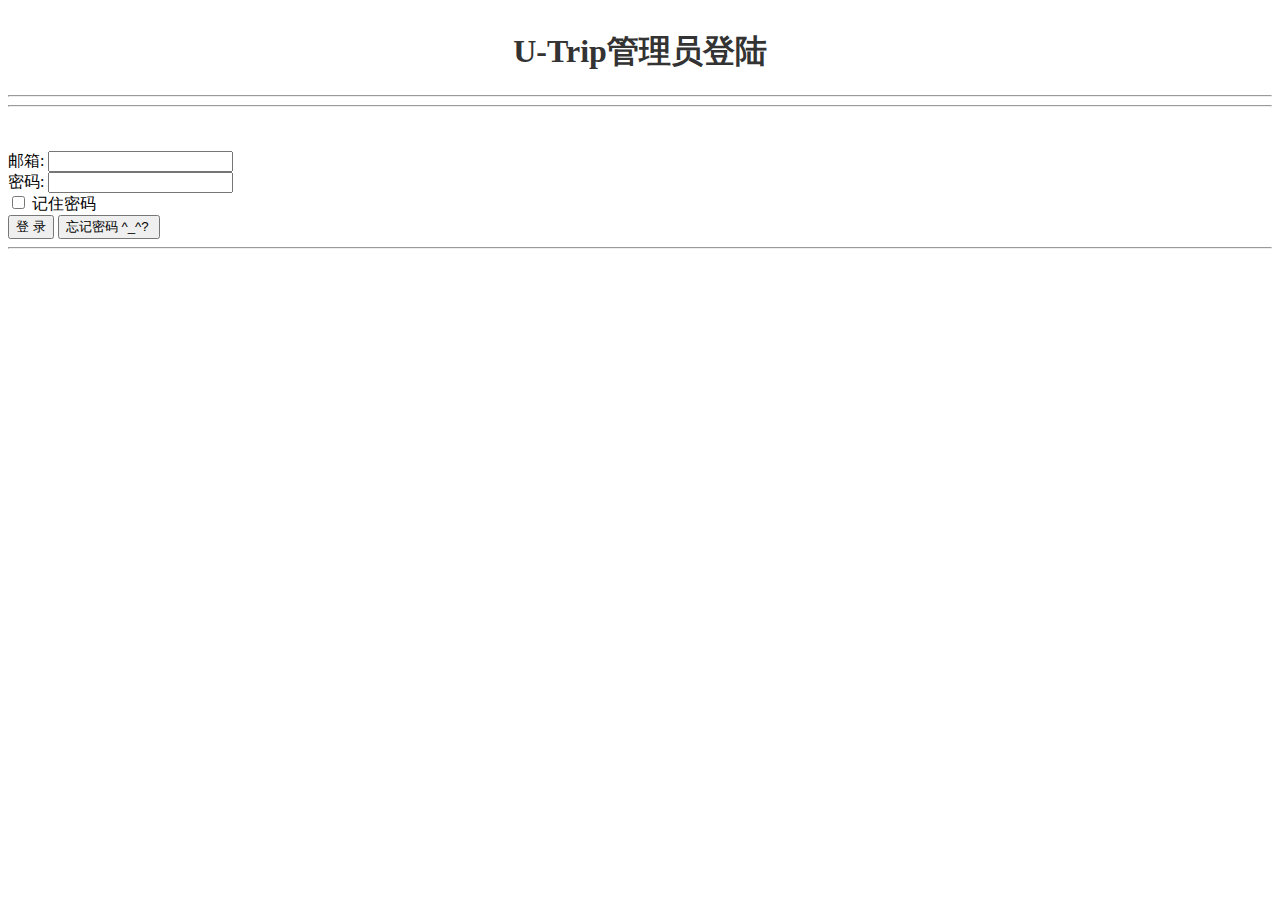
==== admin/index.html @ c0968ecb "server v1.0" ====
<!DOCTYPE html>
<html>
<head lang="en">
  <meta charset="UTF-8">
  <title>Login Page | Amaze UI Example</title>
  <meta http-equiv="X-UA-Compatible" content="IE=edge">
  <meta name="viewport" content="width=device-width, initial-scale=1">
  <meta name="format-detection" content="telephone=no">
  <meta name="renderer" content="webkit">
  <meta http-equiv="Cache-Control" content="no-siteapp" />
  <link rel="alternate icon" type="image/png" href="/i/favicon.png">
  <link rel="stylesheet" href="/css/amazeui.min.css"/>
  <style>
    .header {
      text-align: center;
    }
    .header h1 {
      font-size: 200%;
      color: #333;
      margin-top: 30px;
    }
    .header p {
      font-size: 14px;
    }
  </style>
</head>
<body>
<div class="header">
  <div class="am-g">
        <h1>U-Trip管理员登陆</h1>
  </div>
  <hr />
</div>
<div class="am-g">
  <div class="am-u-lg-6 am-u-md-8 am-u-sm-centered">
  
    <hr>

    <br>
    <br>

    <form method="post" class="am-form" action="www.airbob.org/server/admin_login.php">
      <label for="email">邮箱:</label>
      <input type="email" name="" id="email" value="">
      <br>
      <label for="password">密码:</label>
      <input type="password" name="" id="password" value="">
      <br>
      <label for="remember-me">
        <input id="remember-me" type="checkbox">
        记住密码
      </label>
      <br />
      <div class="am-cf">
        <input type="submit" name="" value="登 录" class="am-btn am-btn-primary am-btn-sm am-fl">
        <input type="submit" name="" value="忘记密码 ^_^? " class="am-btn am-btn-default am-btn-sm am-fr">
      </div>
    </form>
    <hr>
  </div>
</div>
</body>
</html>
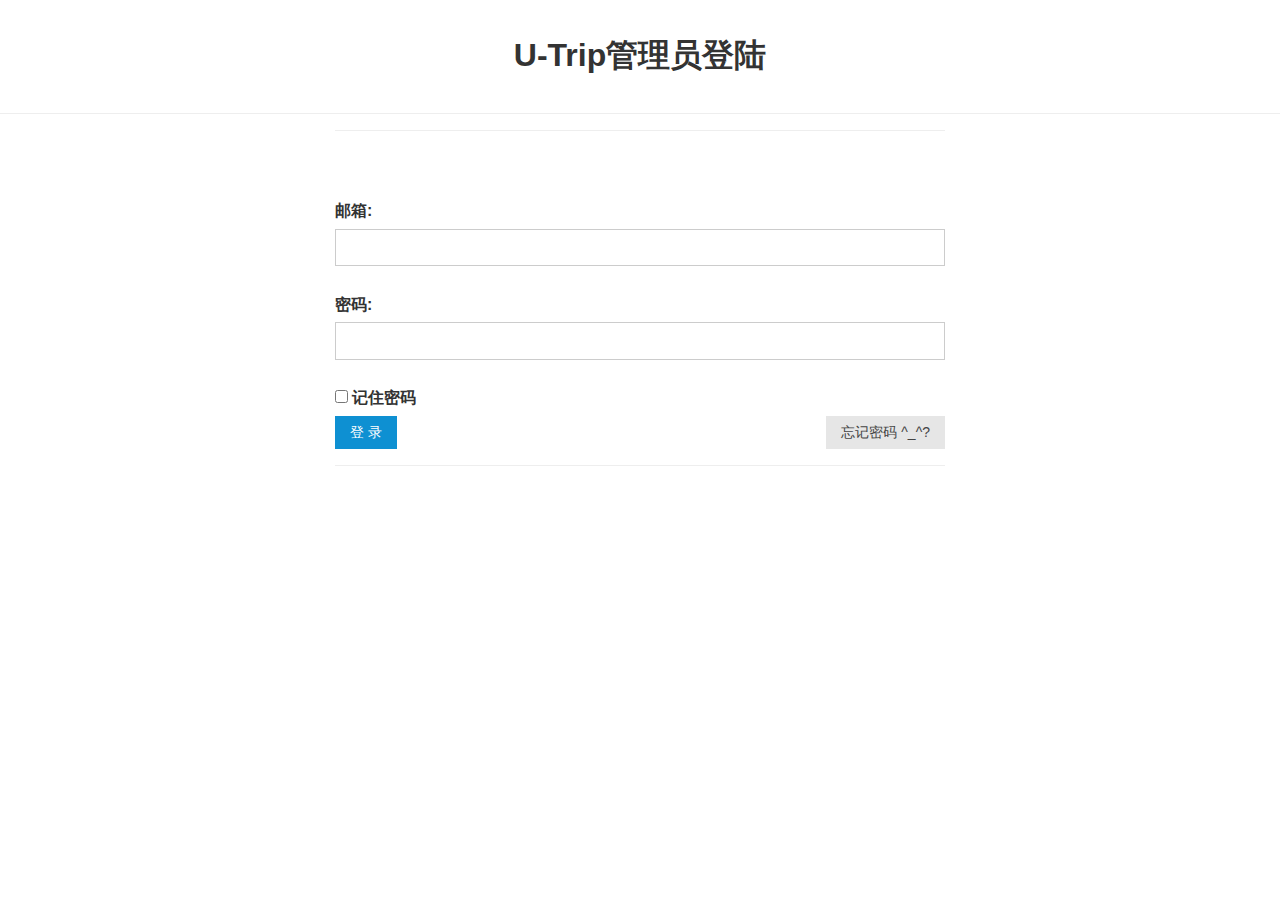
==== commit 47397822: "php v1.2" ====
--- a/admin/index.html
+++ b/admin/index.html
@@ -9,7 +9,7 @@
   <meta name="renderer" content="webkit">
   <meta http-equiv="Cache-Control" content="no-siteapp" />
   <link rel="alternate icon" type="image/png" href="/i/favicon.png">
-  <link rel="stylesheet" href="/css/amazeui.min.css"/>
+  <link rel="stylesheet" href="css/amazeui.min.css"/>
   <style>
     .header {
       text-align: center;
@@ -39,7 +39,7 @@
     <br>
     <br>
 
-    <form method="post" class="am-form" action="www.airbob.org/server/admin_login.php">
+    <form method="post" class="am-form" action="../admin_login.php">
       <label for="email">邮箱:</label>
       <input type="email" name="" id="email" value="">
       <br>
--- a/admin/css/amazeui.min.css
+++ b/admin/css/amazeui.min.css
@@ -0,0 +1 @@
+/*! Amaze UI v2.6.2 | by Amaze UI Team | (c) 2016 AllMobilize, Inc. | Licensed under MIT | 2016-04-22T15:38:46+0800 */*,:after,:before,img{-webkit-box-sizing:border-box}body,sub,sup{position:relative}abbr[title],dfn[title]{border-bottom:1px dotted}hr,legend,td,th{padding:0}article,aside,details,figcaption,figure,footer,header,hgroup,hr,main,menu,nav,section,summary{display:block}hr,iframe,img,legend{border:0}.am-container,.am-g-fixed{max-width:1000px}.am-container:after,.am-container:before,.am-g:after,.am-g:before,[class*=am-avg-]:after,[class*=am-avg-]:before{display:table;content:" "}.am-container:after,.am-g:after,[class*=am-avg-]:after{clear:both}pre,pre code{white-space:pre-wrap}a,pre code{background-color:transparent}.ath-viewport,html{-webkit-tap-highlight-color:transparent}*,:after,:before{box-sizing:border-box}body,html{min-height:100%}audio,canvas,progress,video{display:inline-block;vertical-align:baseline}audio:not([controls]){display:none;height:0}[hidden],script,template{display:none}a{color:#0e90d2}a:active,a:hover{outline:0}a,ins{text-decoration:none}b,optgroup,strong{font-weight:700}q{quotes:"\201C" "\201D" "\2018" "\2019"}small{font-size:80%}sub,sup{font-size:75%;line-height:0;vertical-align:baseline}sup{top:-.5em}sub{bottom:-.25em}img{box-sizing:border-box;vertical-align:middle}svg:not(:root){overflow:hidden}code,kbd,pre,samp{font-size:1em}fieldset{padding:.35em .625em .75em}legend{}button,input,optgroup,select,textarea{color:inherit;font:inherit;margin:0}address,dfn[title]{font-style:normal}body,pre{line-height:1.6}button{overflow:visible}button,input{line-height:normal}button,select{text-transform:none}button,html input[type=button],input[type=reset],input[type=submit]{-webkit-appearance:button;cursor:pointer}input[type=checkbox],input[type=radio]{cursor:pointer;padding:0;-webkit-box-sizing:border-box;box-sizing:border-box}button[disabled],html input[disabled]{cursor:default}button::-moz-focus-inner,input::-moz-focus-inner{border:0;padding:0}input[type=search]{-webkit-appearance:textfield}input[type=search]::-webkit-search-cancel-button,input[type=search]::-webkit-search-decoration{-webkit-appearance:none}textarea{overflow:auto;vertical-align:top;resize:vertical}.am-btn,button,input:not([type=radio]):not([type=checkbox]),select{vertical-align:middle}html{-ms-text-size-adjust:100%;-webkit-text-size-adjust:100%;font-size:10px}body{margin:0;background:#fff;font-family:"Segoe UI","Lucida Grande",Helvetica,Arial,"Microsoft YaHei",FreeSans,Arimo,"Droid Sans","wenquanyi micro hei","Hiragino Sans GB","Hiragino Sans GB W3",FontAwesome,sans-serif;font-weight:400;color:#333;font-size:1.6rem}body,button,input,select,textarea{text-rendering:optimizeLegibility;-webkit-font-smoothing:antialiased;-moz-osx-font-smoothing:grayscale;-moz-font-feature-settings:"liga","kern"}a:focus,a:hover{color:#095f8a}a:focus{outline:dotted thin;outline:-webkit-focus-ring-color auto 1px;outline-offset:-2px}ins,mark{background:#ffa;color:#333}abbr[title],dfn[title]{cursor:help}address,blockquote,dl,fieldset,figure,hr,ol,p,pre,ul{margin:0 0 1.6rem}*+address,*+blockquote,*+dl,*+fieldset,*+figure,*+hr,*+ol,*+p,*+pre,*+ul{margin-top:1.6rem}h1,h2,h3,h4,h5,h6{margin:0 0 1.6rem;font-weight:600;font-size:100%}h1{font-size:1.5em}h2{font-size:1.25em}code,pre{font-size:1.3rem;background-color:#f8f8f8}*+h1,*+h2,*+h3,*+h4,*+h5,*+h6{margin-top:2em}ol,ul{padding-left:2em}ol>li>ol,ol>li>ul,ul>li>ol,ul>li>ul{margin:1em 0}dt{font-weight:700}dt+dd{margin-top:.5em}dd{margin-left:0}dd+dt{margin-top:1em}hr{height:0;border-top:1px solid #eee;-webkit-box-sizing:content-box;box-sizing:content-box}blockquote{padding-top:5px;padding-bottom:5px;padding-left:15px;border-left:4px solid #ddd;font-family:Georgia,"Times New Roman",Times,Kai,"Kaiti SC",KaiTi,BiauKai,FontAwesome,serif}blockquote small{display:block;color:#999;font-family:"Segoe UI","Lucida Grande",Helvetica,Arial,"Microsoft YaHei",FreeSans,Arimo,"Droid Sans","wenquanyi micro hei","Hiragino Sans GB","Hiragino Sans GB W3",FontAwesome,sans-serif;text-align:right}blockquote p:last-of-type{margin-bottom:0}.am-scrollbar-measure{width:100px;height:100px;overflow:scroll;position:absolute;top:-9999px}.am-container{-webkit-box-sizing:border-box;box-sizing:border-box;margin-left:auto;margin-right:auto;padding-left:1rem;padding-right:1rem;width:100%}.am-container>.am-g{width:auto;margin-left:-1rem;margin-right:-1rem}@media only screen and (min-width:641px){.am-container{padding-left:1.5rem;padding-right:1.5rem}.am-container>.am-g{margin-left:-1.5rem;margin-right:-1.5rem}}.am-g{margin:0 auto;width:100%}.am-g .am-g{margin-left:-1rem;margin-right:-1rem;width:auto}.am-g .am-g.am-g-collapse{margin-left:0;margin-right:0;width:auto}@media only screen and (min-width:641px){.am-g .am-g{margin-left:-1.5rem;margin-right:-1.5rem}}.am-g.am-g-collapse .am-g{margin-left:0;margin-right:0}.am-g-collapse [class*=am-u-]{padding-left:0;padding-right:0}[class*=am-u-]{width:100%;padding-left:1rem;padding-right:1rem;float:left;position:relative}[class*=am-u-]+[class*=am-u-]:last-child{float:right}[class*=am-u-]+[class*=am-u-].am-u-end{float:left}[class*=am-u-pull-]{left:auto}[class*=am-u-push-]{right:auto}@media only screen{.am-u-sm-1{width:8.33333333%}.am-u-sm-2{width:16.66666667%}.am-u-sm-3{width:25%}.am-u-sm-4{width:33.33333333%}.am-u-sm-5{width:41.66666667%}.am-u-sm-6{width:50%}.am-u-sm-7{width:58.33333333%}.am-u-sm-8{width:66.66666667%}.am-u-sm-9{width:75%}.am-u-sm-10{width:83.33333333%}.am-u-sm-11{width:91.66666667%}.am-u-sm-12{width:100%}.am-u-sm-pull-0{right:0}.am-u-sm-pull-1{right:8.33333333%}.am-u-sm-pull-2{right:16.66666667%}.am-u-sm-pull-3{right:25%}.am-u-sm-pull-4{right:33.33333333%}.am-u-sm-pull-5{right:41.66666667%}.am-u-sm-pull-6{right:50%}.am-u-sm-pull-7{right:58.33333333%}.am-u-sm-pull-8{right:66.66666667%}.am-u-sm-pull-9{right:75%}.am-u-sm-pull-10{right:83.33333333%}.am-u-sm-pull-11{right:91.66666667%}.am-u-sm-push-0{left:0}.am-u-sm-push-1{left:8.33333333%}.am-u-sm-push-2{left:16.66666667%}.am-u-sm-push-3{left:25%}.am-u-sm-push-4{left:33.33333333%}.am-u-sm-push-5{left:41.66666667%}.am-u-sm-push-6{left:50%}.am-u-sm-push-7{left:58.33333333%}.am-u-sm-push-8{left:66.66666667%}.am-u-sm-push-9{left:75%}.am-u-sm-push-10{left:83.33333333%}.am-u-sm-push-11{left:91.66666667%}.am-u-sm-offset-0{margin-left:0}.am-u-sm-offset-1{margin-left:8.33333333%}.am-u-sm-offset-2{margin-left:16.66666667%}.am-u-sm-offset-3{margin-left:25%}.am-u-sm-offset-4{margin-left:33.33333333%}.am-u-sm-offset-5{margin-left:41.66666667%}.am-u-sm-offset-6{margin-left:50%}.am-u-sm-offset-7{margin-left:58.33333333%}.am-u-sm-offset-8{margin-left:66.66666667%}.am-u-sm-offset-9{margin-left:75%}.am-u-sm-offset-10{margin-left:83.33333333%}.am-u-sm-offset-11{margin-left:91.66666667%}.am-u-sm-reset-order{margin-left:0;margin-right:0;left:auto;right:auto;float:left}[class*=am-u-].am-u-sm-centered{margin-left:auto;margin-right:auto;float:none}[class*=am-u-].am-u-sm-centered:last-child{float:none}[class*=am-u-].am-u-sm-uncentered{margin-left:0;margin-right:0;float:left}[class*=am-u-].am-u-sm-uncentered:last-child{float:left}}@media only screen and (min-width:641px){[class*=am-u-]{padding-left:1.5rem;padding-right:1.5rem}.am-u-md-1{width:8.33333333%}.am-u-md-2{width:16.66666667%}.am-u-md-3{width:25%}.am-u-md-4{width:33.33333333%}.am-u-md-5{width:41.66666667%}.am-u-md-6{width:50%}.am-u-md-7{width:58.33333333%}.am-u-md-8{width:66.66666667%}.am-u-md-9{width:75%}.am-u-md-10{width:83.33333333%}.am-u-md-11{width:91.66666667%}.am-u-md-12{width:100%}.am-u-md-pull-0{right:0}.am-u-md-pull-1{right:8.33333333%}.am-u-md-pull-2{right:16.66666667%}.am-u-md-pull-3{right:25%}.am-u-md-pull-4{right:33.33333333%}.am-u-md-pull-5{right:41.66666667%}.am-u-md-pull-6{right:50%}.am-u-md-pull-7{right:58.33333333%}.am-u-md-pull-8{right:66.66666667%}.am-u-md-pull-9{right:75%}.am-u-md-pull-10{right:83.33333333%}.am-u-md-pull-11{right:91.66666667%}.am-u-md-push-0{left:0}.am-u-md-push-1{left:8.33333333%}.am-u-md-push-2{left:16.66666667%}.am-u-md-push-3{left:25%}.am-u-md-push-4{left:33.33333333%}.am-u-md-push-5{left:41.66666667%}.am-u-md-push-6{left:50%}.am-u-md-push-7{left:58.33333333%}.am-u-md-push-8{left:66.66666667%}.am-u-md-push-9{left:75%}.am-u-md-push-10{left:83.33333333%}.am-u-md-push-11{left:91.66666667%}.am-u-md-offset-0{margin-left:0}.am-u-md-offset-1{margin-left:8.33333333%}.am-u-md-offset-2{margin-left:16.66666667%}.am-u-md-offset-3{margin-left:25%}.am-u-md-offset-4{margin-left:33.33333333%}.am-u-md-offset-5{margin-left:41.66666667%}.am-u-md-offset-6{margin-left:50%}.am-u-md-offset-7{margin-left:58.33333333%}.am-u-md-offset-8{margin-left:66.66666667%}.am-u-md-offset-9{margin-left:75%}.am-u-md-offset-10{margin-left:83.33333333%}.am-u-md-offset-11{margin-left:91.66666667%}.am-u-md-reset-order{margin-left:0;margin-right:0;left:auto;right:auto;float:left}[class*=am-u-].am-u-md-centered{margin-left:auto;margin-right:auto;float:none}[class*=am-u-].am-u-md-centered:last-child{float:none}[class*=am-u-].am-u-md-uncentered{margin-left:0;margin-right:0;float:left}[class*=am-u-].am-u-md-uncentered:last-child{float:left}}@media only screen and (min-width:1025px){.am-u-lg-1{width:8.33333333%}.am-u-lg-2{width:16.66666667%}.am-u-lg-3{width:25%}.am-u-lg-4{width:33.33333333%}.am-u-lg-5{width:41.66666667%}.am-u-lg-6{width:50%}.am-u-lg-7{width:58.33333333%}.am-u-lg-8{width:66.66666667%}.am-u-lg-9{width:75%}.am-u-lg-10{width:83.33333333%}.am-u-lg-11{width:91.66666667%}.am-u-lg-12{width:100%}.am-u-lg-pull-0{right:0}.am-u-lg-pull-1{right:8.33333333%}.am-u-lg-pull-2{right:16.66666667%}.am-u-lg-pull-3{right:25%}.am-u-lg-pull-4{right:33.33333333%}.am-u-lg-pull-5{right:41.66666667%}.am-u-lg-pull-6{right:50%}.am-u-lg-pull-7{right:58.33333333%}.am-u-lg-pull-8{right:66.66666667%}.am-u-lg-pull-9{right:75%}.am-u-lg-pull-10{right:83.33333333%}.am-u-lg-pull-11{right:91.66666667%}.am-u-lg-push-0{left:0}.am-u-lg-push-1{left:8.33333333%}.am-u-lg-push-2{left:16.66666667%}.am-u-lg-push-3{left:25%}.am-u-lg-push-4{left:33.33333333%}.am-u-lg-push-5{left:41.66666667%}.am-u-lg-push-6{left:50%}.am-u-lg-push-7{left:58.33333333%}.am-u-lg-push-8{left:66.66666667%}.am-u-lg-push-9{left:75%}.am-u-lg-push-10{left:83.33333333%}.am-u-lg-push-11{left:91.66666667%}.am-u-lg-offset-0{margin-left:0}.am-u-lg-offset-1{margin-left:8.33333333%}.am-u-lg-offset-2{margin-left:16.66666667%}.am-u-lg-offset-3{margin-left:25%}.am-u-lg-offset-4{margin-left:33.33333333%}.am-u-lg-offset-5{margin-left:41.66666667%}.am-u-lg-offset-6{margin-left:50%}.am-u-lg-offset-7{margin-left:58.33333333%}.am-u-lg-offset-8{margin-left:66.66666667%}.am-u-lg-offset-9{margin-left:75%}.am-u-lg-offset-10{margin-left:83.33333333%}.am-u-lg-offset-11{margin-left:91.66666667%}.am-u-lg-reset-order{margin-left:0;margin-right:0;left:auto;right:auto;float:left}[class*=am-u-].am-u-lg-centered{margin-left:auto;margin-right:auto;float:none}[class*=am-u-].am-u-lg-centered:last-child{float:none}[class*=am-u-].am-u-lg-uncentered{margin-left:0;margin-right:0;float:left}[class*=am-u-].am-u-lg-uncentered:last-child{float:left}}[class*=am-avg-]{display:block;padding:0;margin:0;list-style:none}[class*=am-avg-]>li{display:block;height:auto;float:left}@media only screen{.am-avg-sm-1>li{width:100%}.am-avg-sm-1>li:nth-of-type(n){clear:none}.am-avg-sm-1>li:nth-of-type(1n+1){clear:both}.am-avg-sm-2>li{width:50%}.am-avg-sm-2>li:nth-of-type(n){clear:none}.am-avg-sm-2>li:nth-of-type(2n+1){clear:both}.am-avg-sm-3>li{width:33.33333333%}.am-avg-sm-3>li:nth-of-type(n){clear:none}.am-avg-sm-3>li:nth-of-type(3n+1){clear:both}.am-avg-sm-4>li{width:25%}.am-avg-sm-4>li:nth-of-type(n){clear:none}.am-avg-sm-4>li:nth-of-type(4n+1){clear:both}.am-avg-sm-5>li{width:20%}.am-avg-sm-5>li:nth-of-type(n){clear:none}.am-avg-sm-5>li:nth-of-type(5n+1){clear:both}.am-avg-sm-6>li{width:16.66666667%}.am-avg-sm-6>li:nth-of-type(n){clear:none}.am-avg-sm-6>li:nth-of-type(6n+1){clear:both}.am-avg-sm-7>li{width:14.28571429%}.am-avg-sm-7>li:nth-of-type(n){clear:none}.am-avg-sm-7>li:nth-of-type(7n+1){clear:both}.am-avg-sm-8>li{width:12.5%}.am-avg-sm-8>li:nth-of-type(n){clear:none}.am-avg-sm-8>li:nth-of-type(8n+1){clear:both}.am-avg-sm-9>li{width:11.11111111%}.am-avg-sm-9>li:nth-of-type(n){clear:none}.am-avg-sm-9>li:nth-of-type(9n+1){clear:both}.am-avg-sm-10>li{width:10%}.am-avg-sm-10>li:nth-of-type(n){clear:none}.am-avg-sm-10>li:nth-of-type(10n+1){clear:both}.am-avg-sm-11>li{width:9.09090909%}.am-avg-sm-11>li:nth-of-type(n){clear:none}.am-avg-sm-11>li:nth-of-type(11n+1){clear:both}.am-avg-sm-12>li{width:8.33333333%}.am-avg-sm-12>li:nth-of-type(n){clear:none}.am-avg-sm-12>li:nth-of-type(12n+1){clear:both}}@media only screen and (min-width:641px){.am-avg-md-1>li{width:100%}.am-avg-md-1>li:nth-of-type(n){clear:none}.am-avg-md-1>li:nth-of-type(1n+1){clear:both}.am-avg-md-2>li{width:50%}.am-avg-md-2>li:nth-of-type(n){clear:none}.am-avg-md-2>li:nth-of-type(2n+1){clear:both}.am-avg-md-3>li{width:33.33333333%}.am-avg-md-3>li:nth-of-type(n){clear:none}.am-avg-md-3>li:nth-of-type(3n+1){clear:both}.am-avg-md-4>li{width:25%}.am-avg-md-4>li:nth-of-type(n){clear:none}.am-avg-md-4>li:nth-of-type(4n+1){clear:both}.am-avg-md-5>li{width:20%}.am-avg-md-5>li:nth-of-type(n){clear:none}.am-avg-md-5>li:nth-of-type(5n+1){clear:both}.am-avg-md-6>li{width:16.66666667%}.am-avg-md-6>li:nth-of-type(n){clear:none}.am-avg-md-6>li:nth-of-type(6n+1){clear:both}.am-avg-md-7>li{width:14.28571429%}.am-avg-md-7>li:nth-of-type(n){clear:none}.am-avg-md-7>li:nth-of-type(7n+1){clear:both}.am-avg-md-8>li{width:12.5%}.am-avg-md-8>li:nth-of-type(n){clear:none}.am-avg-md-8>li:nth-of-type(8n+1){clear:both}.am-avg-md-9>li{width:11.11111111%}.am-avg-md-9>li:nth-of-type(n){clear:none}.am-avg-md-9>li:nth-of-type(9n+1){clear:both}.am-avg-md-10>li{width:10%}.am-avg-md-10>li:nth-of-type(n){clear:none}.am-avg-md-10>li:nth-of-type(10n+1){clear:both}.am-avg-md-11>li{width:9.09090909%}.am-avg-md-11>li:nth-of-type(n){clear:none}.am-avg-md-11>li:nth-of-type(11n+1){clear:both}.am-avg-md-12>li{width:8.33333333%}.am-avg-md-12>li:nth-of-type(n){clear:none}.am-avg-md-12>li:nth-of-type(12n+1){clear:both}}@media only screen and (min-width:1025px){.am-avg-lg-1>li{width:100%}.am-avg-lg-1>li:nth-of-type(n){clear:none}.am-avg-lg-1>li:nth-of-type(1n+1){clear:both}.am-avg-lg-2>li{width:50%}.am-avg-lg-2>li:nth-of-type(n){clear:none}.am-avg-lg-2>li:nth-of-type(2n+1){clear:both}.am-avg-lg-3>li{width:33.33333333%}.am-avg-lg-3>li:nth-of-type(n){clear:none}.am-avg-lg-3>li:nth-of-type(3n+1){clear:both}.am-avg-lg-4>li{width:25%}.am-avg-lg-4>li:nth-of-type(n){clear:none}.am-avg-lg-4>li:nth-of-type(4n+1){clear:both}.am-avg-lg-5>li{width:20%}.am-avg-lg-5>li:nth-of-type(n){clear:none}.am-avg-lg-5>li:nth-of-type(5n+1){clear:both}.am-avg-lg-6>li{width:16.66666667%}.am-avg-lg-6>li:nth-of-type(n){clear:none}.am-avg-lg-6>li:nth-of-type(6n+1){clear:both}.am-avg-lg-7>li{width:14.28571429%}.am-avg-lg-7>li:nth-of-type(n){clear:none}.am-avg-lg-7>li:nth-of-type(7n+1){clear:both}.am-avg-lg-8>li{width:12.5%}.am-avg-lg-8>li:nth-of-type(n){clear:none}.am-avg-lg-8>li:nth-of-type(8n+1){clear:both}.am-avg-lg-9>li{width:11.11111111%}.am-avg-lg-9>li:nth-of-type(n){clear:none}.am-avg-lg-9>li:nth-of-type(9n+1){clear:both}.am-avg-lg-10>li{width:10%}.am-avg-lg-10>li:nth-of-type(n){clear:none}.am-avg-lg-10>li:nth-of-type(10n+1){clear:both}.am-avg-lg-11>li{width:9.09090909%}.am-avg-lg-11>li:nth-of-type(n){clear:none}.am-avg-lg-11>li:nth-of-type(11n+1){clear:both}.am-avg-lg-12>li{width:8.33333333%}.am-avg-lg-12>li:nth-of-type(n){clear:none}.am-avg-lg-12>li:nth-of-type(12n+1){clear:both}}.am-form-horizontal .am-form-group:after,.am-nav:after,.am-topbar-collapse:after,.am-topbar:after{clear:both}code,kbd,pre,samp{font-family:Monaco,Menlo,Consolas,"Courier New",FontAwesome,monospace}code{padding:2px 4px;color:#c7254e;white-space:nowrap;border-radius:0}pre{display:block;padding:1rem;margin:1rem 0;word-break:break-all;word-wrap:break-word;color:#555;border:1px solid #dedede;border-radius:0}pre code{padding:0;font-size:inherit;color:inherit;border-radius:0}.am-pre-scrollable{max-height:24rem;overflow-y:scroll}.am-btn{display:inline-block;margin-bottom:0;padding:.5em 1em;font-size:1.6rem;font-weight:400;line-height:1.2;text-align:center;white-space:nowrap;background-image:none;border:1px solid transparent;border-radius:0;cursor:pointer;outline:0;-webkit-appearance:none;-webkit-user-select:none;-moz-user-select:none;-ms-user-select:none;user-select:none;-webkit-transition:background-color .3s ease-out,border-color .3s ease-out;transition:background-color .3s ease-out,border-color .3s ease-out}.am-btn-block,legend{display:block;width:100%}.am-pagination,th{text-align:left}.am-btn:active:focus,.am-btn:focus{outline:dotted thin;outline:-webkit-focus-ring-color auto 1px;outline-offset:-2px}.am-btn:focus,.am-btn:hover{color:#444;text-decoration:none}.am-btn.am-active,.am-btn:active{background-image:none;-webkit-box-shadow:inset 0 3px 5px rgba(0,0,0,.15);box-shadow:inset 0 3px 5px rgba(0,0,0,.15)}.am-btn.am-disabled,.am-btn[disabled],fieldset[disabled] .am-btn{pointer-events:none;border-color:transparent;cursor:not-allowed;opacity:.45;-webkit-box-shadow:none;box-shadow:none}.am-btn.am-round{border-radius:1000px}.am-btn.am-radius{border-radius:2px}.am-btn-default{color:#444;background-color:#e6e6e6;border-color:#e6e6e6}a.am-btn-default:visited{color:#444}.am-active .am-btn-default.am-dropdown-toggle,.am-btn-default.am-active,.am-btn-default:active,.am-btn-default:focus,.am-btn-default:hover{color:#444;border-color:#c7c7c7}.am-btn-default:focus,.am-btn-default:hover{background-color:#d4d4d4}.am-active .am-btn-default.am-dropdown-toggle,.am-btn-default.am-active,.am-btn-default:active{background-image:none;background-color:#c2c2c2}.am-btn-default.am-disabled,.am-btn-default.am-disabled.am-active,.am-btn-default.am-disabled:active,.am-btn-default.am-disabled:focus,.am-btn-default.am-disabled:hover,.am-btn-default[disabled],.am-btn-default[disabled].am-active,.am-btn-default[disabled]:active,.am-btn-default[disabled]:focus,.am-btn-default[disabled]:hover,fieldset[disabled] .am-btn-default,fieldset[disabled] .am-btn-default.am-active,fieldset[disabled] .am-btn-default:active,fieldset[disabled] .am-btn-default:focus,fieldset[disabled] .am-btn-default:hover{background-color:#e6e6e6;border-color:#e6e6e6}.am-btn-group .am-btn-default,.am-btn-group-stacked .am-btn-default{border-color:#d9d9d9}.am-btn-primary{color:#fff;background-color:#0e90d2;border-color:#0e90d2}a.am-btn-primary:visited{color:#fff}.am-active .am-btn-primary.am-dropdown-toggle,.am-btn-primary.am-active,.am-btn-primary:active,.am-btn-primary:focus,.am-btn-primary:hover{color:#fff;border-color:#0a6999}.am-btn-primary:focus,.am-btn-primary:hover{background-color:#0c79b1}.am-active .am-btn-primary.am-dropdown-toggle,.am-btn-primary.am-active,.am-btn-primary:active{background-image:none;background-color:#0a628f}.am-btn-primary.am-disabled,.am-btn-primary.am-disabled.am-active,.am-btn-primary.am-disabled:active,.am-btn-primary.am-disabled:focus,.am-btn-primary.am-disabled:hover,.am-btn-primary[disabled],.am-btn-primary[disabled].am-active,.am-btn-primary[disabled]:active,.am-btn-primary[disabled]:focus,.am-btn-primary[disabled]:hover,fieldset[disabled] .am-btn-primary,fieldset[disabled] .am-btn-primary.am-active,fieldset[disabled] .am-btn-primary:active,fieldset[disabled] .am-btn-primary:focus,fieldset[disabled] .am-btn-primary:hover{background-color:#0e90d2;border-color:#0e90d2}.am-btn-group .am-btn-primary,.am-btn-group-stacked .am-btn-primary{border-color:#0c80ba}.am-btn-secondary{color:#fff;background-color:#3bb4f2;border-color:#3bb4f2}a.am-btn-secondary:visited{color:#fff}.am-active .am-btn-secondary.am-dropdown-toggle,.am-btn-secondary.am-active,.am-btn-secondary:active,.am-btn-secondary:focus,.am-btn-secondary:hover{color:#fff;border-color:#0f9ae0}.am-btn-secondary:focus,.am-btn-secondary:hover{background-color:#19a7f0}.am-active .am-btn-secondary.am-dropdown-toggle,.am-btn-secondary.am-active,.am-btn-secondary:active{background-image:none;background-color:#0e93d7}.am-btn-secondary.am-disabled,.am-btn-secondary.am-disabled.am-active,.am-btn-secondary.am-disabled:active,.am-btn-secondary.am-disabled:focus,.am-btn-secondary.am-disabled:hover,.am-btn-secondary[disabled],.am-btn-secondary[disabled].am-active,.am-btn-secondary[disabled]:active,.am-btn-secondary[disabled]:focus,.am-btn-secondary[disabled]:hover,fieldset[disabled] .am-btn-secondary,fieldset[disabled] .am-btn-secondary.am-active,fieldset[disabled] .am-btn-secondary:active,fieldset[disabled] .am-btn-secondary:focus,fieldset[disabled] .am-btn-secondary:hover{background-color:#3bb4f2;border-color:#3bb4f2}.am-btn-group .am-btn-secondary,.am-btn-group-stacked .am-btn-secondary{border-color:#23abf0}.am-btn-warning{color:#fff;background-color:#F37B1D;border-color:#F37B1D}a.am-btn-warning:visited{color:#fff}.am-active .am-btn-warning.am-dropdown-toggle,.am-btn-warning.am-active,.am-btn-warning:active,.am-btn-warning:focus,.am-btn-warning:hover{color:#fff;border-color:#c85e0b}.am-btn-warning:focus,.am-btn-warning:hover{background-color:#e0690c}.am-active .am-btn-warning.am-dropdown-toggle,.am-btn-warning.am-active,.am-btn-warning:active{background-image:none;background-color:#be590a}.am-btn-warning.am-disabled,.am-btn-warning.am-disabled.am-active,.am-btn-warning.am-disabled:active,.am-btn-warning.am-disabled:focus,.am-btn-warning.am-disabled:hover,.am-btn-warning[disabled],.am-btn-warning[disabled].am-active,.am-btn-warning[disabled]:active,.am-btn-warning[disabled]:focus,.am-btn-warning[disabled]:hover,fieldset[disabled] .am-btn-warning,fieldset[disabled] .am-btn-warning.am-active,fieldset[disabled] .am-btn-warning:active,fieldset[disabled] .am-btn-warning:focus,fieldset[disabled] .am-btn-warning:hover{background-color:#F37B1D;border-color:#F37B1D}.am-btn-group .am-btn-warning,.am-btn-group-stacked .am-btn-warning{border-color:#ea6e0c}.am-btn-danger{color:#fff;background-color:#dd514c;border-color:#dd514c}a.am-btn-danger:visited{color:#fff}.am-active .am-btn-danger.am-dropdown-toggle,.am-btn-danger.am-active,.am-btn-danger:active,.am-btn-danger:focus,.am-btn-danger:hover{color:#fff;border-color:#c62b26}.am-btn-danger:focus,.am-btn-danger:hover{background-color:#d7342e}.am-active .am-btn-danger.am-dropdown-toggle,.am-btn-danger.am-active,.am-btn-danger:active{background-image:none;background-color:#be2924}.am-btn-danger.am-disabled,.am-btn-danger.am-disabled.am-active,.am-btn-danger.am-disabled:active,.am-btn-danger.am-disabled:focus,.am-btn-danger.am-disabled:hover,.am-btn-danger[disabled],.am-btn-danger[disabled].am-active,.am-btn-danger[disabled]:active,.am-btn-danger[disabled]:focus,.am-btn-danger[disabled]:hover,fieldset[disabled] .am-btn-danger,fieldset[disabled] .am-btn-danger.am-active,fieldset[disabled] .am-btn-danger:active,fieldset[disabled] .am-btn-danger:focus,fieldset[disabled] .am-btn-danger:hover{background-color:#dd514c;border-color:#dd514c}.am-btn-group .am-btn-danger,.am-btn-group-stacked .am-btn-danger{border-color:#d93c37}.am-btn-success{color:#fff;background-color:#5eb95e;border-color:#5eb95e}a.am-btn-success:visited{color:#fff}.am-active .am-btn-success.am-dropdown-toggle,.am-btn-success.am-active,.am-btn-success:active,.am-btn-success:focus,.am-btn-success:hover{color:#fff;border-color:#429842}.am-btn-success:focus,.am-btn-success:hover{background-color:#4aaa4a}.am-active .am-btn-success.am-dropdown-toggle,.am-btn-success.am-active,.am-btn-success:active{background-image:none;background-color:#3f913f}.am-btn-success.am-disabled,.am-btn-success.am-disabled.am-active,.am-btn-success.am-disabled:active,.am-btn-success.am-disabled:focus,.am-btn-success.am-disabled:hover,.am-btn-success[disabled],.am-btn-success[disabled].am-active,.am-btn-success[disabled]:active,.am-btn-success[disabled]:focus,.am-btn-success[disabled]:hover,fieldset[disabled] .am-btn-success,fieldset[disabled] .am-btn-success.am-active,fieldset[disabled] .am-btn-success:active,fieldset[disabled] .am-btn-success:focus,fieldset[disabled] .am-btn-success:hover{background-color:#5eb95e;border-color:#5eb95e}.am-btn-group .am-btn-success,.am-btn-group-stacked .am-btn-success{border-color:#4db14d}.am-btn-link{color:#0e90d2;font-weight:400;cursor:pointer;border-radius:0}.am-btn-link,.am-btn-link:active,.am-btn-link[disabled],fieldset[disabled] .am-btn-link{background-color:transparent;-webkit-box-shadow:none;box-shadow:none}.am-btn-link,.am-btn-link:active,.am-btn-link:focus,.am-btn-link:hover{border-color:transparent}.am-btn-link:focus,.am-btn-link:hover{color:#095f8a;text-decoration:underline;background-color:transparent}.am-btn-link[disabled]:focus,.am-btn-link[disabled]:hover,fieldset[disabled] .am-btn-link:focus,fieldset[disabled] .am-btn-link:hover{color:#999;text-decoration:none}.am-btn-xs{font-size:1.2rem}.am-btn-sm{font-size:1.4rem}.am-btn-lg{font-size:1.8rem}.am-btn-xl,legend{font-size:2rem}.am-btn-block{padding-left:0;padding-right:0}.am-btn-block+.am-btn-block{margin-top:5px}input[type=button].am-btn-block,input[type=reset].am-btn-block,input[type=submit].am-btn-block{width:100%}.am-btn.am-btn-loading .am-icon-spin{margin-right:5px}table{border-collapse:collapse;border-spacing:0;max-width:100%;background-color:transparent;empty-cells:show}.am-btn-group-justify,.am-input-group,.am-table{border-collapse:separate}table code{white-space:normal}.am-table{width:100%;margin-bottom:1.6rem;border-spacing:0}.am-table>tbody>tr>td,.am-table>tbody>tr>th,.am-table>tfoot>tr>td,.am-table>tfoot>tr>th,.am-table>thead>tr>td,.am-table>thead>tr>th{padding:.7rem;line-height:1.6;vertical-align:top;border-top:1px solid #ddd}.am-table>thead>tr>th{vertical-align:bottom;border-bottom:1px solid #ddd}.am-table>caption+thead>tr:first-child>td,.am-table>caption+thead>tr:first-child>th,.am-table>colgroup+thead>tr:first-child>td,.am-table>colgroup+thead>tr:first-child>th,.am-table>thead:first-child>tr:first-child>td,.am-table>thead:first-child>tr:first-child>th{border-top:0}.am-table>tbody+tbody tr:first-child td{border-top:2px solid #ddd}.am-table-bordered{border:1px solid #ddd;border-left:none}.am-table-bordered>tbody>tr>td,.am-table-bordered>tbody>tr>th,.am-table-bordered>tfoot>tr>td,.am-table-bordered>tfoot>tr>th,.am-table-bordered>thead>tr>td,.am-table-bordered>thead>tr>th{border-left:1px solid #ddd}.am-table-bordered>tbody>tr:first-child>td,.am-table-bordered>tbody>tr:first-child>th{border-top:none}.am-table-bordered>thead+tbody>tr:first-child>td,.am-table-bordered>thead+tbody>tr:first-child>th{border-top:1px solid #ddd}.am-table-radius{border:1px solid #ddd;border-radius:2px}.am-table-radius>thead>tr:first-child>td:first-child,.am-table-radius>thead>tr:first-child>th:first-child{border-top-left-radius:2px;border-left:none}.am-table-radius>thead>tr:first-child>td:last-child,.am-table-radius>thead>tr:first-child>th:last-child{border-top-right-radius:2px;border-right:none}.am-table-radius>tbody>tr>td:first-child,.am-table-radius>tbody>tr>th:first-child{border-left:none}.am-table-radius>tbody>tr>td:last-child,.am-table-radius>tbody>tr>th:last-child{border-right:none}.am-table-radius>tbody>tr:last-child>td,.am-table-radius>tbody>tr:last-child>th{border-bottom:none}.am-table-radius>tbody>tr:last-child>td:first-child,.am-table-radius>tbody>tr:last-child>th:first-child{border-bottom-left-radius:2px}.am-table-radius>tbody>tr:last-child>td:last-child,.am-table-radius>tbody>tr:last-child>th:last-child{border-bottom-right-radius:2px}.am-table-striped>tbody>tr:nth-child(odd)>td,.am-table-striped>tbody>tr:nth-child(odd)>th{background-color:#f9f9f9}.am-table-hover>tbody>tr:hover>td,.am-table-hover>tbody>tr:hover>th{background-color:#e9e9e9}.am-table-compact>tbody>tr>td,.am-table-compact>tbody>tr>th,.am-table-compact>tfoot>tr>td,.am-table-compact>tfoot>tr>th,.am-table-compact>thead>tr>td,.am-table-compact>thead>tr>th{padding:.4rem}.am-table-centered>tbody>tr>td,.am-table-centered>tbody>tr>th,.am-table-centered>tfoot>tr>td,.am-table-centered>tfoot>tr>th,.am-table-centered>thead>tr>td,.am-table-centered>thead>tr>th{text-align:center}.am-table>tbody>tr.am-active>td,.am-table>tbody>tr.am-active>th,.am-table>tbody>tr>td.am-active,.am-table>tbody>tr>th.am-active,.am-table>tfoot>tr.am-active>td,.am-table>tfoot>tr.am-active>th,.am-table>tfoot>tr>td.am-active,.am-table>tfoot>tr>th.am-active,.am-table>thead>tr.am-active>td,.am-table>thead>tr.am-active>th,.am-table>thead>tr>td.am-active,.am-table>thead>tr>th.am-active{background-color:#ffd}.am-table>tbody>tr.am-disabled>td,.am-table>tbody>tr.am-disabled>th,.am-table>tbody>tr>td.am-disabled,.am-table>tbody>tr>th.am-disabled,.am-table>tfoot>tr.am-disabled>td,.am-table>tfoot>tr.am-disabled>th,.am-table>tfoot>tr>td.am-disabled,.am-table>tfoot>tr>th.am-disabled,.am-table>thead>tr.am-disabled>td,.am-table>thead>tr.am-disabled>th,.am-table>thead>tr>td.am-disabled,.am-table>thead>tr>th.am-disabled{color:#999}.am-table>tbody>tr.am-primary>td,.am-table>tbody>tr.am-primary>th,.am-table>tbody>tr>td.am-primary,.am-table>tbody>tr>th.am-primary,.am-table>tfoot>tr.am-primary>td,.am-table>tfoot>tr.am-primary>th,.am-table>tfoot>tr>td.am-primary,.am-table>tfoot>tr>th.am-primary,.am-table>thead>tr.am-primary>td,.am-table>thead>tr.am-primary>th,.am-table>thead>tr>td.am-primary,.am-table>thead>tr>th.am-primary{color:#0b76ac;background-color:rgba(14,144,210,.115)}.am-table>tbody>tr.am-success>td,.am-table>tbody>tr.am-success>th,.am-table>tbody>tr>td.am-success,.am-table>tbody>tr>th.am-success,.am-table>tfoot>tr.am-success>td,.am-table>tfoot>tr.am-success>th,.am-table>tfoot>tr>td.am-success,.am-table>tfoot>tr>th.am-success,.am-table>thead>tr.am-success>td,.am-table>thead>tr.am-success>th,.am-table>thead>tr>td.am-success,.am-table>thead>tr>th.am-success{color:#5eb95e;background-color:rgba(94,185,94,.115)}.am-table>tbody>tr.am-warning>td,.am-table>tbody>tr.am-warning>th,.am-table>tbody>tr>td.am-warning,.am-table>tbody>tr>th.am-warning,.am-table>tfoot>tr.am-warning>td,.am-table>tfoot>tr.am-warning>th,.am-table>tfoot>tr>td.am-warning,.am-table>tfoot>tr>th.am-warning,.am-table>thead>tr.am-warning>td,.am-table>thead>tr.am-warning>th,.am-table>thead>tr>td.am-warning,.am-table>thead>tr>th.am-warning{color:#F37B1D;background-color:rgba(243,123,29,.115)}.am-table>tbody>tr.am-danger>td,.am-table>tbody>tr.am-danger>th,.am-table>tbody>tr>td.am-danger,.am-table>tbody>tr>th.am-danger,.am-table>tfoot>tr.am-danger>td,.am-table>tfoot>tr.am-danger>th,.am-table>tfoot>tr>td.am-danger,.am-table>tfoot>tr>th.am-danger,.am-table>thead>tr.am-danger>td,.am-table>thead>tr.am-danger>th,.am-table>thead>tr>td.am-danger,.am-table>thead>tr>th.am-danger{color:#dd514c;background-color:rgba(221,81,76,.115)}fieldset{border:none}legend{margin-bottom:2rem;line-height:inherit;color:#333;border-bottom:1px solid #e5e5e5;padding-bottom:.5rem}label{display:inline-block;margin-bottom:5px;font-weight:700}input[type=search]{-webkit-box-sizing:border-box;box-sizing:border-box}input[type=checkbox],input[type=radio]{margin:4px 0 0;margin-top:1px\9;line-height:normal}input[type=file]{display:block}select[multiple],select[size]{height:auto}select optgroup{font-size:inherit;font-style:inherit;font-family:inherit}input[type=checkbox]:focus,input[type=file]:focus,input[type=radio]:focus{outline:dotted thin;outline:-webkit-focus-ring-color auto 1px;outline-offset:-2px}input[type=number]::-webkit-inner-spin-button,input[type=number]::-webkit-outer-spin-button{height:auto}output{display:block;padding-top:1.6rem;font-size:1.6rem;line-height:1.6;color:#555;vertical-align:middle}.am-form input[type=number],.am-form input[type=search],.am-form input[type=text],.am-form input[type=password],.am-form input[type=datetime],.am-form input[type=datetime-local],.am-form input[type=date],.am-form input[type=month],.am-form input[type=time],.am-form input[type=week],.am-form input[type=email],.am-form input[type=url],.am-form input[type=tel],.am-form input[type=color],.am-form select,.am-form textarea,.am-form-field{display:block;width:100%;padding:.5em;font-size:1.6rem;line-height:1.2;color:#555;vertical-align:middle;background-color:#fff;background-image:none;border:1px solid #ccc;border-radius:0;-webkit-appearance:none;-webkit-transition:border-color .15s ease-in-out,-webkit-box-shadow .15s ease-in-out;transition:border-color .15s ease-in-out,-webkit-box-shadow .15s ease-in-out;transition:border-color .15s ease-in-out,box-shadow .15s ease-in-out;transition:border-color .15s ease-in-out,box-shadow .15s ease-in-out,-webkit-box-shadow .15s ease-in-out}.am-form input[type=number]:focus,.am-form input[type=search]:focus,.am-form input[type=text]:focus,.am-form input[type=password]:focus,.am-form input[type=datetime]:focus,.am-form input[type=datetime-local]:focus,.am-form input[type=date]:focus,.am-form input[type=month]:focus,.am-form input[type=time]:focus,.am-form input[type=week]:focus,.am-form input[type=email]:focus,.am-form input[type=url]:focus,.am-form input[type=tel]:focus,.am-form input[type=color]:focus,.am-form select:focus,.am-form textarea:focus,.am-form-field:focus{background-color:#fefffe;border-color:#3bb4f2;outline:0;-webkit-box-shadow:inset 0 1px 1px rgba(0,0,0,.075),0 0 5px rgba(59,180,242,.3);box-shadow:inset 0 1px 1px rgba(0,0,0,.075),0 0 5px rgba(59,180,242,.3)}.am-form input[type=number]::-webkit-input-placeholder,.am-form input[type=search]::-webkit-input-placeholder,.am-form input[type=text]::-webkit-input-placeholder,.am-form input[type=password]::-webkit-input-placeholder,.am-form input[type=datetime]::-webkit-input-placeholder,.am-form input[type=datetime-local]::-webkit-input-placeholder,.am-form input[type=date]::-webkit-input-placeholder,.am-form input[type=month]::-webkit-input-placeholder,.am-form input[type=time]::-webkit-input-placeholder,.am-form input[type=week]::-webkit-input-placeholder,.am-form input[type=email]::-webkit-input-placeholder,.am-form input[type=url]::-webkit-input-placeholder,.am-form input[type=tel]::-webkit-input-placeholder,.am-form input[type=color]::-webkit-input-placeholder,.am-form select::-webkit-input-placeholder,.am-form textarea::-webkit-input-placeholder,.am-form-field::-webkit-input-placeholder{color:#999}.am-form input[type=number]::-moz-placeholder,.am-form input[type=search]::-moz-placeholder,.am-form input[type=text]::-moz-placeholder,.am-form input[type=password]::-moz-placeholder,.am-form input[type=datetime]::-moz-placeholder,.am-form input[type=datetime-local]::-moz-placeholder,.am-form input[type=date]::-moz-placeholder,.am-form input[type=month]::-moz-placeholder,.am-form input[type=time]::-moz-placeholder,.am-form input[type=week]::-moz-placeholder,.am-form input[type=email]::-moz-placeholder,.am-form input[type=url]::-moz-placeholder,.am-form input[type=tel]::-moz-placeholder,.am-form input[type=color]::-moz-placeholder,.am-form select::-moz-placeholder,.am-form textarea::-moz-placeholder,.am-form-field::-moz-placeholder{color:#999;opacity:1}.am-form input[type=number]:-ms-input-placeholder,.am-form input[type=search]:-ms-input-placeholder,.am-form input[type=text]:-ms-input-placeholder,.am-form input[type=password]:-ms-input-placeholder,.am-form input[type=datetime]:-ms-input-placeholder,.am-form input[type=datetime-local]:-ms-input-placeholder,.am-form input[type=date]:-ms-input-placeholder,.am-form input[type=month]:-ms-input-placeholder,.am-form input[type=time]:-ms-input-placeholder,.am-form input[type=week]:-ms-input-placeholder,.am-form input[type=email]:-ms-input-placeholder,.am-form input[type=url]:-ms-input-placeholder,.am-form input[type=tel]:-ms-input-placeholder,.am-form input[type=color]:-ms-input-placeholder,.am-form select:-ms-input-placeholder,.am-form textarea:-ms-input-placeholder,.am-form-field:-ms-input-placeholder{color:#999}.am-form input[type=number]::placeholder,.am-form input[type=search]::placeholder,.am-form input[type=text]::placeholder,.am-form input[type=password]::placeholder,.am-form input[type=datetime]::placeholder,.am-form input[type=datetime-local]::placeholder,.am-form input[type=date]::placeholder,.am-form input[type=month]::placeholder,.am-form input[type=time]::placeholder,.am-form input[type=week]::placeholder,.am-form input[type=email]::placeholder,.am-form input[type=url]::placeholder,.am-form input[type=tel]::placeholder,.am-form input[type=color]::placeholder,.am-form select::placeholder,.am-form textarea::placeholder,.am-form-field::placeholder{color:#999}.am-form input[type=number][disabled],.am-form input[type=number][readonly],.am-form input[type=search][disabled],.am-form input[type=search][readonly],.am-form input[type=text][disabled],.am-form input[type=text][readonly],.am-form input[type=password][disabled],.am-form input[type=password][readonly],.am-form input[type=datetime][disabled],.am-form input[type=datetime][readonly],.am-form input[type=datetime-local][disabled],.am-form input[type=datetime-local][readonly],.am-form input[type=date][disabled],.am-form input[type=date][readonly],.am-form input[type=month][disabled],.am-form input[type=month][readonly],.am-form input[type=time][disabled],.am-form input[type=time][readonly],.am-form input[type=week][disabled],.am-form input[type=week][readonly],.am-form input[type=email][disabled],.am-form input[type=email][readonly],.am-form input[type=url][disabled],.am-form input[type=url][readonly],.am-form input[type=tel][disabled],.am-form input[type=tel][readonly],.am-form input[type=color][disabled],.am-form input[type=color][readonly],.am-form select[disabled],.am-form select[readonly],.am-form textarea[disabled],.am-form textarea[readonly],.am-form-field[disabled],.am-form-field[readonly],fieldset[disabled] .am-form input[type=number],fieldset[disabled] .am-form input[type=search],fieldset[disabled] .am-form input[type=text],fieldset[disabled] .am-form input[type=password],fieldset[disabled] .am-form input[type=datetime],fieldset[disabled] .am-form input[type=datetime-local],fieldset[disabled] .am-form input[type=date],fieldset[disabled] .am-form input[type=month],fieldset[disabled] .am-form input[type=time],fieldset[disabled] .am-form input[type=week],fieldset[disabled] .am-form input[type=email],fieldset[disabled] .am-form input[type=url],fieldset[disabled] .am-form input[type=tel],fieldset[disabled] .am-form input[type=color],fieldset[disabled] .am-form select,fieldset[disabled] .am-form textarea,fieldset[disabled] .am-form-field{cursor:not-allowed;background-color:#eee}.am-form input[type=number].am-radius,.am-form input[type=search].am-radius,.am-form input[type=text].am-radius,.am-form input[type=password].am-radius,.am-form input[type=datetime].am-radius,.am-form input[type=datetime-local].am-radius,.am-form input[type=date].am-radius,.am-form input[type=month].am-radius,.am-form input[type=time].am-radius,.am-form input[type=week].am-radius,.am-form input[type=email].am-radius,.am-form input[type=url].am-radius,.am-form input[type=tel].am-radius,.am-form input[type=color].am-radius,.am-form select.am-radius,.am-form textarea.am-radius,.am-form-field.am-radius{border-radius:2px}.am-form input[type=number].am-round,.am-form input[type=search].am-round,.am-form input[type=text].am-round,.am-form input[type=password].am-round,.am-form input[type=datetime].am-round,.am-form input[type=datetime-local].am-round,.am-form input[type=date].am-round,.am-form input[type=month].am-round,.am-form input[type=time].am-round,.am-form input[type=week].am-round,.am-form input[type=email].am-round,.am-form input[type=url].am-round,.am-form input[type=tel].am-round,.am-form input[type=color].am-round,.am-form select.am-round,.am-form textarea.am-round,.am-form-field.am-round{border-radius:1000px}.am-form select[multiple],.am-form select[size],.am-form textarea{height:auto}.am-form select{-webkit-appearance:none!important;-moz-appearance:none!important;-webkit-border-radius:0;background:url([data-uri]) 100% center no-repeat #fff}.am-form select[multiple=multiple]{background-image:none}.am-form-help{display:block;margin-top:5px;margin-bottom:10px;color:#999;font-size:1.3rem}.am-form-group{margin-bottom:1.5rem}.am-form-file{position:relative;overflow:hidden}.am-form-file input[type=file]{position:absolute;left:0;top:0;z-index:1;width:100%;opacity:0;cursor:pointer;font-size:50rem}.am-checkbox,.am-radio{display:block;min-height:1.92rem;margin-top:10px;margin-bottom:10px;vertical-align:middle}.am-checkbox label,.am-radio label{display:inline;margin-bottom:0;font-weight:400;cursor:pointer}.am-checkbox input[type=checkbox],.am-checkbox-inline input[type=checkbox],.am-radio input[type=radio],.am-radio-inline input[type=radio]{float:left;margin-left:-20px;outline:0}.am-checkbox+.am-checkbox,.am-radio+.am-radio{margin-top:-5px}.am-checkbox-inline,.am-radio-inline{display:inline-block;margin-bottom:0;vertical-align:middle;font-weight:400;cursor:pointer}.am-checkbox-inline+.am-checkbox-inline,.am-radio-inline+.am-radio-inline{margin-top:0;margin-left:10px}.am-checkbox-inline[disabled],.am-checkbox[disabled],.am-radio-inline[disabled],.am-radio[disabled],fieldset[disabled] .am-checkbox,fieldset[disabled] .am-checkbox-inline,fieldset[disabled] .am-radio,fieldset[disabled] .am-radio-inline,fieldset[disabled] input[type=checkbox],fieldset[disabled] input[type=radio],input[type=checkbox][disabled],input[type=radio][disabled]{cursor:not-allowed}.am-form-warning .am-checkbox,.am-form-warning .am-checkbox-inline,.am-form-warning .am-form-help,.am-form-warning .am-form-label,.am-form-warning .am-radio,.am-form-warning .am-radio-inline,.am-form-warning [class*=icon-],.am-form-warning label{color:#F37B1D}.am-form-warning .am-form-field{border-color:#F37B1D!important;-webkit-box-shadow:inset 0 1px 1px rgba(0,0,0,.075);box-shadow:inset 0 1px 1px rgba(0,0,0,.075)}.am-form-warning .am-form-field:focus{background-color:#fefffe;border-color:#d2620b;-webkit-box-shadow:inset 0 1px 1px rgba(0,0,0,.075),0 0 5px #f8b47e!important;box-shadow:inset 0 1px 1px rgba(0,0,0,.075),0 0 5px #f8b47e!important}.am-form-error .am-checkbox,.am-form-error .am-checkbox-inline,.am-form-error .am-form-help,.am-form-error .am-form-label,.am-form-error .am-radio,.am-form-error .am-radio-inline,.am-form-error [class*=icon-],.am-form-error label{color:#dd514c}.am-field-error,.am-form-error .am-form-field{border-color:#dd514c!important;-webkit-box-shadow:inset 0 1px 1px rgba(0,0,0,.075);box-shadow:inset 0 1px 1px rgba(0,0,0,.075)}.am-field-error:focus,.am-form-error .am-form-field:focus{background-color:#fefffe;border-color:#cf2d27;-webkit-box-shadow:inset 0 1px 1px rgba(0,0,0,.075),0 0 5px #eda4a2!important;box-shadow:inset 0 1px 1px rgba(0,0,0,.075),0 0 5px #eda4a2!important}.am-form-success .am-checkbox,.am-form-success .am-checkbox-inline,.am-form-success .am-form-help,.am-form-success .am-form-label,.am-form-success .am-radio,.am-form-success .am-radio-inline,.am-form-success [class*=icon-],.am-form-success label{color:#5eb95e}.am-field-valid,.am-form-success .am-form-field{border-color:#5eb95e!important;-webkit-box-shadow:inset 0 1px 1px rgba(0,0,0,.075);box-shadow:inset 0 1px 1px rgba(0,0,0,.075)}.am-field-valid:focus,.am-form-success .am-form-field:focus{background-color:#fefffe;border-color:#459f45;-webkit-box-shadow:inset 0 1px 1px rgba(0,0,0,.075),0 0 5px #a5d8a5!important;box-shadow:inset 0 1px 1px rgba(0,0,0,.075),0 0 5px #a5d8a5!important}.am-form-horizontal .am-checkbox,.am-form-horizontal .am-checkbox-inline,.am-form-horizontal .am-form-label,.am-form-horizontal .am-radio,.am-form-horizontal .am-radio-inline{margin-top:0;margin-bottom:0;padding-top:.6em}.am-form-horizontal .am-form-group:after,.am-form-horizontal .am-form-group:before{content:" ";display:table}@media only screen and (min-width:641px){.am-form-horizontal .am-form-label{text-align:right}.am-form-inline .am-form-group,.am-form-inline .am-form-label{margin-bottom:0;vertical-align:middle}.am-form-inline .am-form-group{display:inline-block}.am-form-inline .am-form-field{display:inline-block;width:auto;vertical-align:middle}.am-form-inline .am-input-group{display:inline-table;vertical-align:middle}.am-form-inline .am-input-group .am-form-label,.am-form-inline .am-input-group .am-input-group-btn,.am-form-inline .am-input-group .am-input-group-label{width:auto}.am-form-inline .am-input-group>.am-form-field{width:100%}.am-form-inline .am-checkbox,.am-form-inline .am-radio{display:inline-block;margin-top:0;margin-bottom:0;padding-left:0;vertical-align:middle}.am-form-inline .am-checkbox input[type=checkbox],.am-form-inline .am-radio input[type=radio]{float:none;margin-left:0}}.am-input-sm{font-size:1.4rem!important}.am-input-lg{font-size:1.8rem!important}.am-form-group-sm .am-checkbox,.am-form-group-sm .am-form-field,.am-form-group-sm .am-form-label,.am-form-group-sm .am-radio{font-size:1.4rem!important}.am-form-group-lg .am-checkbox,.am-form-group-lg .am-form-field,.am-form-group-lg .am-form-label,.am-form-group-lg .am-radio{font-size:1.8rem!important}.am-form-group-lg input[type=checkbox],.am-form-group-lg input[type=radio]{margin-top:7px}.am-form-icon{position:relative}.am-form-icon .am-form-field{padding-left:1.75em!important}.am-form-icon [class*=am-icon-]{position:absolute;left:.5em;top:50%;display:block;margin-top:-.5em;line-height:1;z-index:2}.am-form-icon label~[class*=am-icon-]{top:70%}.am-form-feedback{position:relative}.am-form-feedback .am-form-field{padding-left:.5em!important;padding-right:1.75em!important}.am-form-feedback [class*=am-icon-]{right:.5em;left:auto}.am-form-horizontal .am-form-feedback [class*=am-icon-]{right:1.6em}.am-form-set{margin-bottom:1.5rem;padding:0}.am-form-set>input{position:relative;top:-1px;border-radius:0!important}.am-form-set>input:focus{z-index:2}.am-form-set>input:first-child{top:1px;border-top-right-radius:0!important;border-top-left-radius:0!important}.am-form-set>input:last-child{top:-2px;border-bottom-right-radius:0!important;border-bottom-left-radius:0!important}.am-img-thumbnail{display:inline-block;max-width:100%;height:auto;padding:2px;line-height:1.6;background-color:#fff;border:1px solid #ddd;border-radius:0;-webkit-transition:all .2s ease-in-out;transition:all .2s ease-in-out}.am-img-thumbnail.am-radius{border-radius:2px}.am-img-responsive{display:block;max-width:100%;height:auto}.am-nav{margin-bottom:0;padding:0;list-style:none}.am-nav:after,.am-nav:before{content:" ";display:table}.am-nav>li,.am-nav>li>a{display:block;position:relative}.am-nav>li+li{margin-top:5px}.am-nav>li+.am-nav-header{margin-top:1em}.am-nav>li>a{padding:.4em 1em;border-radius:0}.am-nav>li>a:focus,.am-nav>li>a:hover{text-decoration:none;background-color:#eee}.am-nav>li.am-active>a,.am-nav>li.am-active>a:focus,.am-nav>li.am-active>a:hover{color:#fff;background-color:#0e90d2;cursor:default}.am-nav>li.am-disabled>a{color:#999}.am-nav>li.am-disabled>a:focus,.am-nav>li.am-disabled>a:hover{color:#999;text-decoration:none;background-color:transparent;cursor:not-allowed}.am-nav-header{padding:.4em 1em;text-transform:uppercase;font-weight:700;font-size:100%;color:#555}.am-nav-divider{margin:15px 1em!important;border-top:1px solid #ddd;-webkit-box-shadow:0 1px 0 #fff;box-shadow:0 1px 0 #fff}.am-nav-pills>li{float:left}.am-nav-pills>li+li{margin-left:5px;margin-top:0}.am-nav-tabs{border-bottom:1px solid #ddd}.am-nav-tabs>li{float:left;margin-bottom:-1px}.am-nav-tabs>li+li{margin-top:0}.am-nav-tabs>li>a{margin-right:5px;line-height:1.6;border:1px solid transparent;border-radius:0}.am-nav-tabs>li>a:hover{border-color:#eee #eee #ddd}.am-nav-tabs>li.am-active>a,.am-nav-tabs>li.am-active>a:focus,.am-nav-tabs>li.am-active>a:hover{color:#555;background-color:#fff;border:1px solid #ddd;border-bottom-color:transparent;cursor:default}.am-topbar,.am-topbar a{color:#666}.am-nav-tabs.am-nav-justify{border-bottom:0}.am-nav-tabs.am-nav-justify>li>a{margin-right:0;border-bottom:1px solid #ddd;border-radius:0}.am-nav-tabs.am-nav-justify>.am-active>a,.am-nav-tabs.am-nav-justify>.am-active>a:focus,.am-nav-tabs.am-nav-justify>.am-active>a:hover{border-bottom-color:#fff}.am-nav-justify{width:100%}.am-nav-justify>li,.lte9 .am-nav-justify>li{display:table-cell;width:1%}.am-nav-justify>li{float:none}.am-nav-justify>li>a{text-align:center;margin-bottom:0}.am-list,.am-topbar{margin-bottom:1.6rem}.am-topbar-collapse:after,.am-topbar-collapse:before,.am-topbar:after,.am-topbar:before{content:" ";display:table}.am-topbar{position:relative;min-height:50px;background:#f8f8f8;border-width:0 0 1px;border-style:solid;border-color:#ddd}.am-topbar-brand a:hover{color:#4d4d4d}.am-topbar-collapse{width:100%;overflow-x:visible;padding:10px;clear:both;-webkit-overflow-scrolling:touch}.am-topbar-collapse.am-in{overflow-y:auto}@media only screen and (min-width:641px){.am-topbar-brand{float:left}.am-topbar-collapse{margin-top:0;padding:0;width:auto;clear:none}.am-topbar-collapse.am-collapse{display:block!important;height:auto!important;padding:0;overflow:visible!important}.am-topbar-collapse.am-in{overflow-y:visible}.am-topbar-toggle{display:none}}.am-article:after,.am-btn-group-stacked>.am-btn-group:after,.am-btn-toolbar:after,.am-comment:after,.am-divider,.am-intro-more-bottom,.am-pagination:after,.am-slider .am-slides:after,.am-tabs-bd:after,ul.am-dropdown-content>li>a{clear:both}.am-topbar-brand{margin:0;padding:0 10px;float:left;font-size:1.8rem;height:50px;line-height:50px}.am-topbar-toggle{position:relative;float:right;margin-right:10px}@media only screen and (max-width:640px){body{word-wrap:break-word;-webkit-hyphens:auto;-ms-hyphens:auto;-moz-hyphens:auto;hyphens:auto}.am-topbar-nav{margin-bottom:8px}.am-topbar-nav>li{float:none}.am-topbar-nav>li+li{margin-left:0;margin-top:5px}}@media only screen and (min-width:641px){.am-topbar-nav{float:left}.am-topbar-nav>li>a{position:relative;line-height:50px;padding:0 10px}.am-topbar-nav>li>a:after{position:absolute;left:50%;margin-left:-7px;bottom:-1px;content:"";display:inline-block;width:0;height:0;vertical-align:middle;border-bottom:7px solid #f8f8f8;border-right:7px solid transparent;border-left:7px solid transparent;border-top:0 dotted;-webkit-transform:rotate(360deg);-ms-transform:rotate(360deg);transform:rotate(360deg);opacity:0;-webkit-transition:opacity .1s;transition:opacity .1s}.am-topbar-nav>li>a:hover:after{opacity:1;border-bottom-color:#666}.am-topbar-nav>li.am-dropdown>a:after{display:none}.am-topbar-nav>li.am-active>a,.am-topbar-nav>li.am-active>a:focus,.am-topbar-nav>li.am-active>a:hover{border-radius:0;color:#0e90d2;background:0 0}.am-topbar-nav>li.am-active>a:after{opacity:1;border-bottom-color:#0e90d2}}@media only screen and (max-width:640px){.am-topbar-collapse .am-dropdown.am-active .am-dropdown-content{float:none;position:relative;width:100%}.am-topbar-form .am-form-group{margin-bottom:5px}.am-topbar-collapse .am-btn,.am-topbar-collapse .am-topbar-btn{display:block;width:100%}}@media only screen and (min-width:641px){.am-topbar-left{float:left}.am-topbar-right{float:right;margin-right:10px}.am-topbar-form{padding:0 10px;margin-top:8px}.am-topbar-form .am-form-group+.am-btn{margin-left:5px}}.am-topbar-btn{margin-top:8px}.am-topbar-inverse{background-color:#0e90d2;border-color:#0b6fa2;color:#eee}.am-topbar-inverse a{color:#eee}.am-topbar-inverse .am-topbar-brand a{color:#fff}.am-topbar-inverse .am-topbar-brand a:focus,.am-topbar-inverse .am-topbar-brand a:hover{color:#fff;background-color:transparent}.am-topbar-inverse .am-topbar-nav>li>a{color:#eee}.am-topbar-inverse .am-topbar-nav>li>a:focus,.am-topbar-inverse .am-topbar-nav>li>a:hover{color:#fff;background-color:rgba(0,0,0,.05)}.am-topbar-inverse .am-topbar-nav>li>a:focus:after,.am-topbar-inverse .am-topbar-nav>li>a:hover:after{border-bottom-color:#0b6fa2}.am-topbar-inverse .am-topbar-nav>li>a:after{border-bottom-color:#0e90d2}.am-topbar-inverse .am-topbar-nav>li.am-active>a,.am-topbar-inverse .am-topbar-nav>li.am-active>a:focus,.am-topbar-inverse .am-topbar-nav>li.am-active>a:hover{color:#fff;background-color:rgba(0,0,0,.1)}.am-topbar-inverse .am-topbar-nav>li.am-active>a:after,.am-topbar-inverse .am-topbar-nav>li.am-active>a:focus:after,.am-topbar-inverse .am-topbar-nav>li.am-active>a:hover:after{border-bottom-color:#fff}.am-topbar-inverse .am-topbar-nav>li .disabled>a,.am-topbar-inverse .am-topbar-nav>li .disabled>a:focus,.am-topbar-inverse .am-topbar-nav>li .disabled>a:hover{color:#444;background-color:transparent}.am-topbar-fixed-bottom,.am-topbar-fixed-top{position:fixed;right:0;left:0;z-index:1000;-webkit-transform:translate3d(0,0,0);transform:translate3d(0,0,0)}.am-topbar-fixed-top{top:0}.am-topbar-fixed-bottom{bottom:0;margin-bottom:0;border-width:1px 0 0}.am-with-topbar-fixed-top{padding-top:51px}.am-with-topbar-fixed-bottom{padding-bottom:51px}@media only screen and (max-width:640px){.am-topbar-fixed-bottom .am-topbar-collapse{position:absolute;bottom:100%;margin-bottom:1px;background-color:#f8f8f8}.am-topbar-fixed-bottom .am-topbar-collapse .am-dropdown-content:after,.am-topbar-fixed-bottom .am-topbar-collapse .am-dropdown-content:before{display:none}.am-topbar-fixed-bottom.am-topbar-inverse .am-topbar-collapse{background-color:#0e90d2}}.am-breadcrumb{padding:.7em .5em;margin-bottom:2rem;list-style:none;background-color:transparent;border-radius:0;font-size:85%}.am-breadcrumb>li{display:inline-block}.am-breadcrumb>li [class*=am-icon-]:before{color:#999;margin-right:5px}.am-breadcrumb>li+li:before{content:"»\00a0";padding:0 8px;color:#ccc}.am-breadcrumb>.am-active{color:#999}.am-breadcrumb-slash>li+li:before{content:"/\00a0"}.am-pagination{padding-left:0;margin:1.5rem 0;list-style:none;color:#999}*+.am-article-divider,.am-article+.am-article{margin-top:2.4rem}.am-pagination:after,.am-pagination:before{content:" ";display:table}.am-pagination>li{display:inline-block}.am-pagination>li>a,.am-pagination>li>span{position:relative;display:block;padding:.5em 1em;text-decoration:none;line-height:1.2;background-color:#fff;border:1px solid #ddd;border-radius:0;margin-bottom:5px;margin-right:5px}.am-pagination .am-pagination-next a,.am-pagination .am-pagination-prev a{border-radius:0}.am-pagination>li:last-child>a,.am-pagination>li:last-child>span{margin-right:0}.am-pagination>li>a:focus,.am-pagination>li>a:hover,.am-pagination>li>span:focus,.am-pagination>li>span:hover{background-color:#eee}.am-pagination>.am-active>a,.am-pagination>.am-active>a:focus,.am-pagination>.am-active>a:hover,.am-pagination>.am-active>span,.am-pagination>.am-active>span:focus,.am-pagination>.am-active>span:hover{z-index:2;color:#fff;background-color:#0e90d2;border-color:#0e90d2;cursor:default}.am-pagination>.am-disabled>a,.am-pagination>.am-disabled>a:focus,.am-pagination>.am-disabled>a:hover,.am-pagination>.am-disabled>span,.am-pagination>.am-disabled>span:focus,.am-pagination>.am-disabled>span:hover{color:#999;background-color:#fff;border-color:#ddd;cursor:not-allowed;pointer-events:none}.am-pagination .am-pagination-prev{float:left}.am-pagination .am-pagination-next{float:right}.am-pagination-centered{text-align:center}.am-pagination-right{text-align:right}.am-badge,.am-close,.am-icon-btn,.am-icon-fw,.am-icon-li,.am-progress-bar{text-align:center}[class*=am-animation-]{-webkit-animation-duration:.5s;animation-duration:.5s;-webkit-animation-timing-function:ease-out;animation-timing-function:ease-out;-webkit-animation-fill-mode:both;animation-fill-mode:both}@media screen{.cssanimations [data-am-scrollspy*=animation]{opacity:0}}.am-animation-fade{-webkit-animation-name:am-fade;animation-name:am-fade;-webkit-animation-duration:.8s;animation-duration:.8s;-webkit-animation-timing-function:linear;animation-timing-function:linear}.am-animation-scale-up{-webkit-animation-name:am-scale-up;animation-name:am-scale-up}.am-animation-scale-down{-webkit-animation-name:am-scale-down;animation-name:am-scale-down}.am-animation-slide-top{-webkit-animation-name:am-slide-top;animation-name:am-slide-top}.am-animation-slide-bottom{-webkit-animation-name:am-slide-bottom;animation-name:am-slide-bottom}.am-animation-slide-left{-webkit-animation-name:am-slide-left;animation-name:am-slide-left}.am-animation-slide-right{-webkit-animation-name:am-slide-right;animation-name:am-slide-right}.am-animation-slide-top-fixed{-webkit-animation-name:am-slide-top-fixed;animation-name:am-slide-top-fixed}.am-animation-shake{-webkit-animation-name:am-shake;animation-name:am-shake}.am-animation-spin{-webkit-animation:am-spin 2s infinite linear;animation:am-spin 2s infinite linear}.am-animation-left-spring{-webkit-animation:am-left-spring .3s ease-in-out;animation:am-left-spring .3s ease-in-out}.am-animation-right-spring{-webkit-animation:am-right-spring .3s ease-in-out;animation:am-right-spring .3s ease-in-out}.am-animation-reverse{-webkit-animation-direction:reverse;animation-direction:reverse}.am-animation-paused{-webkit-animation-play-state:paused!important;animation-play-state:paused!important}.am-animation-delay-1{-webkit-animation-delay:1s;animation-delay:1s}.am-animation-delay-2{-webkit-animation-delay:2s;animation-delay:2s}.am-animation-delay-3{-webkit-animation-delay:3s;animation-delay:3s}.am-animation-delay-4{-webkit-animation-delay:4s;animation-delay:4s}.am-animation-delay-5{-webkit-animation-delay:5s;animation-delay:5s}.am-animation-delay-6{-webkit-animation-delay:6s;animation-delay:6s}@-webkit-keyframes am-fade{0%{opacity:0}100%{opacity:1}}@keyframes am-fade{0%{opacity:0}100%{opacity:1}}@-webkit-keyframes am-scale-up{0%{opacity:0;-webkit-transform:scale(.2);transform:scale(.2)}100%{opacity:1;-webkit-transform:scale(1);transform:scale(1)}}@keyframes am-scale-up{0%{opacity:0;-webkit-transform:scale(.2);transform:scale(.2)}100%{opacity:1;-webkit-transform:scale(1);transform:scale(1)}}@-webkit-keyframes am-scale-down{0%{opacity:0;-webkit-transform:scale(1.8);transform:scale(1.8)}100%{opacity:1;-webkit-transform:scale(1);transform:scale(1)}}@keyframes am-scale-down{0%{opacity:0;-webkit-transform:scale(1.8);transform:scale(1.8)}100%{opacity:1;-webkit-transform:scale(1);transform:scale(1)}}@-webkit-keyframes am-slide-top{0%{opacity:0;-webkit-transform:translateY(-100%);transform:translateY(-100%)}100%{opacity:1;-webkit-transform:translateY(0);transform:translateY(0)}}@keyframes am-slide-top{0%{opacity:0;-webkit-transform:translateY(-100%);transform:translateY(-100%)}100%{opacity:1;-webkit-transform:translateY(0);transform:translateY(0)}}@-webkit-keyframes am-slide-bottom{0%{opacity:0;-webkit-transform:translateY(100%);transform:translateY(100%)}100%{opacity:1;-webkit-transform:translateY(0);transform:translateY(0)}}@keyframes am-slide-bottom{0%{opacity:0;-webkit-transform:translateY(100%);transform:translateY(100%)}100%{opacity:1;-webkit-transform:translateY(0);transform:translateY(0)}}@-webkit-keyframes am-slide-left{0%{opacity:0;-webkit-transform:translateX(-100%);transform:translateX(-100%)}100%{opacity:1;-webkit-transform:translateX(0);transform:translateX(0)}}@keyframes am-slide-left{0%{opacity:0;-webkit-transform:translateX(-100%);transform:translateX(-100%)}100%{opacity:1;-webkit-transform:translateX(0);transform:translateX(0)}}@-webkit-keyframes am-slide-right{0%{opacity:0;-webkit-transform:translateX(100%);transform:translateX(100%)}100%{opacity:1;-webkit-transform:translateX(0);transform:translateX(0)}}@keyframes am-slide-right{0%{opacity:0;-webkit-transform:translateX(100%);transform:translateX(100%)}100%{opacity:1;-webkit-transform:translateX(0);transform:translateX(0)}}@-webkit-keyframes am-shake{0%,100%{-webkit-transform:translateX(0);transform:translateX(0)}10%{-webkit-transform:translateX(-9px);transform:translateX(-9px)}20%{-webkit-transform:translateX(8px);transform:translateX(8px)}30%{-webkit-transform:translateX(-7px);transform:translateX(-7px)}40%{-webkit-transform:translateX(6px);transform:translateX(6px)}50%{-webkit-transform:translateX(-5px);transform:translateX(-5px)}60%{-webkit-transform:translateX(4px);transform:translateX(4px)}70%{-webkit-transform:translateX(-3px);transform:translateX(-3px)}80%{-webkit-transform:translateX(2px);transform:translateX(2px)}90%{-webkit-transform:translateX(-1px);transform:translateX(-1px)}}@keyframes am-shake{0%,100%{-webkit-transform:translateX(0);transform:translateX(0)}10%{-webkit-transform:translateX(-9px);transform:translateX(-9px)}20%{-webkit-transform:translateX(8px);transform:translateX(8px)}30%{-webkit-transform:translateX(-7px);transform:translateX(-7px)}40%{-webkit-transform:translateX(6px);transform:translateX(6px)}50%{-webkit-transform:translateX(-5px);transform:translateX(-5px)}60%{-webkit-transform:translateX(4px);transform:translateX(4px)}70%{-webkit-transform:translateX(-3px);transform:translateX(-3px)}80%{-webkit-transform:translateX(2px);transform:translateX(2px)}90%{-webkit-transform:translateX(-1px);transform:translateX(-1px)}}@-webkit-keyframes am-slide-top-fixed{0%{opacity:0;-webkit-transform:translateY(-10px);transform:translateY(-10px)}100%{opacity:1;-webkit-transform:translateY(0);transform:translateY(0)}}@keyframes am-slide-top-fixed{0%{opacity:0;-webkit-transform:translateY(-10px);transform:translateY(-10px)}100%{opacity:1;-webkit-transform:translateY(0);transform:translateY(0)}}@-webkit-keyframes am-slide-bottom-fixed{0%{opacity:0;-webkit-transform:translateY(10px);transform:translateY(10px)}100%{opacity:1;-webkit-transform:translateY(0);transform:translateY(0)}}@keyframes am-slide-bottom-fixed{0%{opacity:0;-webkit-transform:translateY(10px);transform:translateY(10px)}100%{opacity:1;-webkit-transform:translateY(0);transform:translateY(0)}}@-webkit-keyframes am-spin{0%{-webkit-transform:rotate(0);transform:rotate(0)}100%{-webkit-transform:rotate(359deg);transform:rotate(359deg)}}@keyframes am-spin{0%{-webkit-transform:rotate(0);transform:rotate(0)}100%{-webkit-transform:rotate(359deg);transform:rotate(359deg)}}@-webkit-keyframes am-right-spring{0%,100%{-webkit-transform:translateX(0);transform:translateX(0)}50%{-webkit-transform:translateX(-20%);transform:translateX(-20%)}}@keyframes am-right-spring{0%,100%{-webkit-transform:translateX(0);transform:translateX(0)}50%{-webkit-transform:translateX(-20%);transform:translateX(-20%)}}@-webkit-keyframes am-left-spring{0%,100%{-webkit-transform:translateX(0);transform:translateX(0)}50%{-webkit-transform:translateX(20%);transform:translateX(20%)}}@keyframes am-left-spring{0%,100%{-webkit-transform:translateX(0);transform:translateX(0)}50%{-webkit-transform:translateX(20%);transform:translateX(20%)}}.am-article:after,.am-article:before{content:" ";display:table}.am-article>:last-child{margin-bottom:0}.am-article-title{font-size:2.8rem;line-height:1.15;font-weight:400}.am-article-title a{color:inherit;text-decoration:none}.am-article-meta{font-size:1.2rem;line-height:1.5;color:#999}.am-article-lead{color:#666;font-size:1.4rem;line-height:1.5;border:1px solid #dedede;border-radius:2px;background:#f9f9f9;padding:10px}.am-badge,.am-badge.am-square{border-radius:0}.am-article-divider{margin-bottom:2.4rem;border-color:#eee}.am-article-bd blockquote{font-family:Georgia,"Times New Roman",Times,Kai,"Kaiti SC",KaiTi,BiauKai,FontAwesome,serif}.am-article-bd img{display:block;max-width:100%}.am-badge{display:inline-block;min-width:10px;padding:.25em .625em;font-size:1.2rem;font-weight:700;color:#fff;line-height:1;vertical-align:baseline;white-space:nowrap;background-color:#999}.am-badge:empty{display:none}.am-badge.am-radius{border-radius:2px}.am-badge.am-round{border-radius:1000px}a.am-badge:focus,a.am-badge:hover{color:#fff;text-decoration:none;cursor:pointer}.am-badge-primary{background-color:#0e90d2}.am-badge-secondary{background-color:#3bb4f2}.am-badge-success{background-color:#5eb95e}.am-badge-warning{background-color:#F37B1D}.am-badge-danger{background-color:#dd514c}.am-comment:after,.am-comment:before{content:" ";display:table}.am-comment-avatar{float:left;width:32px;height:32px;border-radius:50%;border:1px solid transparent}@media only screen and (min-width:641px){.am-comment-avatar{width:48px;height:48px}}.am-comment-main{position:relative;margin-left:42px;border:1px solid #dedede;border-radius:0}.am-btn-group-stacked>.am-btn-group:not(:first-child):not(:last-child)>.am-btn,.am-btn-group-stacked>.am-btn:not(:first-child):not(:last-child),.am-btn-group>.am-btn-group:not(:first-child):not(:last-child)>.am-btn,.am-btn-group>.am-btn:not(:first-child):not(:last-child):not(.am-dropdown-toggle){border-radius:0}.am-comment-main:after,.am-comment-main:before{position:absolute;top:10px;left:-8px;right:100%;width:0;height:0;display:block;content:" ";border-color:transparent;border-style:solid solid outset;border-width:8px 8px 8px 0;pointer-events:none}.am-comment-hd,.am-pureview-slider li{display:-webkit-box;display:-webkit-flex;display:-ms-flexbox}.am-comment-main:before{border-right-color:#dedede;z-index:1}.am-comment-main:after{border-right-color:#f8f8f8;margin-left:1px;z-index:2}@media only screen and (min-width:641px){.am-comment-main{margin-left:63px}}.am-comment-hd{background:#f8f8f8;border-bottom:1px solid #eee;display:flex}.am-comment-title{margin:0 0 8px;font-size:1.6rem;line-height:1.2}.am-comment-actions,.am-comment-meta{font-size:13px;color:#999}.am-comment-meta{-webkit-box-flex:1;-webkit-flex:1;-ms-flex:1;flex:1;padding:10px 15px;line-height:1.2;white-space:nowrap;text-overflow:ellipsis;overflow:hidden}.am-comment-meta a{color:#999}.am-comment-author{font-weight:700;color:#999}.am-comment-bd{padding:15px;overflow:hidden}.am-comment-bd>:last-child{margin-bottom:0}.am-comment-footer{padding:0 15px 5px}.am-comment-footer .am-comment-actions a+a{margin-left:5px}.am-comment-actions a{display:inline-block;padding:10px 5px;line-height:1;color:#999;opacity:.7}.am-comment-actions a:hover{color:#0e90d2;opacity:1}.am-comment-hd .am-comment-actions{padding-right:.5rem}.am-comment-flip .am-comment-avatar{float:right}.am-btn-group>.am-btn-group,.am-btn-toolbar .am-btn-group,.am-btn-toolbar .am-input-group{float:left}.am-comment-flip .am-comment-main{margin-left:auto;margin-right:42px}@media only screen and (min-width:641px){.am-comment-flip .am-comment-main{margin-right:63px}}.am-comment-flip .am-comment-main:after,.am-comment-flip .am-comment-main:before{left:auto;right:-8px;border-width:8px 0 8px 8px}.am-comment-flip .am-comment-main:before{border-left-color:#dedede}.am-comment-flip .am-comment-main:after{border-left-color:#f8f8f8;margin-right:1px;margin-left:auto}.am-comment-primary .am-comment-avatar,.am-comment-primary .am-comment-main{border-color:#0e90d2}.am-comment-primary .am-comment-main:before{border-right-color:#0e90d2}.am-comment-primary.am-comment-flip .am-comment-main:before{border-left-color:#0e90d2;border-right-color:transparent}.am-comment-primary.am-comment-flip .am-comment-main:after{border-left-color:#f8f8f8}.am-comment-highlight .am-comment-avatar,.am-comment-highlight .am-comment-main,.am-comment-secondary .am-comment-avatar,.am-comment-secondary .am-comment-main{border-color:#3bb4f2}.am-comment-highlight .am-comment-main:before,.am-comment-secondary .am-comment-main:before{border-right-color:#3bb4f2}.am-comment-highlight.am-comment-flip .am-comment-main:before,.am-comment-secondary.am-comment-flip .am-comment-main:before{border-left-color:#3bb4f2;border-right-color:transparent}.am-comment-highlight.am-comment-flip .am-comment-main:after,.am-comment-secondary.am-comment-flip .am-comment-main:after{border-left-color:#f8f8f8}.am-comment-success .am-comment-avatar,.am-comment-success .am-comment-main{border-color:#5eb95e}.am-comment-success .am-comment-main:before{border-right-color:#5eb95e}.am-comment-success.am-comment-flip .am-comment-main:before{border-left-color:#5eb95e;border-right-color:transparent}.am-comment-success.am-comment-flip .am-comment-main:after{border-left-color:#f8f8f8}.am-comment-warning .am-comment-avatar,.am-comment-warning .am-comment-main{border-color:#F37B1D}.am-comment-warning .am-comment-main:before{border-right-color:#F37B1D}.am-comment-warning.am-comment-flip .am-comment-main:before{border-left-color:#F37B1D;border-right-color:transparent}.am-comment-warning.am-comment-flip .am-comment-main:after{border-left-color:#f8f8f8}.am-comment-danger .am-comment-avatar,.am-comment-danger .am-comment-main{border-color:#dd514c}.am-comment-danger .am-comment-main:before{border-right-color:#dd514c}.am-comment-danger.am-comment-flip .am-comment-main:before{border-left-color:#dd514c;border-right-color:transparent}.am-comment-danger.am-comment-flip .am-comment-main:after{border-left-color:#f8f8f8}.am-comments-list{padding:0;list-style:none}.am-comments-list .am-comment{margin:1.6rem 0 0;list-style:none}@media only screen and (min-width:641px){.am-comments-list-flip .am-comment-main{margin-right:64px}.am-comments-list-flip .am-comment-flip .am-comment-main{margin-left:64px}}.am-btn-group,.am-btn-group-stacked{position:relative;display:inline-block;vertical-align:middle}.am-btn-group-stacked>.am-btn,.am-btn-group>.am-btn{position:relative;float:left}.am-btn-group-stacked>.am-btn.active,.am-btn-group-stacked>.am-btn:active,.am-btn-group-stacked>.am-btn:focus,.am-btn-group-stacked>.am-btn:hover,.am-btn-group>.am-btn.active,.am-btn-group>.am-btn:active,.am-btn-group>.am-btn:focus,.am-btn-group>.am-btn:hover{z-index:2}.am-btn-group-stacked>.am-btn:focus,.am-btn-group>.am-btn:focus{outline:0}.am-btn-group .am-btn+.am-btn,.am-btn-group .am-btn+.am-btn-group,.am-btn-group .am-btn-group+.am-btn,.am-btn-group .am-btn-group+.am-btn-group{margin-left:-1px}.am-btn-toolbar{margin-left:-5px}.am-btn-toolbar:after,.am-btn-toolbar:before{content:" ";display:table}.am-btn-toolbar>.am-btn,.am-btn-toolbar>.am-btn-group,.am-btn-toolbar>.am-input-group{margin-left:5px}.am-btn-group>.am-btn:first-child{margin-left:0}.am-btn-group>.am-btn:first-child:not(:last-child):not(.am-dropdown-toggle){border-bottom-right-radius:0;border-top-right-radius:0}.am-btn-group>.am-btn:last-child:not(:first-child),.am-btn-group>.am-dropdown-toggle:not(:first-child){border-bottom-left-radius:0;border-top-left-radius:0}.am-btn-group>.am-btn-group:first-child>.am-btn:last-child,.am-btn-group>.am-btn-group:first-child>.am-dropdown-toggle{border-bottom-right-radius:0;border-top-right-radius:0}.am-btn-group>.am-btn-group:last-child>.am-btn:first-child{border-bottom-left-radius:0;border-top-left-radius:0}.am-btn-group-xs>.am-btn{font-size:1.2rem}.am-btn-group-sm>.am-btn{font-size:1.4rem}.am-btn-group-lg>.am-btn{font-size:1.8rem}.am-btn-group-stacked>.am-btn,.am-btn-group-stacked>.am-btn-group,.am-btn-group-stacked>.am-btn-group>.am-btn{display:block;float:none;width:100%;max-width:100%}.am-btn-group-stacked>.am-btn-group:after,.am-btn-group-stacked>.am-btn-group:before{content:" ";display:table}.am-btn-group-stacked>.am-btn-group>.am-btn{float:none}.am-btn-group-stacked>.am-btn+.am-btn,.am-btn-group-stacked>.am-btn+.am-btn-group,.am-btn-group-stacked>.am-btn-group+.am-btn,.am-btn-group-stacked>.am-btn-group+.am-btn-group{margin-top:-1px;margin-left:0}.am-input-group-label input[type=checkbox],.am-input-group-label input[type=radio],.am-list-item-hd{margin-top:0}.am-btn-group-stacked>.am-btn:first-child:not(:last-child){border-top-right-radius:0;border-bottom-right-radius:0;border-bottom-left-radius:0}.am-btn-group-stacked>.am-btn:last-child:not(:first-child){border-bottom-left-radius:0;border-top-right-radius:0;border-top-left-radius:0}.am-btn-group-stacked>.am-btn-group:first-child:not(:last-child)>.am-btn:last-child,.am-btn-group-stacked>.am-btn-group:first-child:not(:last-child)>.am-dropdown-toggle{border-bottom-right-radius:0;border-bottom-left-radius:0}.am-btn-group-stacked>.am-btn-group:last-child:not(:first-child)>.am-btn:first-child{border-top-right-radius:0;border-top-left-radius:0}.am-btn-group-justify{display:table;table-layout:fixed;width:100%}.am-btn-group-justify>.am-btn,.am-btn-group-justify>.am-btn-group{float:none;display:table-cell;width:1%}.am-btn-group-justify>.am-btn-group .am-btn{width:100%}.lte9 .am-btn-group-justify{display:table;table-layout:fixed;border-collapse:separate}.lte9 .am-btn-group-justify>.am-btn,.lte9 .am-btn-group-justify>.am-btn-group{float:none;display:table-cell;width:1%}.am-btn-group .am-dropdown{float:left;margin-left:-1px}.am-btn-group .am-dropdown>.am-btn{border-bottom-left-radius:0;border-top-left-radius:0}.am-btn-group .am-active .am-dropdown-toggle{-webkit-box-shadow:inset 0 3px 5px rgba(0,0,0,.125);box-shadow:inset 0 3px 5px rgba(0,0,0,.125)}.am-btn-group .am-active .am-dropdown-toggle.am-btn-link{-webkit-box-shadow:none;box-shadow:none}.am-btn-group .am-active .am-dropdown-toggle,.am-btn-group .am-dropdown-toggle:active{outline:0}.am-btn-group-check>.am-btn>input[type=checkbox],.am-btn-group-check>.am-btn>input[type=radio],[data-am-button]>.am-btn>input[type=checkbox],[data-am-button]>.am-btn>input[type=radio]{position:absolute;z-index:-1;opacity:0}.am-close{display:inline-block;width:24px;font-size:20px;font-weight:700;line-height:24px;color:#000;text-shadow:0 1px 0 #fff;opacity:.2;-webkit-transition:all .3s;transition:all .3s}.am-close:focus,.am-close:hover{color:#000;text-decoration:none;cursor:pointer;opacity:.5;outline:0}.am-close[class*=am-icon-]{font-size:16px}button.am-close{padding:0;cursor:pointer;background:0 0;border:0;-webkit-appearance:none}a.am-close:hover{color:inherit;text-decoration:none;cursor:pointer}.am-close-alt{border-radius:50%;background:#eee;opacity:.7;-webkit-box-shadow:0 0 0 1px rgba(0,0,0,.25);box-shadow:0 0 0 1px rgba(0,0,0,.25)}.am-close-alt:focus,.am-close-alt:hover{opacity:1}.am-close-spin:hover{-webkit-transform:rotate(360deg);-ms-transform:rotate(360deg);transform:rotate(360deg)}@font-face{font-family:FontAwesome;src:url(../fonts/fontawesome-webfont.eot?v=4.5.0);src:url(../fonts/fontawesome-webfont.eot?#iefix&v=4.5.0) format('embedded-opentype'),url(../fonts/fontawesome-webfont.woff2?v=4.5.0) format('woff2'),url(../fonts/fontawesome-webfont.woff?v=4.5.0) format('woff'),url(../fonts/fontawesome-webfont.ttf?v=4.5.0) format('truetype'),url(../fonts/fontawesome-webfont.svg?v=4.5.0#fontawesomeregular) format('svg');font-weight:400;font-style:normal}[class*=am-icon-]{display:inline-block;font-style:normal}.am-slider-default .am-direction-nav a:before,[class*=am-icon-]:before{font:normal normal normal 1.6rem/1 FontAwesome,sans-serif;-webkit-transform:translate(0,0);-ms-transform:translate(0,0);text-rendering:auto;-moz-osx-font-smoothing:grayscale}[class*=am-icon-]:before{display:inline-block;font-size:inherit;-webkit-font-smoothing:antialiased;transform:translate(0,0)}.am-icon-border{padding:.2em .25em .15em;border:.08em solid #eee;border-radius:.1em}[class*=am-icon-].am-fl{margin-right:.3em}[class*=am-icon-].am-fr{margin-left:.3em}.am-icon-sm:before{font-size:150%;vertical-align:-10%}.am-icon-md:before{font-size:200%;vertical-align:-16%}.am-icon-lg:before{font-size:250%;vertical-align:-22%}.am-icon-btn{-webkit-box-sizing:border-box;box-sizing:border-box;display:inline-block;width:48px;height:48px;font-size:24px;line-height:48px;border-radius:50%;background-color:#eee;color:#555}.am-icon-btn:focus,.am-icon-btn:hover{background-color:#f5f5f5;color:#333;text-decoration:none;outline:0}.am-icon-btn:active{background-color:#ddd;color:#333}.am-icon-btn.am-danger,.am-icon-btn.am-primary,.am-icon-btn.am-secondary,.am-icon-btn.am-success,.am-icon-btn.am-warning{color:#fff}.am-icon-btn.am-primary{background-color:#0e90d2}.am-icon-btn.am-secondary{background-color:#3bb4f2}.am-icon-btn.am-success{background-color:#5eb95e}.am-icon-btn.am-warning{background-color:#F37B1D}.am-icon-btn.am-danger{background-color:#dd514c}.am-icon-btn-sm{width:32px;height:32px;font-size:16px;line-height:32px}.am-icon-btn-lg{width:64px;height:64px;font-size:28px;line-height:64px}.am-icon-fw{width:1.25em}.am-icon-glass:before{content:"\f000"}.am-icon-music:before{content:"\f001"}.am-icon-search:before{content:"\f002"}.am-icon-envelope-o:before{content:"\f003"}.am-icon-heart:before{content:"\f004"}.am-icon-star:before{content:"\f005"}.am-icon-star-o:before{content:"\f006"}.am-icon-user:before{content:"\f007"}.am-icon-film:before{content:"\f008"}.am-icon-th-large:before{content:"\f009"}.am-icon-th:before{content:"\f00a"}.am-icon-th-list:before{content:"\f00b"}.am-icon-check:before{content:"\f00c"}.am-icon-close:before,.am-icon-remove:before,.am-icon-times:before{content:"\f00d"}.am-icon-search-plus:before{content:"\f00e"}.am-icon-search-minus:before{content:"\f010"}.am-icon-power-off:before{content:"\f011"}.am-icon-signal:before{content:"\f012"}.am-icon-cog:before,.am-icon-gear:before{content:"\f013"}.am-icon-trash-o:before{content:"\f014"}.am-icon-home:before{content:"\f015"}.am-icon-file-o:before{content:"\f016"}.am-icon-clock-o:before{content:"\f017"}.am-icon-road:before{content:"\f018"}.am-icon-download:before{content:"\f019"}.am-icon-arrow-circle-o-down:before{content:"\f01a"}.am-icon-arrow-circle-o-up:before{content:"\f01b"}.am-icon-inbox:before{content:"\f01c"}.am-icon-play-circle-o:before{content:"\f01d"}.am-icon-repeat:before,.am-icon-rotate-right:before{content:"\f01e"}.am-icon-refresh:before{content:"\f021"}.am-icon-list-alt:before{content:"\f022"}.am-icon-lock:before{content:"\f023"}.am-icon-flag:before{content:"\f024"}.am-icon-headphones:before{content:"\f025"}.am-icon-volume-off:before{content:"\f026"}.am-icon-volume-down:before{content:"\f027"}.am-icon-volume-up:before{content:"\f028"}.am-icon-qrcode:before{content:"\f029"}.am-icon-barcode:before{content:"\f02a"}.am-icon-tag:before{content:"\f02b"}.am-icon-tags:before{content:"\f02c"}.am-icon-book:before{content:"\f02d"}.am-icon-bookmark:before{content:"\f02e"}.am-icon-print:before{content:"\f02f"}.am-icon-camera:before{content:"\f030"}.am-icon-font:before{content:"\f031"}.am-icon-bold:before{content:"\f032"}.am-icon-italic:before{content:"\f033"}.am-icon-text-height:before{content:"\f034"}.am-icon-text-width:before{content:"\f035"}.am-icon-align-left:before{content:"\f036"}.am-icon-align-center:before{content:"\f037"}.am-icon-align-right:before{content:"\f038"}.am-icon-align-justify:before{content:"\f039"}.am-icon-list:before{content:"\f03a"}.am-icon-dedent:before,.am-icon-outdent:before{content:"\f03b"}.am-icon-indent:before{content:"\f03c"}.am-icon-video-camera:before{content:"\f03d"}.am-icon-image:before,.am-icon-photo:before,.am-icon-picture-o:before{content:"\f03e"}.am-icon-pencil:before{content:"\f040"}.am-icon-map-marker:before{content:"\f041"}.am-icon-adjust:before{content:"\f042"}.am-icon-tint:before{content:"\f043"}.am-icon-edit:before,.am-icon-pencil-square-o:before{content:"\f044"}.am-icon-share-square-o:before{content:"\f045"}.am-icon-check-square-o:before{content:"\f046"}.am-icon-arrows:before{content:"\f047"}.am-icon-step-backward:before{content:"\f048"}.am-icon-fast-backward:before{content:"\f049"}.am-icon-backward:before{content:"\f04a"}.am-icon-play:before{content:"\f04b"}.am-icon-pause:before{content:"\f04c"}.am-icon-stop:before{content:"\f04d"}.am-icon-forward:before{content:"\f04e"}.am-icon-fast-forward:before{content:"\f050"}.am-icon-step-forward:before{content:"\f051"}.am-icon-eject:before{content:"\f052"}.am-icon-chevron-left:before{content:"\f053"}.am-icon-chevron-right:before{content:"\f054"}.am-icon-plus-circle:before{content:"\f055"}.am-icon-minus-circle:before{content:"\f056"}.am-icon-times-circle:before{content:"\f057"}.am-icon-check-circle:before{content:"\f058"}.am-icon-question-circle:before{content:"\f059"}.am-icon-info-circle:before{content:"\f05a"}.am-icon-crosshairs:before{content:"\f05b"}.am-icon-times-circle-o:before{content:"\f05c"}.am-icon-check-circle-o:before{content:"\f05d"}.am-icon-ban:before{content:"\f05e"}.am-icon-arrow-left:before{content:"\f060"}.am-icon-arrow-right:before{content:"\f061"}.am-icon-arrow-up:before{content:"\f062"}.am-icon-arrow-down:before{content:"\f063"}.am-icon-mail-forward:before,.am-icon-share:before{content:"\f064"}.am-icon-expand:before{content:"\f065"}.am-icon-compress:before{content:"\f066"}.am-icon-plus:before{content:"\f067"}.am-icon-minus:before{content:"\f068"}.am-icon-asterisk:before{content:"\f069"}.am-icon-exclamation-circle:before{content:"\f06a"}.am-icon-gift:before{content:"\f06b"}.am-icon-leaf:before{content:"\f06c"}.am-icon-fire:before{content:"\f06d"}.am-icon-eye:before{content:"\f06e"}.am-icon-eye-slash:before{content:"\f070"}.am-icon-exclamation-triangle:before,.am-icon-warning:before{content:"\f071"}.am-icon-plane:before{content:"\f072"}.am-icon-calendar:before{content:"\f073"}.am-icon-random:before{content:"\f074"}.am-icon-comment:before{content:"\f075"}.am-icon-magnet:before{content:"\f076"}.am-icon-chevron-up:before{content:"\f077"}.am-icon-chevron-down:before{content:"\f078"}.am-icon-retweet:before{content:"\f079"}.am-icon-shopping-cart:before{content:"\f07a"}.am-icon-folder:before{content:"\f07b"}.am-icon-folder-open:before{content:"\f07c"}.am-icon-arrows-v:before{content:"\f07d"}.am-icon-arrows-h:before{content:"\f07e"}.am-icon-bar-chart-o:before,.am-icon-bar-chart:before{content:"\f080"}.am-icon-twitter-square:before{content:"\f081"}.am-icon-facebook-square:before{content:"\f082"}.am-icon-camera-retro:before{content:"\f083"}.am-icon-key:before{content:"\f084"}.am-icon-cogs:before,.am-icon-gears:before{content:"\f085"}.am-icon-comments:before{content:"\f086"}.am-icon-thumbs-o-up:before{content:"\f087"}.am-icon-thumbs-o-down:before{content:"\f088"}.am-icon-star-half:before{content:"\f089"}.am-icon-heart-o:before{content:"\f08a"}.am-icon-sign-out:before{content:"\f08b"}.am-icon-linkedin-square:before{content:"\f08c"}.am-icon-thumb-tack:before{content:"\f08d"}.am-icon-external-link:before{content:"\f08e"}.am-icon-sign-in:before{content:"\f090"}.am-icon-trophy:before{content:"\f091"}.am-icon-github-square:before{content:"\f092"}.am-icon-upload:before{content:"\f093"}.am-icon-lemon-o:before{content:"\f094"}.am-icon-phone:before{content:"\f095"}.am-icon-square-o:before{content:"\f096"}.am-icon-bookmark-o:before{content:"\f097"}.am-icon-phone-square:before{content:"\f098"}.am-icon-twitter:before{content:"\f099"}.am-icon-facebook-f:before,.am-icon-facebook:before{content:"\f09a"}.am-icon-github:before{content:"\f09b"}.am-icon-unlock:before{content:"\f09c"}.am-icon-credit-card:before{content:"\f09d"}.am-icon-feed:before,.am-icon-rss:before{content:"\f09e"}.am-icon-hdd-o:before{content:"\f0a0"}.am-icon-bullhorn:before{content:"\f0a1"}.am-icon-bell:before{content:"\f0f3"}.am-icon-certificate:before{content:"\f0a3"}.am-icon-hand-o-right:before{content:"\f0a4"}.am-icon-hand-o-left:before{content:"\f0a5"}.am-icon-hand-o-up:before{content:"\f0a6"}.am-icon-hand-o-down:before{content:"\f0a7"}.am-icon-arrow-circle-left:before{content:"\f0a8"}.am-icon-arrow-circle-right:before{content:"\f0a9"}.am-icon-arrow-circle-up:before{content:"\f0aa"}.am-icon-arrow-circle-down:before{content:"\f0ab"}.am-icon-globe:before{content:"\f0ac"}.am-icon-wrench:before{content:"\f0ad"}.am-icon-tasks:before{content:"\f0ae"}.am-icon-filter:before{content:"\f0b0"}.am-icon-briefcase:before{content:"\f0b1"}.am-icon-arrows-alt:before{content:"\f0b2"}.am-icon-group:before,.am-icon-users:before{content:"\f0c0"}.am-icon-chain:before,.am-icon-link:before{content:"\f0c1"}.am-icon-cloud:before{content:"\f0c2"}.am-icon-flask:before{content:"\f0c3"}.am-icon-cut:before,.am-icon-scissors:before{content:"\f0c4"}.am-icon-copy:before,.am-icon-files-o:before{content:"\f0c5"}.am-icon-paperclip:before{content:"\f0c6"}.am-icon-floppy-o:before,.am-icon-save:before{content:"\f0c7"}.am-icon-square:before{content:"\f0c8"}.am-icon-bars:before,.am-icon-navicon:before,.am-icon-reorder:before{content:"\f0c9"}.am-icon-list-ul:before{content:"\f0ca"}.am-icon-list-ol:before{content:"\f0cb"}.am-icon-strikethrough:before{content:"\f0cc"}.am-icon-underline:before{content:"\f0cd"}.am-icon-table:before{content:"\f0ce"}.am-icon-magic:before{content:"\f0d0"}.am-icon-truck:before{content:"\f0d1"}.am-icon-pinterest:before{content:"\f0d2"}.am-icon-pinterest-square:before{content:"\f0d3"}.am-icon-google-plus-square:before{content:"\f0d4"}.am-icon-google-plus:before{content:"\f0d5"}.am-icon-money:before{content:"\f0d6"}.am-icon-caret-down:before{content:"\f0d7"}.am-icon-caret-up:before{content:"\f0d8"}.am-icon-caret-left:before{content:"\f0d9"}.am-icon-caret-right:before{content:"\f0da"}.am-icon-columns:before{content:"\f0db"}.am-icon-sort:before,.am-icon-unsorted:before{content:"\f0dc"}.am-icon-sort-desc:before,.am-icon-sort-down:before{content:"\f0dd"}.am-icon-sort-asc:before,.am-icon-sort-up:before{content:"\f0de"}.am-icon-envelope:before{content:"\f0e0"}.am-icon-linkedin:before{content:"\f0e1"}.am-icon-rotate-left:before,.am-icon-undo:before{content:"\f0e2"}.am-icon-gavel:before,.am-icon-legal:before{content:"\f0e3"}.am-icon-dashboard:before,.am-icon-tachometer:before{content:"\f0e4"}.am-icon-comment-o:before{content:"\f0e5"}.am-icon-comments-o:before{content:"\f0e6"}.am-icon-bolt:before,.am-icon-flash:before{content:"\f0e7"}.am-icon-sitemap:before{content:"\f0e8"}.am-icon-umbrella:before{content:"\f0e9"}.am-icon-clipboard:before,.am-icon-paste:before{content:"\f0ea"}.am-icon-lightbulb-o:before{content:"\f0eb"}.am-icon-exchange:before{content:"\f0ec"}.am-icon-cloud-download:before{content:"\f0ed"}.am-icon-cloud-upload:before{content:"\f0ee"}.am-icon-user-md:before{content:"\f0f0"}.am-icon-stethoscope:before{content:"\f0f1"}.am-icon-suitcase:before{content:"\f0f2"}.am-icon-bell-o:before{content:"\f0a2"}.am-icon-coffee:before{content:"\f0f4"}.am-icon-cutlery:before{content:"\f0f5"}.am-icon-file-text-o:before{content:"\f0f6"}.am-icon-building-o:before{content:"\f0f7"}.am-icon-hospital-o:before{content:"\f0f8"}.am-icon-ambulance:before{content:"\f0f9"}.am-icon-medkit:before{content:"\f0fa"}.am-icon-fighter-jet:before{content:"\f0fb"}.am-icon-beer:before{content:"\f0fc"}.am-icon-h-square:before{content:"\f0fd"}.am-icon-plus-square:before{content:"\f0fe"}.am-icon-angle-double-left:before{content:"\f100"}.am-icon-angle-double-right:before{content:"\f101"}.am-icon-angle-double-up:before{content:"\f102"}.am-icon-angle-double-down:before{content:"\f103"}.am-icon-angle-left:before{content:"\f104"}.am-icon-angle-right:before{content:"\f105"}.am-icon-angle-up:before{content:"\f106"}.am-icon-angle-down:before{content:"\f107"}.am-icon-desktop:before{content:"\f108"}.am-icon-laptop:before{content:"\f109"}.am-icon-tablet:before{content:"\f10a"}.am-icon-mobile-phone:before,.am-icon-mobile:before{content:"\f10b"}.am-icon-circle-o:before{content:"\f10c"}.am-icon-quote-left:before{content:"\f10d"}.am-icon-quote-right:before{content:"\f10e"}.am-icon-spinner:before{content:"\f110"}.am-icon-circle:before{content:"\f111"}.am-icon-mail-reply:before,.am-icon-reply:before{content:"\f112"}.am-icon-github-alt:before{content:"\f113"}.am-icon-folder-o:before{content:"\f114"}.am-icon-folder-open-o:before{content:"\f115"}.am-icon-smile-o:before{content:"\f118"}.am-icon-frown-o:before{content:"\f119"}.am-icon-meh-o:before{content:"\f11a"}.am-icon-gamepad:before{content:"\f11b"}.am-icon-keyboard-o:before{content:"\f11c"}.am-icon-flag-o:before{content:"\f11d"}.am-icon-flag-checkered:before{content:"\f11e"}.am-icon-terminal:before{content:"\f120"}.am-icon-code:before{content:"\f121"}.am-icon-mail-reply-all:before,.am-icon-reply-all:before{content:"\f122"}.am-icon-star-half-empty:before,.am-icon-star-half-full:before,.am-icon-star-half-o:before{content:"\f123"}.am-icon-location-arrow:before{content:"\f124"}.am-icon-crop:before{content:"\f125"}.am-icon-code-fork:before{content:"\f126"}.am-icon-chain-broken:before,.am-icon-unlink:before{content:"\f127"}.am-icon-question:before{content:"\f128"}.am-icon-info:before{content:"\f129"}.am-icon-exclamation:before{content:"\f12a"}.am-icon-superscript:before{content:"\f12b"}.am-icon-subscript:before{content:"\f12c"}.am-icon-eraser:before{content:"\f12d"}.am-icon-puzzle-piece:before{content:"\f12e"}.am-icon-microphone:before{content:"\f130"}.am-icon-microphone-slash:before{content:"\f131"}.am-icon-shield:before{content:"\f132"}.am-icon-calendar-o:before{content:"\f133"}.am-icon-fire-extinguisher:before{content:"\f134"}.am-icon-rocket:before{content:"\f135"}.am-icon-maxcdn:before{content:"\f136"}.am-icon-chevron-circle-left:before{content:"\f137"}.am-icon-chevron-circle-right:before{content:"\f138"}.am-icon-chevron-circle-up:before{content:"\f139"}.am-icon-chevron-circle-down:before{content:"\f13a"}.am-icon-html5:before{content:"\f13b"}.am-icon-css3:before{content:"\f13c"}.am-icon-anchor:before{content:"\f13d"}.am-icon-unlock-alt:before{content:"\f13e"}.am-icon-bullseye:before{content:"\f140"}.am-icon-ellipsis-h:before{content:"\f141"}.am-icon-ellipsis-v:before{content:"\f142"}.am-icon-rss-square:before{content:"\f143"}.am-icon-play-circle:before{content:"\f144"}.am-icon-ticket:before{content:"\f145"}.am-icon-minus-square:before{content:"\f146"}.am-icon-minus-square-o:before{content:"\f147"}.am-icon-level-up:before{content:"\f148"}.am-icon-level-down:before{content:"\f149"}.am-icon-check-square:before{content:"\f14a"}.am-icon-pencil-square:before{content:"\f14b"}.am-icon-external-link-square:before{content:"\f14c"}.am-icon-share-square:before{content:"\f14d"}.am-icon-compass:before{content:"\f14e"}.am-icon-caret-square-o-down:before,.am-icon-toggle-down:before{content:"\f150"}.am-icon-caret-square-o-up:before,.am-icon-toggle-up:before{content:"\f151"}.am-icon-caret-square-o-right:before,.am-icon-toggle-right:before{content:"\f152"}.am-icon-eur:before,.am-icon-euro:before{content:"\f153"}.am-icon-gbp:before{content:"\f154"}.am-icon-dollar:before,.am-icon-usd:before{content:"\f155"}.am-icon-inr:before,.am-icon-rupee:before{content:"\f156"}.am-icon-cny:before,.am-icon-jpy:before,.am-icon-rmb:before,.am-icon-yen:before{content:"\f157"}.am-icon-rouble:before,.am-icon-rub:before,.am-icon-ruble:before{content:"\f158"}.am-icon-krw:before,.am-icon-won:before{content:"\f159"}.am-icon-bitcoin:before,.am-icon-btc:before{content:"\f15a"}.am-icon-file:before{content:"\f15b"}.am-icon-file-text:before{content:"\f15c"}.am-icon-sort-alpha-asc:before{content:"\f15d"}.am-icon-sort-alpha-desc:before{content:"\f15e"}.am-icon-sort-amount-asc:before{content:"\f160"}.am-icon-sort-amount-desc:before{content:"\f161"}.am-icon-sort-numeric-asc:before{content:"\f162"}.am-icon-sort-numeric-desc:before{content:"\f163"}.am-icon-thumbs-up:before{content:"\f164"}.am-icon-thumbs-down:before{content:"\f165"}.am-icon-youtube-square:before{content:"\f166"}.am-icon-youtube:before{content:"\f167"}.am-icon-xing:before{content:"\f168"}.am-icon-xing-square:before{content:"\f169"}.am-icon-youtube-play:before{content:"\f16a"}.am-icon-dropbox:before{content:"\f16b"}.am-icon-stack-overflow:before{content:"\f16c"}.am-icon-instagram:before{content:"\f16d"}.am-icon-flickr:before{content:"\f16e"}.am-icon-adn:before{content:"\f170"}.am-icon-bitbucket:before{content:"\f171"}.am-icon-bitbucket-square:before{content:"\f172"}.am-icon-tumblr:before{content:"\f173"}.am-icon-tumblr-square:before{content:"\f174"}.am-icon-long-arrow-down:before{content:"\f175"}.am-icon-long-arrow-up:before{content:"\f176"}.am-icon-long-arrow-left:before{content:"\f177"}.am-icon-long-arrow-right:before{content:"\f178"}.am-icon-apple:before{content:"\f179"}.am-icon-windows:before{content:"\f17a"}.am-icon-android:before{content:"\f17b"}.am-icon-linux:before{content:"\f17c"}.am-icon-dribbble:before{content:"\f17d"}.am-icon-skype:before{content:"\f17e"}.am-icon-foursquare:before{content:"\f180"}.am-icon-trello:before{content:"\f181"}.am-icon-female:before{content:"\f182"}.am-icon-male:before{content:"\f183"}.am-icon-gittip:before,.am-icon-gratipay:before{content:"\f184"}.am-icon-sun-o:before{content:"\f185"}.am-icon-moon-o:before{content:"\f186"}.am-icon-archive:before{content:"\f187"}.am-icon-bug:before{content:"\f188"}.am-icon-vk:before{content:"\f189"}.am-icon-weibo:before{content:"\f18a"}.am-icon-renren:before{content:"\f18b"}.am-icon-pagelines:before{content:"\f18c"}.am-icon-stack-exchange:before{content:"\f18d"}.am-icon-arrow-circle-o-right:before{content:"\f18e"}.am-icon-arrow-circle-o-left:before{content:"\f190"}.am-icon-caret-square-o-left:before,.am-icon-toggle-left:before{content:"\f191"}.am-icon-dot-circle-o:before{content:"\f192"}.am-icon-wheelchair:before{content:"\f193"}.am-icon-vimeo-square:before{content:"\f194"}.am-icon-try:before,.am-icon-turkish-lira:before{content:"\f195"}.am-icon-plus-square-o:before{content:"\f196"}.am-icon-space-shuttle:before{content:"\f197"}.am-icon-slack:before{content:"\f198"}.am-icon-envelope-square:before{content:"\f199"}.am-icon-wordpress:before{content:"\f19a"}.am-icon-openid:before{content:"\f19b"}.am-icon-bank:before,.am-icon-institution:before,.am-icon-university:before{content:"\f19c"}.am-icon-graduation-cap:before,.am-icon-mortar-board:before{content:"\f19d"}.am-icon-yahoo:before{content:"\f19e"}.am-icon-google:before{content:"\f1a0"}.am-icon-reddit:before{content:"\f1a1"}.am-icon-reddit-square:before{content:"\f1a2"}.am-icon-stumbleupon-circle:before{content:"\f1a3"}.am-icon-stumbleupon:before{content:"\f1a4"}.am-icon-delicious:before{content:"\f1a5"}.am-icon-digg:before{content:"\f1a6"}.am-icon-pied-piper:before{content:"\f1a7"}.am-icon-pied-piper-alt:before{content:"\f1a8"}.am-icon-drupal:before{content:"\f1a9"}.am-icon-joomla:before{content:"\f1aa"}.am-icon-language:before{content:"\f1ab"}.am-icon-fax:before{content:"\f1ac"}.am-icon-building:before{content:"\f1ad"}.am-icon-child:before{content:"\f1ae"}.am-icon-paw:before{content:"\f1b0"}.am-icon-spoon:before{content:"\f1b1"}.am-icon-cube:before{content:"\f1b2"}.am-icon-cubes:before{content:"\f1b3"}.am-icon-behance:before{content:"\f1b4"}.am-icon-behance-square:before{content:"\f1b5"}.am-icon-steam:before{content:"\f1b6"}.am-icon-steam-square:before{content:"\f1b7"}.am-icon-recycle:before{content:"\f1b8"}.am-icon-automobile:before,.am-icon-car:before{content:"\f1b9"}.am-icon-cab:before,.am-icon-taxi:before{content:"\f1ba"}.am-icon-tree:before{content:"\f1bb"}.am-icon-spotify:before{content:"\f1bc"}.am-icon-deviantart:before{content:"\f1bd"}.am-icon-soundcloud:before{content:"\f1be"}.am-icon-database:before{content:"\f1c0"}.am-icon-file-pdf-o:before{content:"\f1c1"}.am-icon-file-word-o:before{content:"\f1c2"}.am-icon-file-excel-o:before{content:"\f1c3"}.am-icon-file-powerpoint-o:before{content:"\f1c4"}.am-icon-file-image-o:before,.am-icon-file-photo-o:before,.am-icon-file-picture-o:before{content:"\f1c5"}.am-icon-file-archive-o:before,.am-icon-file-zip-o:before{content:"\f1c6"}.am-icon-file-audio-o:before,.am-icon-file-sound-o:before{content:"\f1c7"}.am-icon-file-movie-o:before,.am-icon-file-video-o:before{content:"\f1c8"}.am-icon-file-code-o:before{content:"\f1c9"}.am-icon-vine:before{content:"\f1ca"}.am-icon-codepen:before{content:"\f1cb"}.am-icon-jsfiddle:before{content:"\f1cc"}.am-icon-life-bouy:before,.am-icon-life-buoy:before,.am-icon-life-ring:before,.am-icon-life-saver:before,.am-icon-support:before{content:"\f1cd"}.am-icon-circle-o-notch:before{content:"\f1ce"}.am-icon-ra:before,.am-icon-rebel:before{content:"\f1d0"}.am-icon-empire:before,.am-icon-ge:before{content:"\f1d1"}.am-icon-git-square:before{content:"\f1d2"}.am-icon-git:before{content:"\f1d3"}.am-icon-hacker-news:before,.am-icon-y-combinator-square:before,.am-icon-yc-square:before{content:"\f1d4"}.am-icon-tencent-weibo:before{content:"\f1d5"}.am-icon-qq:before{content:"\f1d6"}.am-icon-wechat:before,.am-icon-weixin:before{content:"\f1d7"}.am-icon-paper-plane:before,.am-icon-send:before{content:"\f1d8"}.am-icon-paper-plane-o:before,.am-icon-send-o:before{content:"\f1d9"}.am-icon-history:before{content:"\f1da"}.am-icon-circle-thin:before{content:"\f1db"}.am-icon-header:before{content:"\f1dc"}.am-icon-paragraph:before{content:"\f1dd"}.am-icon-sliders:before{content:"\f1de"}.am-icon-share-alt:before{content:"\f1e0"}.am-icon-share-alt-square:before{content:"\f1e1"}.am-icon-bomb:before{content:"\f1e2"}.am-icon-futbol-o:before,.am-icon-soccer-ball-o:before{content:"\f1e3"}.am-icon-tty:before{content:"\f1e4"}.am-icon-binoculars:before{content:"\f1e5"}.am-icon-plug:before{content:"\f1e6"}.am-icon-slideshare:before{content:"\f1e7"}.am-icon-twitch:before{content:"\f1e8"}.am-icon-yelp:before{content:"\f1e9"}.am-icon-newspaper-o:before{content:"\f1ea"}.am-icon-wifi:before{content:"\f1eb"}.am-icon-calculator:before{content:"\f1ec"}.am-icon-paypal:before{content:"\f1ed"}.am-icon-google-wallet:before{content:"\f1ee"}.am-icon-cc-visa:before{content:"\f1f0"}.am-icon-cc-mastercard:before{content:"\f1f1"}.am-icon-cc-discover:before{content:"\f1f2"}.am-icon-cc-amex:before{content:"\f1f3"}.am-icon-cc-paypal:before{content:"\f1f4"}.am-icon-cc-stripe:before{content:"\f1f5"}.am-icon-bell-slash:before{content:"\f1f6"}.am-icon-bell-slash-o:before{content:"\f1f7"}.am-icon-trash:before{content:"\f1f8"}.am-icon-copyright:before{content:"\f1f9"}.am-icon-at:before{content:"\f1fa"}.am-icon-eyedropper:before{content:"\f1fb"}.am-icon-paint-brush:before{content:"\f1fc"}.am-icon-birthday-cake:before{content:"\f1fd"}.am-icon-area-chart:before{content:"\f1fe"}.am-icon-pie-chart:before{content:"\f200"}.am-icon-line-chart:before{content:"\f201"}.am-icon-lastfm:before{content:"\f202"}.am-icon-lastfm-square:before{content:"\f203"}.am-icon-toggle-off:before{content:"\f204"}.am-icon-toggle-on:before{content:"\f205"}.am-icon-bicycle:before{content:"\f206"}.am-icon-bus:before{content:"\f207"}.am-icon-ioxhost:before{content:"\f208"}.am-icon-angellist:before{content:"\f209"}.am-icon-cc:before{content:"\f20a"}.am-icon-ils:before,.am-icon-shekel:before,.am-icon-sheqel:before{content:"\f20b"}.am-icon-meanpath:before{content:"\f20c"}.am-icon-buysellads:before{content:"\f20d"}.am-icon-connectdevelop:before{content:"\f20e"}.am-icon-dashcube:before{content:"\f210"}.am-icon-forumbee:before{content:"\f211"}.am-icon-leanpub:before{content:"\f212"}.am-icon-sellsy:before{content:"\f213"}.am-icon-shirtsinbulk:before{content:"\f214"}.am-icon-simplybuilt:before{content:"\f215"}.am-icon-skyatlas:before{content:"\f216"}.am-icon-cart-plus:before{content:"\f217"}.am-icon-cart-arrow-down:before{content:"\f218"}.am-icon-diamond:before{content:"\f219"}.am-icon-ship:before{content:"\f21a"}.am-icon-user-secret:before{content:"\f21b"}.am-icon-motorcycle:before{content:"\f21c"}.am-icon-street-view:before{content:"\f21d"}.am-icon-heartbeat:before{content:"\f21e"}.am-icon-venus:before{content:"\f221"}.am-icon-mars:before{content:"\f222"}.am-icon-mercury:before{content:"\f223"}.am-icon-intersex:before,.am-icon-transgender:before{content:"\f224"}.am-icon-transgender-alt:before{content:"\f225"}.am-icon-venus-double:before{content:"\f226"}.am-icon-mars-double:before{content:"\f227"}.am-icon-venus-mars:before{content:"\f228"}.am-icon-mars-stroke:before{content:"\f229"}.am-icon-mars-stroke-v:before{content:"\f22a"}.am-icon-mars-stroke-h:before{content:"\f22b"}.am-icon-neuter:before{content:"\f22c"}.am-icon-genderless:before{content:"\f22d"}.am-icon-facebook-official:before{content:"\f230"}.am-icon-pinterest-p:before{content:"\f231"}.am-icon-whatsapp:before{content:"\f232"}.am-icon-server:before{content:"\f233"}.am-icon-user-plus:before{content:"\f234"}.am-icon-user-times:before{content:"\f235"}.am-icon-bed:before,.am-icon-hotel:before{content:"\f236"}.am-icon-viacoin:before{content:"\f237"}.am-icon-train:before{content:"\f238"}.am-icon-subway:before{content:"\f239"}.am-icon-medium:before{content:"\f23a"}.am-icon-y-combinator:before,.am-icon-yc:before{content:"\f23b"}.am-icon-optin-monster:before{content:"\f23c"}.am-icon-opencart:before{content:"\f23d"}.am-icon-expeditedssl:before{content:"\f23e"}.am-icon-battery-4:before,.am-icon-battery-full:before{content:"\f240"}.am-icon-battery-3:before,.am-icon-battery-three-quarters:before{content:"\f241"}.am-icon-battery-2:before,.am-icon-battery-half:before{content:"\f242"}.am-icon-battery-1:before,.am-icon-battery-quarter:before{content:"\f243"}.am-icon-battery-0:before,.am-icon-battery-empty:before{content:"\f244"}.am-icon-mouse-pointer:before{content:"\f245"}.am-icon-i-cursor:before{content:"\f246"}.am-icon-object-group:before{content:"\f247"}.am-icon-object-ungroup:before{content:"\f248"}.am-icon-sticky-note:before{content:"\f249"}.am-icon-sticky-note-o:before{content:"\f24a"}.am-icon-cc-jcb:before{content:"\f24b"}.am-icon-cc-diners-club:before{content:"\f24c"}.am-icon-clone:before{content:"\f24d"}.am-icon-balance-scale:before{content:"\f24e"}.am-icon-hourglass-o:before{content:"\f250"}.am-icon-hourglass-1:before,.am-icon-hourglass-start:before{content:"\f251"}.am-icon-hourglass-2:before,.am-icon-hourglass-half:before{content:"\f252"}.am-icon-hourglass-3:before,.am-icon-hourglass-end:before{content:"\f253"}.am-icon-hourglass:before{content:"\f254"}.am-icon-hand-grab-o:before,.am-icon-hand-rock-o:before{content:"\f255"}.am-icon-hand-paper-o:before,.am-icon-hand-stop-o:before{content:"\f256"}.am-icon-hand-scissors-o:before{content:"\f257"}.am-icon-hand-lizard-o:before{content:"\f258"}.am-icon-hand-spock-o:before{content:"\f259"}.am-icon-hand-pointer-o:before{content:"\f25a"}.am-icon-hand-peace-o:before{content:"\f25b"}.am-icon-trademark:before{content:"\f25c"}.am-icon-registered:before{content:"\f25d"}.am-icon-creative-commons:before{content:"\f25e"}.am-icon-gg:before{content:"\f260"}.am-icon-gg-circle:before{content:"\f261"}.am-icon-tripadvisor:before{content:"\f262"}.am-icon-odnoklassniki:before{content:"\f263"}.am-icon-odnoklassniki-square:before{content:"\f264"}.am-icon-get-pocket:before{content:"\f265"}.am-icon-wikipedia-w:before{content:"\f266"}.am-icon-safari:before{content:"\f267"}.am-icon-chrome:before{content:"\f268"}.am-icon-firefox:before{content:"\f269"}.am-icon-opera:before{content:"\f26a"}.am-icon-internet-explorer:before{content:"\f26b"}.am-icon-television:before,.am-icon-tv:before{content:"\f26c"}.am-icon-contao:before{content:"\f26d"}.am-icon-500px:before{content:"\f26e"}.am-icon-amazon:before{content:"\f270"}.am-icon-calendar-plus-o:before{content:"\f271"}.am-icon-calendar-minus-o:before{content:"\f272"}.am-icon-calendar-times-o:before{content:"\f273"}.am-icon-calendar-check-o:before{content:"\f274"}.am-icon-industry:before{content:"\f275"}.am-icon-map-pin:before{content:"\f276"}.am-icon-map-signs:before{content:"\f277"}.am-icon-map-o:before{content:"\f278"}.am-icon-map:before{content:"\f279"}.am-icon-commenting:before{content:"\f27a"}.am-icon-commenting-o:before{content:"\f27b"}.am-icon-houzz:before{content:"\f27c"}.am-icon-vimeo:before{content:"\f27d"}.am-icon-black-tie:before{content:"\f27e"}.am-icon-fonticons:before{content:"\f280"}.am-icon-reddit-alien:before{content:"\f281"}.am-icon-edge:before{content:"\f282"}.am-icon-credit-card-alt:before{content:"\f283"}.am-icon-codiepie:before{content:"\f284"}.am-icon-modx:before{content:"\f285"}.am-icon-fort-awesome:before{content:"\f286"}.am-icon-usb:before{content:"\f287"}.am-icon-product-hunt:before{content:"\f288"}.am-icon-mixcloud:before{content:"\f289"}.am-icon-scribd:before{content:"\f28a"}.am-icon-pause-circle:before{content:"\f28b"}.am-icon-pause-circle-o:before{content:"\f28c"}.am-icon-stop-circle:before{content:"\f28d"}.am-icon-stop-circle-o:before{content:"\f28e"}.am-icon-shopping-bag:before{content:"\f290"}.am-icon-shopping-basket:before{content:"\f291"}.am-icon-hashtag:before{content:"\f292"}.am-icon-bluetooth:before{content:"\f293"}.am-icon-bluetooth-b:before{content:"\f294"}.am-icon-percent:before{content:"\f295"}@-webkit-keyframes icon-spin{0%{-webkit-transform:rotate(0);transform:rotate(0)}100%{-webkit-transform:rotate(359deg);transform:rotate(359deg)}}@keyframes icon-spin{0%{-webkit-transform:rotate(0);transform:rotate(0)}100%{-webkit-transform:rotate(359deg);transform:rotate(359deg)}}.am-icon-spin{-webkit-animation:icon-spin 2s infinite linear;animation:icon-spin 2s infinite linear}.am-icon-pulse{-webkit-animation:icon-spin 1s infinite steps(8);animation:icon-spin 1s infinite steps(8)}.am-icon-ul{padding-left:0;margin-left:2.14285714em;list-style-type:none}.am-input-group-btn:last-child>.am-btn,.am-input-group-btn:last-child>.am-btn-group,.am-input-group-btn>.am-btn+.am-btn{margin-left:-1px}.am-icon-ul>li{position:relative}.am-icon-li{position:absolute;left:-2.14285714em;width:2.14285714em;top:.14285714em}.am-input-group{position:relative;display:table}.am-input-group .am-form-field{position:relative;z-index:2;float:left;width:100%;margin-bottom:0}.am-input-group .am-form-field,.am-input-group-btn,.am-input-group-label{display:table-cell}.am-input-group .am-form-field:not(:first-child):not(:last-child),.am-input-group-btn:not(:first-child):not(:last-child),.am-input-group-label:not(:first-child):not(:last-child){border-radius:0}.am-input-group-btn,.am-input-group-label{width:1%;white-space:nowrap;vertical-align:middle}.am-input-group-label{height:38px;padding:0 1em;font-size:1.6rem;font-weight:400;line-height:36px;color:#555;text-align:center;background-color:#eee;border:1px solid #ccc;border-radius:0}.am-input-group .am-form-field:first-child,.am-input-group-btn:first-child>.am-btn,.am-input-group-btn:first-child>.am-btn-group>.am-btn,.am-input-group-btn:first-child>.am-dropdown-toggle,.am-input-group-btn:last-child>.am-btn-group:not(:last-child)>.am-btn,.am-input-group-btn:last-child>.am-btn:not(:last-child):not(.dropdown-toggle),.am-input-group-label:first-child{border-bottom-right-radius:0;border-top-right-radius:0}.am-input-group-label:first-child{border-right:0}.am-input-group .am-form-field:last-child,.am-input-group-btn:first-child>.am-btn-group:not(:first-child)>.am-btn,.am-input-group-btn:first-child>.am-btn:not(:first-child),.am-input-group-btn:last-child>.am-btn,.am-input-group-btn:last-child>.am-btn-group>.am-btn,.am-input-group-btn:last-child>.am-dropdown-toggle,.am-input-group-label:last-child{border-bottom-left-radius:0;border-top-left-radius:0}.am-input-group-label:last-child{border-left:0}.am-input-group-btn{position:relative;font-size:0;white-space:nowrap}.am-input-group-btn>.am-btn{position:relative;border-color:#ccc}.am-input-group-btn>.am-btn:active,.am-input-group-btn>.am-btn:focus,.am-input-group-btn>.am-btn:hover{z-index:2}.am-input-group-btn:first-child>.am-btn,.am-input-group-btn:first-child>.am-btn-group{margin-right:-2px}.am-input-group .am-form-field,.am-input-group-btn>.am-btn{height:38px;padding-bottom:auto}.am-input-group-lg>.am-form-field,.am-input-group-lg>.am-input-group-btn>.am-btn,.am-input-group-lg>.am-input-group-label{height:42px;font-size:1.8rem!important}.am-input-group-lg>.am-input-group-label{line-height:40px}.am-input-group-sm>.am-form-field,.am-input-group-sm>.am-input-group-btn>.am-btn,.am-input-group-sm>.am-input-group-label{height:33px;font-size:1.4rem!important}.am-input-group-sm>.am-input-group-label{line-height:31px}.am-input-group-primary .am-input-group-label{background:#0e90d2;color:#fff}.am-input-group-primary .am-input-group-btn>.am-btn,.am-input-group-primary .am-input-group-label,.am-input-group-primary.am-input-group .am-form-field{border-color:#0e90d2}.am-input-group-secondary .am-input-group-label{background:#3bb4f2;color:#fff}.am-input-group-secondary .am-input-group-btn>.am-btn,.am-input-group-secondary .am-input-group-label,.am-input-group-secondary.am-input-group .am-form-field{border-color:#3bb4f2}.am-input-group-success .am-input-group-label{background:#5eb95e;color:#fff}.am-input-group-success .am-input-group-btn>.am-btn,.am-input-group-success .am-input-group-label,.am-input-group-success.am-input-group .am-form-field{border-color:#5eb95e}.am-input-group-warning .am-input-group-label{background:#F37B1D;color:#fff}.am-input-group-warning .am-input-group-btn>.am-btn,.am-input-group-warning .am-input-group-label,.am-input-group-warning.am-input-group .am-form-field{border-color:#F37B1D}.am-input-group-danger .am-input-group-label{background:#dd514c;color:#fff}.am-input-group-danger .am-input-group-btn>.am-btn,.am-input-group-danger .am-input-group-label,.am-input-group-danger.am-input-group .am-form-field{border-color:#dd514c}.am-list{padding-left:0}.am-list>li{position:relative;display:block;margin-bottom:-1px;background-color:#fff;border:1px solid #dedede;border-width:1px 0}.am-angle,.am-sr-only{position:absolute}.am-list>li>a{display:block;padding:1rem 0}.am-list>li>a.am-active,.am-list>li>a.am-active:focus,.am-list>li>a.am-active:hover{z-index:2;color:#fff;background-color:#0e90d2;border-color:#0e90d2}.am-list>li>a.am-active .am-list-item-heading,.am-list>li>a.am-active:focus .am-list-item-heading,.am-list>li>a.am-active:hover .am-list-item-heading{color:inherit}.am-list>li>a.am-active .am-list-item-text,.am-list>li>a.am-active:focus .am-list-item-text,.am-list>li>a.am-active:hover .am-list-item-text{color:#b2e2fa}.am-list>li>.am-badge{float:right}.am-list>li>.am-badge+.am-badge{margin-right:5px}.am-list-static>li{padding:.8rem .2rem}.am-list-border>li>a,.am-list-bordered>li>a,.am-list-static.am-list-border>li{padding:1rem}.am-list-border>li,.am-list-bordered>li{border-width:1px}.am-list-border>li:first-child,.am-list-border>li:first-child>a,.am-list-bordered>li:first-child,.am-list-bordered>li:first-child>a{border-top-right-radius:0;border-top-left-radius:0}.am-list-border>li:last-child,.am-list-border>li:last-child>a,.am-list-bordered>li:last-child,.am-list-bordered>li:last-child>a{margin-bottom:0;border-bottom-right-radius:0;border-bottom-left-radius:0}.am-list-border>li>a:focus,.am-list-border>li>a:hover,.am-list-bordered>li>a:focus,.am-list-bordered>li>a:hover{background-color:#f5f5f5}.am-list-striped>li:nth-of-type(even){background:#f5f5f5}.am-progress-striped .am-progress-bar,.am-progress-striped .am-progress-bar-secondary{background-image:-webkit-gradient(linear,0 100%,100% 0,color-stop(.25,rgba(255,255,255,.15)),color-stop(.25,transparent),color-stop(.5,transparent),color-stop(.5,rgba(255,255,255,.15)),color-stop(.75,rgba(255,255,255,.15)),color-stop(.75,transparent),to(transparent));background-image:-webkit-linear-gradient(45deg,rgba(255,255,255,.15) 25%,transparent 25%,transparent 50%,rgba(255,255,255,.15) 50%,rgba(255,255,255,.15) 75%,transparent 75%,transparent)}.am-list-item-text{line-height:1.4;font-size:1.3rem;color:#999;margin:0}.am-panel{margin-bottom:20px;background-color:#fff;border:1px solid transparent;border-radius:0;-webkit-box-shadow:0 1px 1px rgba(0,0,0,.05);box-shadow:0 1px 1px rgba(0,0,0,.05)}.am-panel-hd,.am-panel>.am-table:first-child>tbody:first-child>tr:first-child td:first-child,.am-panel>.am-table:first-child>tbody:first-child>tr:first-child th:first-child,.am-panel>.am-table:first-child>thead:first-child>tr:first-child td:first-child,.am-panel>.am-table:first-child>thead:first-child>tr:first-child th:first-child{border-top-left-radius:0}.am-panel-hd,.am-panel>.am-table:first-child>tbody:first-child>tr:first-child td:last-child,.am-panel>.am-table:first-child>tbody:first-child>tr:first-child th:last-child,.am-panel>.am-table:first-child>thead:first-child>tr:first-child td:last-child,.am-panel>.am-table:first-child>thead:first-child>tr:first-child th:last-child{border-top-right-radius:0}.am-panel-footer,.am-panel>.am-table:last-child>tbody:last-child>tr:last-child td:first-child,.am-panel>.am-table:last-child>tbody:last-child>tr:last-child th:first-child,.am-panel>.am-table:last-child>tfoot:last-child>tr:last-child td:first-child,.am-panel>.am-table:last-child>tfoot:last-child>tr:last-child th:first-child{border-bottom-left-radius:0}.am-panel-footer,.am-panel>.am-table:last-child>tbody:last-child>tr:last-child td:last-child,.am-panel>.am-table:last-child>tbody:last-child>tr:last-child th:last-child,.am-panel>.am-table:last-child>tfoot:last-child>tr:last-child td:last-child,.am-panel>.am-table:last-child>tfoot:last-child>tr:last-child th:last-child{border-bottom-right-radius:0}.am-panel-hd{padding:.6rem 1.25rem;border-bottom:1px solid transparent}.am-panel-bd{padding:1.25rem}.am-panel-title{margin:0;font-size:100%;color:inherit}.am-panel-title>a{color:inherit}.am-panel-footer{padding:.6rem 1.25rem;background-color:#f5f5f5;border-top:1px solid #ddd}.am-panel-default{border-color:#ddd}.am-panel-default>.am-panel-hd{color:#444;background-color:#f5f5f5;border-color:#ddd}.am-panel-default>.am-panel-hd+.am-panel-collapse>.am-panel-bd{border-top-color:#ddd}.am-panel-default>.am-panel-footer+.am-panel-collapse>.am-panel-bd{border-bottom-color:#ddd}.am-panel-primary{border-color:#10a0ea}.am-panel-primary>.am-panel-hd{color:#fff;background-color:#0e90d2;border-color:#10a0ea}.am-panel-primary>.am-panel-hd+.am-panel-collapse>.am-panel-bd{border-top-color:#10a0ea}.am-panel-primary>.am-panel-footer+.am-panel-collapse>.am-panel-bd{border-bottom-color:#10a0ea}.am-panel-secondary{border-color:#caebfb}.am-panel-secondary>.am-panel-hd{color:#14a6ef;background-color:rgba(59,180,242,.15);border-color:#caebfb}.am-panel-secondary>.am-panel-hd+.am-panel-collapse>.am-panel-bd{border-top-color:#caebfb}.am-panel-secondary>.am-panel-footer+.am-panel-collapse>.am-panel-bd{border-bottom-color:#caebfb}.am-panel-success{border-color:#c9e7c9}.am-panel-success>.am-panel-hd{color:#5eb95e;background-color:rgba(94,185,94,.15);border-color:#c9e7c9}.am-panel-success>.am-panel-hd+.am-panel-collapse>.am-panel-bd{border-top-color:#c9e7c9}.am-panel-success>.am-panel-footer+.am-panel-collapse>.am-panel-bd{border-bottom-color:#c9e7c9}.am-panel-warning{border-color:#fbd0ae}.am-panel-warning>.am-panel-hd{color:#F37B1D;background-color:rgba(243,123,29,.15);border-color:#fbd0ae}.am-panel-warning>.am-panel-hd+.am-panel-collapse>.am-panel-bd{border-top-color:#fbd0ae}.am-panel-warning>.am-panel-footer+.am-panel-collapse>.am-panel-bd{border-bottom-color:#fbd0ae}.am-panel-danger{border-color:#f5cecd}.am-panel-danger>.am-panel-hd{color:#dd514c;background-color:rgba(221,81,76,.15);border-color:#f5cecd}.am-panel-danger>.am-panel-hd+.am-panel-collapse>.am-panel-bd{border-top-color:#f5cecd}.am-panel-danger>.am-panel-footer+.am-panel-collapse>.am-panel-bd{border-bottom-color:#f5cecd}.am-panel-group .am-panel-hd,.am-panel>.am-table-bd>tbody>tr:first-child>td,.am-panel>.am-table-bd>tbody>tr:first-child>th,.am-panel>.am-table-bd>tbody>tr:last-child>td,.am-panel>.am-table-bd>tbody>tr:last-child>th,.am-panel>.am-table-bd>tfoot>tr:last-child>td,.am-panel>.am-table-bd>tfoot>tr:last-child>th,.am-panel>.am-table-bd>thead>tr:first-child>td,.am-panel>.am-table-bd>thead>tr:first-child>th{border-bottom:0}.am-panel>.am-table{margin-bottom:0}.am-panel>.am-table:first-child{border-top-right-radius:0;border-top-left-radius:0}.am-panel>.am-table:last-child{border-bottom-right-radius:0;border-bottom-left-radius:0}.am-panel>.am-panel-bd+.am-table{border-top:1px solid #ddd}.am-panel>.am-table>tbody:first-child>tr:first-child td,.am-panel>.am-table>tbody:first-child>tr:first-child th{border-top:0}.am-panel>.am-table-bd{border:0}.am-panel>.am-table-bd>tbody>tr>td:first-child,.am-panel>.am-table-bd>tbody>tr>th:first-child,.am-panel>.am-table-bd>tfoot>tr>td:first-child,.am-panel>.am-table-bd>tfoot>tr>th:first-child,.am-panel>.am-table-bd>thead>tr>td:first-child,.am-panel>.am-table-bd>thead>tr>th:first-child{border-left:0}.am-panel>.am-table-bd>tbody>tr>td:last-child,.am-panel>.am-table-bd>tbody>tr>th:last-child,.am-panel>.am-table-bd>tfoot>tr>td:last-child,.am-panel>.am-table-bd>tfoot>tr>th:last-child,.am-panel>.am-table-bd>thead>tr>td:last-child,.am-panel>.am-table-bd>thead>tr>th:last-child{border-right:0}.am-panel>.am-list{margin:0}.am-panel>.am-list-static li,.am-panel>.am-list>li>a{padding-left:1rem;padding-right:1rem}.am-panel-group{margin-bottom:2rem}.am-panel-group .am-panel{margin-bottom:0;border-radius:0}.am-panel-group .am-panel+.am-panel{margin-top:6px}.am-panel-group .am-panel-hd+.am-panel-collapse .am-panel-bd{border-top:1px solid #ddd}.am-panel-group .am-panel-footer{border-top:0}.am-panel-group .am-panel-footer+.am-panel-collapse .am-panel-bd{border-bottom:1px solid #ddd}@-webkit-keyframes progress-bar-stripes{from{background-position:36px 0}to{background-position:0 0}}@keyframes progress-bar-stripes{from{background-position:36px 0}to{background-position:0 0}}.am-progress{overflow:hidden;height:2rem;margin-bottom:2rem;background-color:#f5f5f5;border-radius:0;-webkit-box-shadow:inset 0 1px 2px rgba(0,0,0,.1);box-shadow:inset 0 1px 2px rgba(0,0,0,.1)}.am-progress-bar{float:left;width:0;height:100%;font-size:1.2rem;line-height:2rem;color:#fff;background-color:#0e90d2;-webkit-box-shadow:inset 0 -1px 0 rgba(0,0,0,.15);box-shadow:inset 0 -1px 0 rgba(0,0,0,.15);-webkit-transition:width .6s ease;transition:width .6s ease}.am-progress-striped .am-progress-bar{background-image:linear-gradient(45deg,rgba(255,255,255,.15) 25%,transparent 25%,transparent 50%,rgba(255,255,255,.15) 50%,rgba(255,255,255,.15) 75%,transparent 75%,transparent);-webkit-background-size:36px 36px;background-size:36px 36px}.am-progress.am-active .am-progress-bar{-webkit-animation:progress-bar-stripes 2s linear infinite;animation:progress-bar-stripes 2s linear infinite}.am-progress-bar[aria-valuenow="1"],.am-progress-bar[aria-valuenow="2"]{min-width:30px}.am-progress-bar[aria-valuenow="0"]{color:#999;min-width:30px;background:0 0;-webkit-box-shadow:none;box-shadow:none}.am-progress-bar-secondary{background-color:#3bb4f2}.am-progress-striped .am-progress-bar-secondary{background-image:linear-gradient(45deg,rgba(255,255,255,.15) 25%,transparent 25%,transparent 50%,rgba(255,255,255,.15) 50%,rgba(255,255,255,.15) 75%,transparent 75%,transparent)}.am-progress-striped .am-progress-bar-success,.am-progress-striped .am-progress-bar-warning{background-image:-webkit-gradient(linear,0 100%,100% 0,color-stop(.25,rgba(255,255,255,.15)),color-stop(.25,transparent),color-stop(.5,transparent),color-stop(.5,rgba(255,255,255,.15)),color-stop(.75,rgba(255,255,255,.15)),color-stop(.75,transparent),to(transparent));background-image:-webkit-linear-gradient(45deg,rgba(255,255,255,.15) 25%,transparent 25%,transparent 50%,rgba(255,255,255,.15) 50%,rgba(255,255,255,.15) 75%,transparent 75%,transparent)}.am-progress-bar-success{background-color:#5eb95e}.am-progress-striped .am-progress-bar-success{background-image:linear-gradient(45deg,rgba(255,255,255,.15) 25%,transparent 25%,transparent 50%,rgba(255,255,255,.15) 50%,rgba(255,255,255,.15) 75%,transparent 75%,transparent)}.am-progress-bar-warning{background-color:#F37B1D}.am-progress-striped .am-progress-bar-warning{background-image:linear-gradient(45deg,rgba(255,255,255,.15) 25%,transparent 25%,transparent 50%,rgba(255,255,255,.15) 50%,rgba(255,255,255,.15) 75%,transparent 75%,transparent)}.am-progress-bar-danger{background-color:#dd514c}.am-progress-striped .am-progress-bar-danger{background-image:-webkit-gradient(linear,0 100%,100% 0,color-stop(.25,rgba(255,255,255,.15)),color-stop(.25,transparent),color-stop(.5,transparent),color-stop(.5,rgba(255,255,255,.15)),color-stop(.75,rgba(255,255,255,.15)),color-stop(.75,transparent),to(transparent));background-image:-webkit-linear-gradient(45deg,rgba(255,255,255,.15) 25%,transparent 25%,transparent 50%,rgba(255,255,255,.15) 50%,rgba(255,255,255,.15) 75%,transparent 75%,transparent);background-image:linear-gradient(45deg,rgba(255,255,255,.15) 25%,transparent 25%,transparent 50%,rgba(255,255,255,.15) 50%,rgba(255,255,255,.15) 75%,transparent 75%,transparent)}.am-progress-xs{height:.6rem}.am-progress-sm{height:1.2rem}.am-thumbnail{display:block;padding:2px;margin-bottom:2rem;background-color:#fff;border:1px solid #ddd;border-radius:0;-webkit-transition:all .2s ease-in-out;transition:all .2s ease-in-out}.am-thumbnail a>img,.am-thumbnail>img{margin-left:auto;margin-right:auto;display:block}.am-thumbnail a.am-thumbnail.active,.am-thumbnail a.am-thumbnail:focus,.am-thumbnail a.am-thumbnail:hover{border-color:#0e90d2;background-color:#fff}.am-thumbnail a>img,.am-thumbnail>img,img.am-thumbnail{max-width:100%;height:auto}.am-thumbnail-caption{margin:0;padding:.8rem;color:#333;font-weight:400}.am-thumbnail-caption :last-child{margin-bottom:0}.am-thumbnails{margin-left:-.5rem;margin-right:-.5rem}.am-thumbnails>li{padding:0 .5rem 1rem}.am-scrollable-horizontal{width:100%;overflow-y:hidden;overflow-x:auto;-ms-overflow-style:-ms-autohiding-scrollbar;-webkit-overflow-scrolling:touch}.am-scrollable-vertical{height:240px;overflow-y:scroll;-webkit-overflow-scrolling:touch;resize:vertical}.am-square{border-radius:0}.am-radius{border-radius:2px}.am-round{border-radius:1000px}.am-circle{border-radius:50%}.am-cf:after,.am-cf:before{content:" ";display:table}.am-cf:after{clear:both}.am-fl{float:left}.am-fr{float:right}.am-nbfc{overflow:hidden}.am-center{display:block;margin-left:auto;margin-right:auto}.am-block{display:block!important}.am-inline{display:inline!important}.am-inline-block{display:inline-block!important}.am-hide{display:none!important;visibility:hidden!important}.am-vertical-align{font-size:0}.am-vertical-align:before{content:'';display:inline-block;height:100%;vertical-align:middle}.am-vertical-align-bottom,.am-vertical-align-middle{display:inline-block;font-size:1.6rem;max-width:100%}.am-vertical-align-middle{vertical-align:middle}.am-vertical-align-bottom{vertical-align:bottom}.am-responsive-width{-webkit-box-sizing:border-box;box-sizing:border-box;max-width:100%;height:auto}.am-margin{margin:1.6rem}.am-margin-0{margin:0!important}.am-margin-xs{margin:.5rem}.am-margin-sm{margin:1rem}.am-margin-lg{margin:2.4rem}.am-margin-xl{margin:3.2rem}.am-margin-horizontal{margin-left:1.6rem;margin-right:1.6rem}.am-margin-horizontal-0{margin-left:0!important;margin-right:0!important}.am-margin-horizontal-xs{margin-left:.5rem;margin-right:.5rem}.am-margin-horizontal-sm{margin-left:1rem;margin-right:1rem}.am-margin-horizontal-lg{margin-left:2.4rem;margin-right:2.4rem}.am-margin-horizontal-xl{margin-left:3.2rem;margin-right:3.2rem}.am-margin-vertical{margin-top:1.6rem;margin-bottom:1.6rem}.am-margin-vertical-0{margin-top:0!important;margin-bottom:0!important}.am-margin-vertical-xs{margin-top:.5rem;margin-bottom:.5rem}.am-margin-vertical-sm{margin-top:1rem;margin-bottom:1rem}.am-margin-vertical-lg{margin-top:2.4rem;margin-bottom:2.4rem}.am-margin-vertical-xl{margin-top:3.2rem;margin-bottom:3.2rem}.am-margin-top{margin-top:1.6rem}.am-margin-top-0{margin-top:0!important}.am-margin-top-xs{margin-top:.5rem}.am-margin-top-sm{margin-top:1rem}.am-margin-top-lg{margin-top:2.4rem}.am-margin-top-xl{margin-top:3.2rem}.am-margin-bottom{margin-bottom:1.6rem}.am-margin-bottom-0{margin-bottom:0!important}.am-margin-bottom-xs{margin-bottom:.5rem}.am-margin-bottom-sm{margin-bottom:1rem}.am-margin-bottom-lg{margin-bottom:2.4rem}.am-margin-bottom-xl{margin-bottom:3.2rem}.am-margin-left{margin-left:1.6rem}.am-margin-left-0{margin-left:0!important}.am-margin-left-xs{margin-left:.5rem}.am-margin-left-sm{margin-left:1rem}.am-margin-left-lg{margin-left:2.4rem}.am-margin-left-xl{margin-left:3.2rem}.am-margin-right{margin-right:1.6rem}.am-margin-right-0{margin-right:0!important}.am-margin-right-xs{margin-right:.5rem}.am-margin-right-sm{margin-right:1rem}.am-margin-right-lg{margin-right:2.4rem}.am-margin-right-xl{margin-right:3.2rem}.am-padding{padding:1.6rem}.am-padding-0{padding:0!important}.am-padding-xs{padding:.5rem}.am-padding-sm{padding:1rem}.am-padding-lg{padding:2.4rem}.am-padding-xl{padding:3.2rem}.am-padding-horizontal{padding-left:1.6rem;padding-right:1.6rem}.am-padding-horizontal-0{padding-left:0!important;padding-right:0!important}.am-padding-horizontal-xs{padding-left:.5rem;padding-right:.5rem}.am-padding-horizontal-sm{padding-left:1rem;padding-right:1rem}.am-padding-horizontal-lg{padding-left:2.4rem;padding-right:2.4rem}.am-padding-horizontal-xl{padding-left:3.2rem;padding-right:3.2rem}.am-padding-vertical{padding-top:1.6rem;padding-bottom:1.6rem}.am-padding-vertical-0{padding-top:0!important;padding-bottom:0!important}.am-padding-vertical-xs{padding-top:.5rem;padding-bottom:.5rem}.am-padding-vertical-sm{padding-top:1rem;padding-bottom:1rem}.am-padding-vertical-lg{padding-top:2.4rem;padding-bottom:2.4rem}.am-padding-vertical-xl{padding-top:3.2rem;padding-bottom:3.2rem}.am-padding-top{padding-top:1.6rem}.am-padding-top-0{padding-top:0!important}.am-padding-top-xs{padding-top:.5rem}.am-padding-top-sm{padding-top:1rem}.am-padding-top-lg{padding-top:2.4rem}.am-padding-top-xl{padding-top:3.2rem}.am-padding-bottom{padding-bottom:1.6rem}.am-padding-bottom-0{padding-bottom:0!important}.am-padding-bottom-xs{padding-bottom:.5rem}.am-padding-bottom-sm{padding-bottom:1rem}.am-padding-bottom-lg{padding-bottom:2.4rem}.am-padding-bottom-xl{padding-bottom:3.2rem}.am-padding-left{padding-left:1.6rem}.am-padding-left-0{padding-left:0!important}.am-padding-left-xs{padding-left:.5rem}.am-padding-left-sm{padding-left:1rem}.am-padding-left-lg{padding-left:2.4rem}.am-padding-left-xl{padding-left:3.2rem}.am-padding-right{padding-right:1.6rem}.am-padding-right-0{padding-right:0!important}.am-padding-right-xs{padding-right:.5rem}.am-padding-right-sm{padding-right:1rem}.am-padding-right-lg{padding-right:2.4rem}.am-padding-right-xl{padding-right:3.2rem}@media only screen{.am-hide-lg,.am-hide-lg-only,.am-hide-lg-up,.am-hide-md,.am-hide-md-only,.am-hide-md-up,.am-show-lg-down,.am-show-md-down,.am-show-sm,.am-show-sm-down,.am-show-sm-only,.am-show-sm-up{display:inherit!important}.am-hide-lg-down,.am-hide-md-down,.am-hide-sm,.am-hide-sm-down,.am-hide-sm-only,.am-hide-sm-up,.am-show-lg,.am-show-lg-only,.am-show-lg-up,.am-show-md,.am-show-md-only,.am-show-md-up{display:none!important}table.am-hide-lg,table.am-hide-lg-only,table.am-hide-lg-up,table.am-hide-md,table.am-hide-md-only,table.am-hide-md-up,table.am-show-lg-down,table.am-show-md-down,table.am-show-sm,table.am-show-sm-down,table.am-show-sm-only,table.am-show-sm-up{display:table!important}thead.am-hide-lg,thead.am-hide-lg-only,thead.am-hide-lg-up,thead.am-hide-md,thead.am-hide-md-only,thead.am-hide-md-up,thead.am-show-lg-down,thead.am-show-md-down,thead.am-show-sm,thead.am-show-sm-down,thead.am-show-sm-only,thead.am-show-sm-up{display:table-header-group!important}tbody.am-hide-lg,tbody.am-hide-lg-only,tbody.am-hide-lg-up,tbody.am-hide-md,tbody.am-hide-md-only,tbody.am-hide-md-up,tbody.am-show-lg-down,tbody.am-show-md-down,tbody.am-show-sm,tbody.am-show-sm-down,tbody.am-show-sm-only,tbody.am-show-sm-up{display:table-row-group!important}tr.am-hide-lg,tr.am-hide-lg-only,tr.am-hide-lg-up,tr.am-hide-md,tr.am-hide-md-only,tr.am-hide-md-up,tr.am-show-lg-down,tr.am-show-md-down,tr.am-show-sm,tr.am-show-sm-down,tr.am-show-sm-only,tr.am-show-sm-up{display:table-row!important}td.am-hide-lg,td.am-hide-lg-only,td.am-hide-lg-up,td.am-hide-md,td.am-hide-md-only,td.am-hide-md-up,td.am-show-lg-down,td.am-show-md-down,td.am-show-sm,td.am-show-sm-down,td.am-show-sm-only,td.am-show-sm-up,th.am-hide-lg,th.am-hide-lg-only,th.am-hide-lg-up,th.am-hide-md,th.am-hide-md-only,th.am-hide-md-up,th.am-show-lg-down,th.am-show-md-down,th.am-show-sm,th.am-show-sm-down,th.am-show-sm-only,th.am-show-sm-up{display:table-cell!important}.am-text-left{text-align:left!important}.am-text-right{text-align:right!important}.am-text-center{text-align:center!important}.am-text-justify{text-align:justify!important}}@media only screen and (min-width:641px){.am-hide-lg,.am-hide-lg-only,.am-hide-lg-up,.am-hide-sm,.am-hide-sm-down,.am-hide-sm-only,.am-show-lg-down,.am-show-md,.am-show-md-down,.am-show-md-only,.am-show-md-up,.am-show-sm-up{display:inherit!important}.am-hide-lg-down,.am-hide-md,.am-hide-md-down,.am-hide-md-only,.am-hide-md-up,.am-hide-sm-up,.am-show-lg,.am-show-lg-only,.am-show-lg-up,.am-show-sm,.am-show-sm-down,.am-show-sm-only{display:none!important}table.am-hide-lg,table.am-hide-lg-only,table.am-hide-lg-up,table.am-hide-sm,table.am-hide-sm-down,table.am-hide-sm-only,table.am-show-lg-down,table.am-show-md,table.am-show-md-down,table.am-show-md-only,table.am-show-md-up,table.am-show-sm-up{display:table!important}thead.am-hide-lg,thead.am-hide-lg-only,thead.am-hide-lg-up,thead.am-hide-sm,thead.am-hide-sm-down,thead.am-hide-sm-only,thead.am-show-lg-down,thead.am-show-md,thead.am-show-md-down,thead.am-show-md-only,thead.am-show-md-up,thead.am-show-sm-up{display:table-header-group!important}tbody.am-hide-lg,tbody.am-hide-lg-only,tbody.am-hide-lg-up,tbody.am-hide-sm,tbody.am-hide-sm-down,tbody.am-hide-sm-only,tbody.am-show-lg-down,tbody.am-show-md,tbody.am-show-md-down,tbody.am-show-md-only,tbody.am-show-md-up,tbody.am-show-sm-up{display:table-row-group!important}tr.am-hide-lg,tr.am-hide-lg-only,tr.am-hide-lg-up,tr.am-hide-sm,tr.am-hide-sm-down,tr.am-hide-sm-only,tr.am-show-lg-down,tr.am-show-md,tr.am-show-md-down,tr.am-show-md-only,tr.am-show-md-up,tr.am-show-sm-up{display:table-row!important}td.am-hide-lg,td.am-hide-lg-only,td.am-hide-lg-up,td.am-hide-sm,td.am-hide-sm-down,td.am-hide-sm-only,td.am-show-lg-down,td.am-show-md,td.am-show-md-down,td.am-show-md-only,td.am-show-md-up,td.am-show-sm-up,th.am-hide-lg,th.am-hide-lg-only,th.am-hide-lg-up,th.am-hide-sm,th.am-hide-sm-down,th.am-hide-sm-only,th.am-show-lg-down,th.am-show-md,th.am-show-md-down,th.am-show-md-only,th.am-show-md-up,th.am-show-sm-up{display:table-cell!important}}@media only screen and (min-width:1025px){.am-hide-md,.am-hide-md-down,.am-hide-md-only,.am-hide-sm,.am-hide-sm-down,.am-hide-sm-only,.am-show-lg,.am-show-lg-down,.am-show-lg-only,.am-show-lg-up,.am-show-md-up,.am-show-sm-up{display:inherit!important}.am-hide-lg,.am-hide-lg-down,.am-hide-lg-only,.am-hide-lg-up,.am-hide-md-up,.am-hide-sm-up,.am-show-md,.am-show-md-down,.am-show-md-only,.am-show-sm,.am-show-sm-down,.am-show-sm-only{display:none!important}table.am-hide-md,table.am-hide-md-down,table.am-hide-md-only,table.am-hide-sm,table.am-hide-sm-down,table.am-hide-sm-only,table.am-show-lg,table.am-show-lg-down,table.am-show-lg-only,table.am-show-lg-up,table.am-show-md-up,table.am-show-sm-up{display:table!important}thead.am-hide-md,thead.am-hide-md-down,thead.am-hide-md-only,thead.am-hide-sm,thead.am-hide-sm-down,thead.am-hide-sm-only,thead.am-show-lg,thead.am-show-lg-down,thead.am-show-lg-only,thead.am-show-lg-up,thead.am-show-md-up,thead.am-show-sm-up{display:table-header-group!important}tbody.am-hide-md,tbody.am-hide-md-down,tbody.am-hide-md-only,tbody.am-hide-sm,tbody.am-hide-sm-down,tbody.am-hide-sm-only,tbody.am-show-lg,tbody.am-show-lg-down,tbody.am-show-lg-only,tbody.am-show-lg-up,tbody.am-show-md-up,tbody.am-show-sm-up{display:table-row-group!important}tr.am-hide-md,tr.am-hide-md-down,tr.am-hide-md-only,tr.am-hide-sm,tr.am-hide-sm-down,tr.am-hide-sm-only,tr.am-show-lg,tr.am-show-lg-down,tr.am-show-lg-only,tr.am-show-lg-up,tr.am-show-md-up,tr.am-show-sm-up{display:table-row!important}td.am-hide-md,td.am-hide-md-down,td.am-hide-md-only,td.am-hide-sm,td.am-hide-sm-down,td.am-hide-sm-only,td.am-show-lg,td.am-show-lg-down,td.am-show-lg-only,td.am-show-lg-up,td.am-show-md-up,td.am-show-sm-up,th.am-hide-md,th.am-hide-md-down,th.am-hide-md-only,th.am-hide-sm,th.am-hide-sm-down,th.am-hide-sm-only,th.am-show-lg,th.am-show-lg-down,th.am-show-lg-only,th.am-show-lg-up,th.am-show-md-up,th.am-show-sm-up{display:table-cell!important}}@media only screen and (orientation:landscape){.am-hide-portrait,.am-show-landscape{display:inherit!important}.am-hide-landscape,.am-show-portrait{display:none!important}}@media only screen and (orientation:portrait){.am-hide-landscape,.am-show-portrait{display:inherit!important}.am-hide-portrait,.am-show-landscape{display:none!important}}.am-sans-serif{font-family:"Segoe UI","Lucida Grande",Helvetica,Arial,"Microsoft YaHei",FreeSans,Arimo,"Droid Sans","wenquanyi micro hei","Hiragino Sans GB","Hiragino Sans GB W3",FontAwesome,sans-serif}.am-serif{font-family:Georgia,"Times New Roman",Times,SimSun,FontAwesome,serif}.am-kai{font-family:Georgia,"Times New Roman",Times,Kai,"Kaiti SC",KaiTi,BiauKai,FontAwesome,serif}.am-monospace{font-family:Monaco,Menlo,Consolas,"Courier New",FontAwesome,monospace}.am-text-primary{color:#0e90d2}.am-text-secondary{color:#3bb4f2}.am-text-success{color:#5eb95e}.am-text-warning{color:#F37B1D}.am-text-danger{color:#dd514c}.am-link-muted,.am-link-muted a{color:#666}.am-link-muted a:hover,.am-link-muted:hover{color:#555}.am-text-default{font-size:1.6rem}.am-text-xs{font-size:1.2rem}.am-text-sm{font-size:1.4rem}.am-text-lg{font-size:1.8rem}.am-text-xl{font-size:2.4rem}.am-text-xxl{font-size:3.2rem}.am-text-xxxl{font-size:4.2rem}.am-ellipsis,.am-text-truncate{word-wrap:normal;text-overflow:ellipsis;white-space:nowrap;overflow:hidden}.am-text-break{word-wrap:break-word;-webkit-hyphens:auto;-ms-hyphens:auto;-moz-hyphens:auto;hyphens:auto}.am-modal-actions-group .am-list>li,.am-modal-actions-group .am-list>li>a,.am-modal-btn,.am-popup-hd .am-popup-title,.am-pureview-bar .am-pureview-title{word-wrap:normal;text-overflow:ellipsis;white-space:nowrap}.am-text-nowrap{white-space:nowrap}[class*=am-align-]{margin-bottom:1rem}.am-align-left{margin-right:1rem;float:left}.am-align-right{margin-left:1rem;float:right}.am-sr-only{width:1px;height:1px;margin:-1px;padding:0;overflow:hidden;clip:rect(0,0,0,0);border:0}.am-text-ir{font:0/0 a;color:transparent;text-shadow:none;background-color:transparent;border:0}.am-alert,.am-alert a{color:#fff}@media only screen and (max-width:640px){.am-sm-only-text-left{text-align:left!important}.am-sm-only-text-right{text-align:right!important}.am-sm-only-text-center{text-align:center!important}.am-sm-only-text-justify{text-align:justify!important}}@media only screen and (min-width:641px) and (max-width:1024px){.am-md-only-text-left{text-align:left!important}.am-md-only-text-right{text-align:right!important}.am-md-only-text-center{text-align:center!important}.am-md-only-text-justify{text-align:justify!important}}@media only screen and (min-width:641px){.am-md-text-left{text-align:left!important}.am-md-text-right{text-align:right!important}.am-md-text-center{text-align:center!important}.am-md-text-justify{text-align:justify!important}}@media only screen and (min-width:1025px){.am-lg-text-left{text-align:left!important}.am-lg-text-right{text-align:right!important}.am-lg-text-center{text-align:center!important}.am-lg-text-justify{text-align:justify!important}}.am-text-top{vertical-align:top!important}.am-text-middle{vertical-align:middle!important}.am-text-bottom{vertical-align:bottom!important}.am-angle:after,.am-angle:before{position:absolute;display:block;content:"";width:0;height:0;border:8px dashed transparent;z-index:1}.am-angle-up{top:0}.am-angle-up:after,.am-angle-up:before{border-bottom-style:solid;border-width:0 8px 8px}.am-angle-up:before{border-bottom-color:#ddd;bottom:0}.am-angle-up:after{border-bottom-color:#fff;bottom:-1px}.am-angle-down{bottom:-9px}.am-angle-down:after,.am-angle-down:before{border-top-style:solid;border-width:8px 8px 0}.am-angle-down:before{border-top-color:#ddd;bottom:0}.am-angle-down:after{border-top-color:#fff;bottom:1px}.am-angle-left{left:-9px}.am-angle-left:after,.am-angle-left:before{border-right-style:solid;border-width:8px 8px 8px 0}.am-angle-left:before{border-right-color:#ddd;left:0}.am-angle-left:after{border-right-color:#fff;left:1px}.am-angle-right{right:0}.am-angle-right:after,.am-angle-right:before{border-left-style:solid;border-width:8px 0 8px 8px}.am-angle-right:before{border-left-color:#ddd;left:0}.am-angle-right:after{border-left-color:#fff;left:-1px}.am-alert{margin-bottom:1em;padding:.625em;background:#0e90d2;border:1px solid #0c7cb5;border-radius:0}.am-alert h1,.am-alert h2,.am-alert h3,.am-alert h4,.am-alert h5,.am-alert h6{color:inherit}.am-alert .am-close{opacity:.4}.am-alert .am-close:hover{opacity:.6}*+.am-alert{margin-top:1em}.am-alert>:last-child{margin-bottom:0}.am-form-group .am-alert{margin:5px 0 0;padding:.25em .625em;font-size:1.3rem}.am-alert>.am-close:first-child{float:right;height:auto;margin:-3px -5px auto auto}.am-alert>.am-close:first-child+*{margin-top:0}.am-alert-secondary{background-color:#eee;border-color:#dfdfdf;color:#555}.am-alert-success{background-color:#5eb95e;border-color:#4bad4b;color:#fff}.am-alert-warning{background-color:#F37B1D;border-color:#e56c0c;color:#fff}.am-alert-danger{background-color:#dd514c;border-color:#d83832;color:#fff}.am-dropdown{position:relative;display:inline-block}.am-dropdown-toggle:focus{outline:0}.am-dropdown-content{position:absolute;top:100%;left:0;z-index:1020;display:none;float:left;min-width:160px;padding:15px;margin:9px 0 0;text-align:left;line-height:1.6;background-color:#fff;border:1px solid #ddd;border-radius:0;-webkit-background-clip:padding-box;background-clip:padding-box;-webkit-animation-duration:.15s;animation-duration:.15s}.am-dropdown-content:after,.am-dropdown-content:before{position:absolute;display:block;content:"";width:0;height:0;border:8px dashed transparent;z-index:1;border-bottom-style:solid;border-width:0 8px 8px;left:10px;top:-8px;pointer-events:none}.am-dropdown-content:before{border-bottom-color:#ddd;bottom:0}.am-dropdown-content:after{border-bottom-color:#fff;bottom:-1px;top:-7px}.am-active>.am-dropdown-content{display:block}.am-dropdown-content :first-child{margin-top:0}.am-dropdown-up .am-dropdown-content{top:auto;bottom:100%;margin:0 0 9px}.am-dropdown-up .am-dropdown-content:after,.am-dropdown-up .am-dropdown-content:before{border-bottom:none;border-top:8px solid #ddd;top:auto;bottom:-8px}.am-dropdown-up .am-dropdown-content:after{bottom:-7px;border-top-color:#fff}.am-dropdown-flip .am-dropdown-content{left:auto;right:0}.am-dropdown-flip .am-dropdown-content:after,.am-dropdown-flip .am-dropdown-content:before{left:auto;right:10px}.am-fr>.am-dropdown-content,ul.am-dropdown-content.am-fr{right:0;left:auto}ul.am-dropdown-content{list-style:none;padding:5px 0}ul.am-dropdown-content .am-divider{height:1px;margin:0;overflow:hidden;background-color:#e5e5e5}ul.am-dropdown-content>li>a{display:block;padding:6px 20px;font-weight:400;color:#333;white-space:nowrap}ul.am-dropdown-content>li>a:focus,ul.am-dropdown-content>li>a:hover{text-decoration:none;color:#262626;background-color:#f5f5f5}ul.am-dropdown-content>.am-active>a,ul.am-dropdown-content>.am-active>a:focus,ul.am-dropdown-content>.am-active>a:hover{color:#fff;text-decoration:none;outline:0;background-color:#0e90d2}ul.am-dropdown-content>.am-disabled>a,ul.am-dropdown-content>.am-disabled>a:focus,ul.am-dropdown-content>.am-disabled>a:hover{color:#999}ul.am-dropdown-content>.am-disabled>a:focus,ul.am-dropdown-content>.am-disabled>a:hover{text-decoration:none;background-color:transparent;background-image:none;filter:progid:DXImageTransform.Microsoft.gradient(enabled=false);cursor:not-allowed}.am-dropdown-header{display:block;padding:6px 20px;font-size:1.2rem;color:#999}.am-fr>.am-dropdown-content:before{right:10px;left:auto}.am-dropdown-animation{-webkit-animation:am-dropdown-animation .15s ease-out;animation:am-dropdown-animation .15s ease-out}@-webkit-keyframes am-dropdown-animation{0%{opacity:1;-webkit-transform:translateY(0);transform:translateY(0)}100%{opacity:0;-webkit-transform:translateY(-10px);transform:translateY(-10px)}}@keyframes am-dropdown-animation{0%{opacity:1;-webkit-transform:translateY(0);transform:translateY(0)}100%{opacity:0;-webkit-transform:translateY(-10px);transform:translateY(-10px)}}.am-slider a:focus,.am-slider a:hover{outline:0}.am-control-nav,.am-direction-nav,.am-slides{margin:0;padding:0;list-style:none}.am-slider{margin:0;padding:0;position:relative}.am-slider .am-slides:after,.am-slider .am-slides:before{content:" ";display:table}.am-slider .am-slides>li{display:none;-webkit-backface-visibility:hidden;position:relative}.no-js .am-slider .am-slides>li:first-child{display:block}.am-slider .am-slides img{width:100%;display:block}.am-pauseplay span{text-transform:capitalize}.am-viewport{-webkit-transition:all 1s ease;transition:all 1s ease}.am-slider-carousel li{margin-right:5px}.am-control-nav{position:absolute}.am-control-nav li{display:inline-block}.am-control-thumbs{position:static;overflow:hidden}.am-control-thumbs img{-webkit-transition:all 1s ease;transition:all 1s ease}.am-slider-slide .am-slides>li{display:none;position:relative}@media all and (transform-3d),(-webkit-transform-3d){.am-slider-slide .am-slides>li{-webkit-transition:-webkit-transform .6s ease-in-out;transition:-webkit-transform .6s ease-in-out;transition:transform .6s ease-in-out;transition:transform .6s ease-in-out,-webkit-transform .6s ease-in-out;-webkit-backface-visibility:hidden;backface-visibility:hidden;-webkit-perspective:1000px;perspective:1000px}.am-slider-slide .am-slides>li.active.right,.am-slider-slide .am-slides>li.next{-webkit-transform:translate3d(100%,0,0);transform:translate3d(100%,0,0);left:0}.am-slider-slide .am-slides>li.active.left,.am-slider-slide .am-slides>li.prev{-webkit-transform:translate3d(-100%,0,0);transform:translate3d(-100%,0,0);left:0}.am-slider-slide .am-slides>li.active,.am-slider-slide .am-slides>li.next.left,.am-slider-slide .am-slides>li.prev.right{-webkit-transform:translate3d(0,0,0);transform:translate3d(0,0,0);left:0}}.am-slider-slide .am-slides>.active,.am-slider-slide .am-slides>.next,.am-slider-slide .am-slides>.prev{display:block}.am-slider-slide .am-slides>.active{left:0}.am-slider-slide .am-slides>.next,.am-slider-slide .am-slides>.prev{position:absolute;top:0;width:100%}.am-slider-slide .am-slides>.next{left:100%}.am-slider-slide .am-slides>.prev{left:-100%}.am-slider-slide .am-slides>.next.left,.am-slider-slide .am-slides>.prev.right{left:0}.am-slider-slide .am-slides>.active.left{left:-100%}.am-slider-slide .am-slides>.active.right{left:100%}.am-slider-default{margin:0 0 20px;background-color:#fff;border-radius:2px;-webkit-box-shadow:0 0 2px rgba(0,0,0,.15);box-shadow:0 0 2px rgba(0,0,0,.15)}.am-slider-default .am-viewport{max-height:2000px;-webkit-transition:all 1s ease;transition:all 1s ease}.loading .am-slider-default .am-viewport{max-height:300px}.am-slider-default .carousel li{margin-right:5px}.am-slider-default .am-direction-nav a{position:absolute;top:50%;z-index:10;display:block;width:36px;height:36px;margin:-18px 0 0;overflow:hidden;opacity:.45;cursor:pointer;color:rgba(0,0,0,.65);-webkit-transition:all .3s ease;transition:all .3s ease}.am-slider-default .am-direction-nav a:before{display:inline-block;-webkit-font-smoothing:antialiased;transform:translate(0,0);width:100%;color:#333;content:"\f137";font-size:24px!important;text-align:center;line-height:36px!important;height:36px}.am-slider-default .am-direction-nav a.am-next:before{content:"\f138"}.am-slider-default .am-direction-nav .am-prev{left:10px}.am-slider-default .am-direction-nav .am-next{right:10px;text-align:right}.am-slider-default .am-direction-nav .am-disabled{opacity:0!important;cursor:default}.am-slider-default:hover .am-prev{opacity:.7;left:10px}.am-slider-default:hover .am-prev:hover{opacity:1}.am-slider-default:hover .am-next{opacity:.7;right:10px}.am-slider-default:hover .am-next:hover{opacity:1}.am-slider-default .am-pauseplay a{display:block;width:20px;height:20px;position:absolute;bottom:5px;left:10px;opacity:.8;z-index:10;overflow:hidden;cursor:pointer;color:#000}.am-slider-default .am-pauseplay a::before{font:normal normal normal 1.6rem/1 FontAwesome,sans-serif;text-rendering:auto;-webkit-font-smoothing:antialiased;-moz-osx-font-smoothing:grayscale;-webkit-transform:translate(0,0);-ms-transform:translate(0,0);transform:translate(0,0);font-size:20px;display:inline-block;content:"\f04c"}.am-modal-btn.am-modal-btn-bold,.am-modal-hd{font-weight:500}.am-slider-default .am-pauseplay a:hover{opacity:1}.am-slider-default .am-pauseplay a.am-play::before{content:"\f04b"}.am-slider-default .am-slider-desc{background-color:rgba(0,0,0,.7);position:absolute;bottom:0;padding:10px;width:100%;color:#fff}.am-slider-default .am-control-nav{width:100%;position:absolute;bottom:-15px;text-align:center}.am-slider-default .am-control-nav li{margin:0 6px;display:inline-block}.am-slider-default .am-control-nav li a{width:8px;height:8px;display:block;background-color:#666;background-color:rgba(0,0,0,.5);line-height:0;font-size:0;cursor:pointer;text-indent:-9999px;border-radius:20px;-webkit-box-shadow:inset 0 0 3px rgba(0,0,0,.3);box-shadow:inset 0 0 3px rgba(0,0,0,.3)}.am-slider-default .am-control-nav li a:hover{background-color:#333;background-color:rgba(0,0,0,.7)}.am-slider-default .am-control-nav li a.am-active{background-color:#0e90d2;cursor:default}.am-slider-default .am-control-thumbs{margin:5px 0 0;position:static;overflow:hidden}.am-slider-default .am-control-thumbs li{width:25%;float:left;margin:0}.am-slider-default .am-control-thumbs img{width:100%;height:auto;display:block;opacity:.7;cursor:pointer}.am-slider-default .am-control-thumbs img:hover{opacity:1}.am-slider-default .am-control-thumbs .am-active{opacity:1;cursor:default}.am-slider-default .am-control-thumbs i{position:absolute}.am-modal,.am-modal-actions,.am-popup{position:fixed;left:0}.am-modal{top:0;right:0;bottom:0;z-index:1110;display:none;opacity:0;outline:0;text-align:center;-webkit-transform:scale(1.185);-ms-transform:scale(1.185);transform:scale(1.185);-webkit-transition-property:opacity,-webkit-transform;transition-property:opacity,-webkit-transform;transition-property:transform,opacity;transition-property:transform,opacity,-webkit-transform;-webkit-backface-visibility:hidden;backface-visibility:hidden;-webkit-perspective:1000px;perspective:1000px}.am-modal-dialog,.am-modal:before{display:inline-block;vertical-align:middle}.am-modal:focus{outline:0}.am-modal.am-modal-active{opacity:1;-webkit-transition-duration:.3s;transition-duration:.3s;-webkit-transform:scale(1);-ms-transform:scale(1);transform:scale(1);overflow-x:hidden;overflow-y:auto}.am-modal.am-modal-out{opacity:0;z-index:1109;-webkit-transition-duration:.3s;transition-duration:.3s;-webkit-transform:scale(.815);-ms-transform:scale(.815);transform:scale(.815)}.am-modal-actions,.am-modal-actions.am-modal-out{-webkit-transform:translateY(100%);-ms-transform:translateY(100%)}.am-modal:before{content:"\200B";height:100%}.am-modal-dialog{position:relative;margin-left:auto;margin-right:auto;width:270px;max-width:100%;border-radius:0;background:#f8f8f8}@media only screen and (min-width:641px){.am-modal-dialog{width:540px}}.am-modal-hd{padding:15px 10px 5px;font-size:1.8rem}.am-modal-hd+.am-modal-bd{padding-top:0}.am-modal-hd .am-close{position:absolute;top:4px;right:4px}.am-modal-bd{padding:15px 10px;text-align:center;border-bottom:1px solid #dedede;border-radius:2px 2px 0 0}.am-modal-bd+.am-modal-bd{margin-top:5px}.am-modal-prompt-input{display:block;margin:5px auto 0;border-radius:0;padding:5px;line-height:1.8rem;width:80%;border:1px solid #dedede;-webkit-appearance:none;-moz-appearance:none;-ms-appearance:none;appearance:none}.am-modal-prompt-input:focus{outline:0;border-color:#d6d6d6}.am-modal-footer{height:44px;overflow:hidden;display:table;width:100%;border-collapse:collapse}.am-modal-btn{display:table-cell!important;padding:0 5px;height:44px;-webkit-box-sizing:border-box!important;box-sizing:border-box!important;font-size:1.6rem;line-height:44px;text-align:center;color:#0e90d2;overflow:hidden;cursor:pointer;border-right:1px solid #dedede}.am-modal-btn:first-child{border-radius:0}.am-modal-btn:last-child{border-right:none;border-radius:0}.am-modal-btn:first-child:last-child{border-radius:0}.am-modal-btn:active{background:#d4d4d4}.am-modal-btn+.am-modal-btn{border-left:1px solid #dedede}.am-modal-no-btn .am-modal-dialog{border-radius:0;border-bottom:none}.am-modal-no-btn .am-modal-bd{border-bottom:none}.am-modal-no-btn .am-modal-footer{display:none}.am-modal-loading .am-modal-bd{border-bottom:none}.am-modal-loading .am-icon-spin{display:inline-block;font-size:2.4rem}.am-modal-loading .am-modal-footer{display:none}.am-modal-actions{bottom:0;z-index:1110;width:100%;max-height:100%;overflow-x:hidden;overflow-y:auto;text-align:center;border-radius:0;transform:translateY(100%);-webkit-transition:-webkit-transform .3s;transition:-webkit-transform .3s;transition:transform .3s;transition:transform .3s,-webkit-transform .3s}.am-modal-actions.am-modal-active{-webkit-transform:translateY(0);-ms-transform:translateY(0);transform:translateY(0)}.am-modal-actions.am-modal-out{z-index:1109;transform:translateY(100%)}.am-modal-actions-group{margin:10px}.am-modal-actions-group .am-list{margin:0;border-radius:0}.am-modal-actions-group .am-list>li{margin-bottom:0;border-bottom:none;display:block;overflow:hidden;-webkit-box-shadow:inset 0 1px 0 rgba(0,0,0,.015);box-shadow:inset 0 1px 0 rgba(0,0,0,.015)}.am-modal-actions-group .am-list>li>a{padding:1rem;display:block;overflow:hidden}.am-modal-actions-group .am-list>li:first-child{border-top:none;border-top-right-radius:0;border-top-left-radius:0}.am-modal-actions-group .am-list>li:last-child{border-bottom:none;border-bottom-right-radius:0;border-bottom-left-radius:0}.am-modal-actions-header{padding:1rem;color:#999;font-size:1.4rem}.am-modal-actions-danger{color:#dd514c}.am-modal-actions-danger a{color:inherit}.am-popup{top:0;width:100%;height:100%;z-index:1110;background:#fff;display:none;overflow:hidden;-webkit-transition-property:-webkit-transform;transition-property:-webkit-transform;transition-property:transform;transition-property:transform,-webkit-transform;-webkit-transform:translateY(100%);-ms-transform:translateY(100%);transform:translateY(100%)}.am-popup.am-modal-active,.am-popup.am-modal-out{-webkit-transition-duration:.3s;transition-duration:.3s}.am-popup.am-modal-active{-webkit-transform:translateY(0);-ms-transform:translateY(0);transform:translateY(0)}.am-popup.am-modal-out{-webkit-transform:translateY(100%);-ms-transform:translateY(100%);transform:translateY(100%)}@media all and (min-width:630px) and (min-height:630px){.am-popup{width:630px;height:630px;left:50%;top:50%;margin-left:-315px;margin-top:-315px;-webkit-transform:translateY(1024px);-ms-transform:translateY(1024px);transform:translateY(1024px)}.am-popup.am-modal-active{-webkit-transform:translateY(0);-ms-transform:translateY(0);transform:translateY(0)}.am-popup.am-modal-out{-webkit-transform:translateY(1024px);-ms-transform:translateY(1024px);transform:translateY(1024px)}}.am-datepicker-caret,.am-popover-caret,.am-popup-hd .am-close:hover{-webkit-transform:rotate(360deg);-ms-transform:rotate(360deg)}.am-popup-inner{padding-top:44px;height:100%;overflow:auto;-webkit-overflow-scrolling:touch}.am-popup-hd{position:absolute;top:0;z-index:1000;width:100%;height:43px;border-bottom:1px solid #dedede;background-color:#fff}.am-popup-hd .am-popup-title{font-size:1.8rem;font-weight:700;line-height:43px;text-align:center;margin:0 30px;color:#333;display:block;overflow:hidden}.am-popup-hd .am-close{position:absolute;right:10px;top:8px;cursor:pointer;-webkit-transition:all .3s;transition:all .3s;color:#999}.am-popup-hd .am-close:hover{transform:rotate(360deg);color:#555}.am-popup-bd{padding:15px;background:#f8f8f8;color:#555}.am-offcanvas{display:none;position:fixed;top:0;right:0;bottom:0;left:0;z-index:1090;background:rgba(0,0,0,.15)}.am-offcanvas.am-active{display:block}.am-offcanvas-page{position:fixed;-webkit-transition:margin-left .3s ease-in-out;transition:margin-left .3s ease-in-out}.am-offcanvas-bar{position:fixed;top:0;bottom:0;left:0;z-index:1091;width:270px;max-width:100%;background:#333;overflow-y:auto;-webkit-overflow-scrolling:touch;-webkit-transition:-webkit-transform .3s ease-in-out;transition:-webkit-transform .3s ease-in-out;transition:transform .3s ease-in-out;transition:transform .3s ease-in-out,-webkit-transform .3s ease-in-out;-webkit-transform:translateX(-100%);-ms-transform:translateX(-100%);transform:translateX(-100%)}.am-offcanvas-bar:after{content:"";display:block;position:absolute;top:0;bottom:0;right:0;width:1px;background:#262626}.am-offcanvas.am-active .am-offcanvas-bar.am-offcanvas-bar-active{-webkit-transform:translateX(0);-ms-transform:translateX(0);transform:translateX(0)}.am-offcanvas-bar-flip{left:auto;right:0;-webkit-transform:translateX(100%);-ms-transform:translateX(100%);transform:translateX(100%)}.am-offcanvas-bar-flip:after{right:auto;left:0}.am-offcanvas-content{padding:15px;color:#999}.am-offcanvas-content a{color:#ccc}.am-popover{position:absolute;top:0;left:0;margin:0;border-radius:0;background:#333;color:#fff;border:1px solid #333;display:none;font-size:1.6rem;z-index:1150;opacity:0;-webkit-transition:opacity .3s;transition:opacity .3s}.am-popover.am-active{display:block!important;opacity:1}.am-popover-inner{position:relative;background:#333;padding:8px;z-index:110}.am-popover-caret{position:absolute;top:0;z-index:100;display:inline-block;width:0;height:0;vertical-align:middle;border-bottom:8px solid #333;border-right:8px solid transparent;border-left:8px solid transparent;border-top:0 dotted;transform:rotate(360deg);overflow:hidden}.am-popover-top .am-popover-caret{top:auto;bottom:-8px;-webkit-transform:rotate(180deg);-ms-transform:rotate(180deg);transform:rotate(180deg)}.am-popover-bottom .am-popover-caret{top:-8px}.am-popover-bottom .am-popover-caret,.am-popover-top .am-popover-caret{left:50%;margin-left:-8px}.am-popover-left .am-popover-caret{left:auto;right:-12px;-webkit-transform:rotate(90deg);-ms-transform:rotate(90deg);transform:rotate(90deg)}.am-popover-right .am-popover-caret{right:auto;left:-12px;-webkit-transform:rotate(-90deg);-ms-transform:rotate(-90deg);transform:rotate(-90deg)}.am-popover-left .am-popover-caret,.am-popover-right .am-popover-caret{top:50%;margin-top:-4px}.am-popover-sm{font-size:1.4rem}.am-popover-sm .am-popover-inner{padding:5px}.am-popover-lg{font-size:1.8rem}.am-popover-primary{border-color:#0e90d2}.am-popover-primary .am-popover-inner{background:#0e90d2}.am-popover-primary .am-popover-caret{border-bottom-color:#0e90d2}.am-popover-secondary{border-color:#3bb4f2}.am-popover-secondary .am-popover-inner{background:#3bb4f2}.am-popover-secondary .am-popover-caret{border-bottom-color:#3bb4f2}.am-popover-success{border-color:#5eb95e}.am-popover-success .am-popover-inner{background:#5eb95e}.am-popover-success .am-popover-caret{border-bottom-color:#5eb95e}.am-popover-warning{border-color:#F37B1D}.am-popover-warning .am-popover-inner{background:#F37B1D}.am-popover-warning .am-popover-caret{border-bottom-color:#F37B1D}.am-popover-danger{border-color:#dd514c}.am-popover-danger .am-popover-inner{background:#dd514c}.am-popover-danger .am-popover-caret{border-bottom-color:#dd514c}#nprogress{pointer-events:none}#nprogress .nprogress-bar{position:fixed;top:0;left:0;z-index:2000;width:100%;height:2px;background:#5eb95e}#nprogress .nprogress-peg{display:block;position:absolute;right:0;width:100px;height:100%;-webkit-box-shadow:0 0 10px #5eb95e,0 0 5px #5eb95e;box-shadow:0 0 10px #5eb95e,0 0 5px #5eb95e;opacity:1;-webkit-transform:rotate(3deg) translate(0,-4px);-ms-transform:rotate(3deg) translate(0,-4px);transform:rotate(3deg) translate(0,-4px)}#nprogress .nprogress-spinner{position:fixed;top:15px;right:15px;z-index:2000;display:block}#nprogress .nprogress-spinner-icon{width:18px;height:18px;-webkit-box-sizing:border-box;box-sizing:border-box;border:2px solid transparent;border-top-color:#5eb95e;border-left-color:#5eb95e;border-radius:50%;-webkit-animation:nprogress-spinner .4s linear infinite;animation:nprogress-spinner .4s linear infinite}@-webkit-keyframes nprogress-spinner{0%{-webkit-transform:rotate(0);transform:rotate(0)}100%{-webkit-transform:rotate(360deg);transform:rotate(360deg)}}@keyframes nprogress-spinner{0%{-webkit-transform:rotate(0);transform:rotate(0)}100%{-webkit-transform:rotate(360deg);transform:rotate(360deg)}}.am-tabs-bd{position:relative;overflow:hidden;border:1px solid #ddd;border-top:none;z-index:100;-webkit-transition:height .3s;transition:height .3s}.am-tabs-bd:after,.am-tabs-bd:before{content:" ";display:table}.am-tabs-bd .am-tab-panel{position:absolute;top:0;z-index:99;float:left;width:100%;padding:10px 10px 15px;visibility:hidden;-webkit-transition:-webkit-transform .3s;transition:-webkit-transform .3s;transition:transform .3s;transition:transform .3s,-webkit-transform .3s;-webkit-transform:translateX(-100%);-ms-transform:translateX(-100%);transform:translateX(-100%)}.am-tabs-bd .am-tab-panel *{-webkit-user-drag:none}.am-tabs-bd .am-tab-panel.am-active{position:relative;z-index:100;visibility:visible;-webkit-transform:translateX(0);-ms-transform:translateX(0);transform:translateX(0)}.am-tabs-bd .am-tab-panel.am-active~.am-tab-panel{-webkit-transform:translateX(100%);-ms-transform:translateX(100%);transform:translateX(100%)}.am-tabs-bd .am-tabs-bd{border:none}.am-tabs-bd-ofv{overflow:visible}.am-tabs-fade .am-tab-panel{opacity:0;-webkit-transition:opacity .25s linear;transition:opacity .25s linear}.am-tabs-fade .am-tab-panel.am-in{opacity:1}.am-share{font-size:14px}.am-share-title{padding:10px 0 0;margin:0 10px;font-weight:400;text-align:center;color:#555;background-color:#f8f8f8;border-bottom:1px solid #fff;border-top-right-radius:2px;border-top-left-radius:2px}.am-share-title:after{content:"";display:block;width:100%;height:0;margin-top:10px;border-bottom:1px solid #dfdfdf}.am-share-sns{margin:0 10px;padding-top:15px;background-color:#f8f8f8;border-bottom-right-radius:2px;border-bottom-left-radius:2px}.am-share-sns li{margin-bottom:15px}.am-share-sns a{display:block;color:#555}.am-share-sns span{display:block}.am-share-sns [class*=am-icon]{background-color:#3bb4f2;border-radius:50%;width:36px;height:36px;line-height:36px;color:#fff;margin-bottom:5px;font-size:18px}.am-share-sns .am-icon-weibo{background-color:#ea1328}.am-share-sns .am-icon-qq{background-color:#009cda}.am-share-sns .am-icon-star{background-color:#ffc028}.am-share-sns .am-icon-tencent-weibo{background-color:#23ccfe}.am-share-sns .am-icon-wechat,.am-share-sns .am-icon-weixin{background-color:#44b549}.am-share-sns .am-icon-renren{background-color:#105ba3}.am-share-sns .am-icon-comment{background-color:#5eb95e}.am-share-footer{margin:10px}.am-share-footer .am-btn{color:#555}.am-share-wechat-qr{font-size:14px;color:#777}.am-share-wechat-qr .am-modal-dialog{background-color:#fff;border:1px solid #dedede}.am-share-wechat-qr .am-modal-hd{padding-top:10px;text-align:left;margin-bottom:10px}.am-share-wechat-qr .am-share-wx-qr{margin-bottom:10px}.am-share-wechat-qr .am-share-wechat-tip{text-align:left}.am-share-wechat-qr .am-share-wechat-tip em{color:#dd514c;font-weight:700;font-style:normal;margin-left:3px;margin-right:3px}.am-pureview{position:fixed;left:0;top:0;bottom:0;right:0;z-index:1120;width:100%;height:100%;background:rgba(0,0,0,.95);display:none;overflow:hidden;-webkit-transition:-webkit-transform .3s;transition:-webkit-transform .3s;transition:transform .3s;transition:transform .3s,-webkit-transform .3s;-webkit-transform:translate(0,100%);-ms-transform:translate(0,100%);transform:translate(0,100%)}.am-pureview-slider li.am-active,.am-pureview.am-active{-webkit-transform:translate(0,0);-ms-transform:translate(0,0)}.am-pureview.am-active{transform:translate(0,0)}.am-pureview ol,.am-pureview ul{list-style:none;padding:0;margin:0;width:100%}.am-pureview-slider{overflow:hidden;height:100%}.am-pureview-slider li{position:absolute;width:100%;height:100%;top:0;display:flex;-webkit-box-pack:center;-webkit-justify-content:center;-ms-flex-pack:center;justify-content:center;-webkit-box-align:center;-webkit-align-items:center;-ms-flex-align:center;align-items:center;vertical-align:middle;-webkit-transition:all .3s linear;transition:all .3s linear;z-index:100;visibility:hidden}.am-pureview-slider li.am-pureview-slide-prev{-webkit-transform:translate(-100%,0);-ms-transform:translate(-100%,0);transform:translate(-100%,0);z-index:109}.am-pureview-slider li.am-pureview-slide-next{-webkit-transform:translate(100%,0);-ms-transform:translate(100%,0);transform:translate(100%,0);z-index:109}.am-pureview-slider li.am-active{position:relative;z-index:110;transform:translate(0,0);visibility:visible}.am-pureview-slider .pinch-zoom-container{width:100%;z-index:1121}.am-pureview-slider .am-pinch-zoom{position:relative;width:100%;display:-webkit-box;display:-webkit-flex;display:-ms-flexbox;display:flex;-webkit-box-pack:center;-webkit-justify-content:center;-ms-flex-pack:center;justify-content:center;-webkit-box-align:center;-webkit-align-items:center;-ms-flex-align:center;align-items:center}.am-pureview-slider .am-pinch-zoom:after{display:inline-block;font:normal normal normal 1.6rem/1 FontAwesome,sans-serif;text-rendering:auto;-webkit-font-smoothing:antialiased;-moz-osx-font-smoothing:grayscale;-webkit-transform:translate(0,0);-ms-transform:translate(0,0);transform:translate(0,0);content:"\f110";-webkit-animation:icon-spin 2s infinite linear;animation:icon-spin 2s infinite linear;font-size:24px;line-height:24px;color:#eee;position:absolute;top:50%;left:50%;margin-left:-12px;margin-top:-12px;z-index:1}.am-pureview-slider .am-pinch-zoom.am-pureview-loaded:after{display:none}.am-pureview-slider img{position:relative;display:block;max-width:100%;max-height:100%;opacity:0;z-index:200;-webkit-user-drag:none;-webkit-transition:opacity .2s ease-in;transition:opacity .2s ease-in}.am-pureview-slider img.am-img-loaded{opacity:1}.am-pureview-direction{position:absolute;top:50%;width:100%;margin-top:-18px!important;z-index:1122}.am-pureview-only .am-pureview-direction,.am-touch .am-pureview-direction{display:none}.am-pureview-direction li{position:absolute;width:36px;height:36px}.am-pureview-direction a{display:block;height:36px;border:none;color:#ccc;opacity:.5;cursor:pointer;text-align:center;z-index:1125}.am-pureview-actions,.am-pureview-bar{height:45px;background-color:rgba(0,0,0,.35);position:absolute}.am-pureview-direction a:before{content:"\f137";line-height:36px;font-size:24px}.am-pureview-direction a:hover{opacity:1}.am-pureview-direction .am-pureview-prev{left:15px}.am-pureview-direction .am-pureview-next{right:15px}.am-pureview-direction .am-pureview-next a:before{content:"\f138"}.am-pureview-bar{bottom:0;width:100%;color:#eee;line-height:45px;padding:0 10px;font-size:14px;display:-webkit-box;display:-webkit-flex;display:-ms-flexbox;display:flex}.am-pureview-bar .am-pureview-title{display:block;overflow:hidden;margin-left:6px;-webkit-box-flex:1;-webkit-flex:1;-ms-flex:1;flex:1}.am-pureview-bar .am-pureview-total{font-size:10px;line-height:48px}.am-pureview-actions{left:0;right:0;top:0}.am-pureview-actions a{position:absolute;left:10px;color:#ccc;display:block;width:45px;line-height:45px;text-align:left;font-size:16px}.am-pureview-actions a:hover{color:#fff}.am-pureview-actions [data-am-toggle=share]{left:auto;right:10px}.am-pureview-actions,.am-pureview-bar{opacity:0;-webkit-transition:all .15s;transition:all .15s;z-index:1130}.am-pureview-bar-active .am-pureview-actions,.am-pureview-bar-active .am-pureview-bar{opacity:1}.am-checkbox .am-icon-checked,.am-checkbox-inline .am-icon-checked,.am-radio .am-icon-checked,.am-radio-inline .am-icon-checked,.am-ucheck-checkbox:checked+.am-ucheck-icons .am-icon-unchecked,.am-ucheck-radio:checked+.am-ucheck-icons .am-icon-unchecked{opacity:0}.am-pureview-nav{position:absolute;bottom:15px;left:0;right:0;text-align:center;z-index:1131}.am-pureview-bar-active .am-pureview-nav{display:none}.am-pureview-nav li{display:inline-block;background:#ccc;background:rgba(255,255,255,.5);width:8px;height:8px;margin:0 3px;border-radius:50%;text-indent:-9999px;overflow:hidden;cursor:pointer}.am-pureview-nav .am-active{background:#fff;background:rgba(255,255,255,.9)}[data-am-pureview] img{cursor:pointer}.am-pureview-active{overflow:hidden}.ath-viewport *{-webkit-box-sizing:border-box;box-sizing:border-box}.ath-viewport{position:relative;z-index:2147483641;pointer-events:none;-webkit-touch-callout:none;-webkit-user-select:none;-moz-user-select:none;-ms-user-select:none;user-select:none;-webkit-text-size-adjust:none;-ms-text-size-adjust:none;text-size-adjust:none}.ath-container,.ath-modal{pointer-events:auto!important}.ath-modal{background:rgba(0,0,0,.6)}.ath-mandatory{background:#000}.ath-container{position:absolute;z-index:2147483641;padding:.7em .6em;width:18em;background:#eee;-webkit-background-size:100% auto;background-size:100% auto;-webkit-box-shadow:0 .2em 0 #d1d1d1;box-shadow:0 .2em 0 #d1d1d1;font-family:sans-serif;font-size:15px;line-height:1.5em;text-align:center}.ath-action-icon,.ath-container:before{background-position:50%;background-repeat:no-repeat;overflow:hidden}.ath-container small{font-size:.8em;line-height:1.3em;display:block;margin-top:.5em}.ath-ios.ath-phone{bottom:1.8em;left:50%;margin-left:-9em}.ath-ios6.ath-tablet{left:5em;top:1.8em}.ath-ios7.ath-tablet{left:.7em;top:1.8em}.ath-ios8.ath-tablet{right:.4em;top:1.8em}.ath-android{bottom:1.8em;left:50%;margin-left:-9em}.ath-container:before{content:'';position:relative;display:block;float:right;margin:-.7em -.6em 0 .5em;background-image:url([data-uri]);background-color:rgba(255,255,255,.8);-webkit-background-size:50% 50%;background-size:50%;width:2.7em;height:2.7em;text-align:center;color:#a33;z-index:2147483642}.ath-container.ath-icon:before{position:absolute;top:0;right:0;margin:0;float:none}.ath-mandatory .ath-container:before{display:none}.ath-container.ath-android:before{float:left;margin:-.7em .5em 0 -.6em}.ath-container.ath-android.ath-icon:before{position:absolute;right:auto;left:0;margin:0;float:none}.ath-action-icon{display:inline-block;vertical-align:middle;text-indent:-9999em}.ath-ios7 .ath-action-icon,.ath-ios8 .ath-action-icon{width:1.6em;height:1.6em;background-image:url([data-uri]);margin-top:-.3em;-webkit-background-size:auto 100%;background-size:auto 100%}.ath-ios6 .ath-action-icon{width:1.8em;height:1.8em;background-image:url([data-uri]);margin-bottom:.4em;-webkit-background-size:100% auto;background-size:100% auto}.ath-android .ath-action-icon{width:1.4em;height:1.4em;background-image:url([data-uri]);-webkit-background-size:100% auto;background-size:100% auto}.ath-container p{margin:0;padding:0;position:relative;z-index:2147483642;text-shadow:0 .1em 0 #fff;font-size:1.1em}.ath-ios.ath-phone:after,.ath-ios.ath-tablet:after{content:'';background:#eee;position:absolute;width:2em;height:2em;left:50%;margin-left:-1em}.ath-ios.ath-phone:after{bottom:-.9em;-webkit-transform:scaleX(.9) rotate(45deg);-ms-transform:scaleX(.9) rotate(45deg);transform:scaleX(.9) rotate(45deg);-webkit-box-shadow:.2em .2em 0 #d1d1d1;box-shadow:.2em .2em 0 #d1d1d1}.ath-ios.ath-tablet:after{top:-.9em;-webkit-transform:scaleX(.9) rotate(45deg);-ms-transform:scaleX(.9) rotate(45deg);transform:scaleX(.9) rotate(45deg);z-index:2147483641}.ath-application-icon{position:relative;padding:0;border:0;margin:0 auto .2em;height:6em;width:6em;z-index:2147483642}.am-ucheck-checkbox,.am-ucheck-icons,.am-ucheck-radio{height:20px;width:20px;top:0;left:0;position:absolute}.ath-container.ath-ios .ath-application-icon{border-radius:1em;-webkit-box-shadow:0 .2em .4em rgba(0,0,0,.3),inset 0 .07em 0 rgba(255,255,255,.5);box-shadow:0 .2em .4em rgba(0,0,0,.3),inset 0 .07em 0 rgba(255,255,255,.5);margin:0 auto .4em}@media only screen and (orientation:landscape){.ath-container.ath-phone{width:24em}.ath-android.ath-phone,.ath-ios.ath-phone{margin-left:-12em}.ath-ios6:after{left:39%}.ath-ios8.ath-phone{left:auto;bottom:auto;right:.4em;top:1.8em}.ath-ios8.ath-phone:after{bottom:auto;top:-.9em;left:68%;z-index:2147483641;-webkit-box-shadow:none;box-shadow:none}}.am-checkbox,.am-checkbox-inline,.am-radio,.am-radio-inline{padding-left:22px;position:relative;-webkit-transition:color .25s linear;transition:color .25s linear;font-size:14px;line-height:1.5}label.am-checkbox,label.am-radio{font-weight:400}.am-ucheck-icons{color:#999;display:block;text-align:center;line-height:21px;font-size:18px;cursor:pointer}.am-checkbox .am-icon-checked,.am-checkbox .am-icon-unchecked,.am-checkbox-inline .am-icon-checked,.am-checkbox-inline .am-icon-unchecked,.am-radio .am-icon-checked,.am-radio .am-icon-unchecked,.am-radio-inline .am-icon-checked,.am-radio-inline .am-icon-unchecked{position:absolute;left:0;top:0;display:inline-table;margin:0;background-color:transparent;-webkit-transition:color .25s linear;transition:color .25s linear}.am-checkbox .am-icon-checked:before,.am-checkbox .am-icon-unchecked:before,.am-checkbox-inline .am-icon-checked:before,.am-checkbox-inline .am-icon-unchecked:before,.am-radio .am-icon-checked:before,.am-radio .am-icon-unchecked:before,.am-radio-inline .am-icon-checked:before,.am-radio-inline .am-icon-unchecked:before{display:inline-block;font:normal normal normal 1.6rem/1 FontAwesome,sans-serif;font-size:inherit;text-rendering:auto;-webkit-font-smoothing:antialiased;-moz-osx-font-smoothing:grayscale;-webkit-transform:translate(0,0);-ms-transform:translate(0,0);transform:translate(0,0)}.am-checkbox .am-icon-checked:before,.am-checkbox-inline .am-icon-checked:before{content:"\f046"}.am-checkbox .am-icon-unchecked:before,.am-checkbox-inline .am-icon-unchecked:before{content:"\f096"}.am-radio .am-icon-checked:before,.am-radio-inline .am-icon-checked:before{content:"\f192"}.am-radio .am-icon-unchecked:before,.am-radio-inline .am-icon-unchecked:before{content:"\f10c"}.am-ucheck-checkbox,.am-ucheck-radio{margin:0;padding:0;opacity:0;outline:0!important}.am-ucheck-checkbox:checked+.am-ucheck-icons,.am-ucheck-checkbox:hover:not(.am-nohover):not(:disabled)+.am-ucheck-icons,.am-ucheck-radio:checked+.am-ucheck-icons,.am-ucheck-radio:hover:not(.am-nohover):not(:disabled)+.am-ucheck-icons{color:#0e90d2}.am-ucheck-checkbox:checked+.am-ucheck-icons .am-icon-checked,.am-ucheck-radio:checked+.am-ucheck-icons .am-icon-checked{opacity:1}.am-ucheck-checkbox:disabled+.am-ucheck-icons,.am-ucheck-radio:disabled+.am-ucheck-icons{cursor:default;color:#d8d8d8}.am-ucheck-checkbox:disabled:checked+.am-ucheck-icons .am-icon-unchecked,.am-ucheck-radio:disabled:checked+.am-ucheck-icons .am-icon-unchecked{opacity:0}.am-ucheck-checkbox:disabled:checked+.am-ucheck-icons .am-icon-checked,.am-ucheck-radio:disabled:checked+.am-ucheck-icons .am-icon-checked{opacity:1;color:#d8d8d8}.am-checkbox-inline.am-secondary .am-ucheck-checkbox:checked+.am-ucheck-icons,.am-checkbox-inline.am-secondary .am-ucheck-checkbox:hover:not(.am-nohover):not(:disabled)+.am-ucheck-icons,.am-checkbox-inline.am-secondary .am-ucheck-radio:checked+.am-ucheck-icons,.am-checkbox-inline.am-secondary .am-ucheck-radio:hover:not(.am-nohover):not(:disabled)+.am-ucheck-icons,.am-checkbox.am-secondary .am-ucheck-checkbox:checked+.am-ucheck-icons,.am-checkbox.am-secondary .am-ucheck-checkbox:hover:not(.am-nohover):not(:disabled)+.am-ucheck-icons,.am-checkbox.am-secondary .am-ucheck-radio:checked+.am-ucheck-icons,.am-checkbox.am-secondary .am-ucheck-radio:hover:not(.am-nohover):not(:disabled)+.am-ucheck-icons,.am-radio-inline.am-secondary .am-ucheck-checkbox:checked+.am-ucheck-icons,.am-radio-inline.am-secondary .am-ucheck-checkbox:hover:not(.am-nohover):not(:disabled)+.am-ucheck-icons,.am-radio-inline.am-secondary .am-ucheck-radio:checked+.am-ucheck-icons,.am-radio-inline.am-secondary .am-ucheck-radio:hover:not(.am-nohover):not(:disabled)+.am-ucheck-icons,.am-radio.am-secondary .am-ucheck-checkbox:checked+.am-ucheck-icons,.am-radio.am-secondary .am-ucheck-checkbox:hover:not(.am-nohover):not(:disabled)+.am-ucheck-icons,.am-radio.am-secondary .am-ucheck-radio:checked+.am-ucheck-icons,.am-radio.am-secondary .am-ucheck-radio:hover:not(.am-nohover):not(:disabled)+.am-ucheck-icons{color:#3bb4f2}.am-checkbox-inline.am-success .am-ucheck-checkbox:checked+.am-ucheck-icons,.am-checkbox-inline.am-success .am-ucheck-checkbox:hover:not(.am-nohover):not(:disabled)+.am-ucheck-icons,.am-checkbox-inline.am-success .am-ucheck-radio:checked+.am-ucheck-icons,.am-checkbox-inline.am-success .am-ucheck-radio:hover:not(.am-nohover):not(:disabled)+.am-ucheck-icons,.am-checkbox.am-success .am-ucheck-checkbox:checked+.am-ucheck-icons,.am-checkbox.am-success .am-ucheck-checkbox:hover:not(.am-nohover):not(:disabled)+.am-ucheck-icons,.am-checkbox.am-success .am-ucheck-radio:checked+.am-ucheck-icons,.am-checkbox.am-success .am-ucheck-radio:hover:not(.am-nohover):not(:disabled)+.am-ucheck-icons,.am-radio-inline.am-success .am-ucheck-checkbox:checked+.am-ucheck-icons,.am-radio-inline.am-success .am-ucheck-checkbox:hover:not(.am-nohover):not(:disabled)+.am-ucheck-icons,.am-radio-inline.am-success .am-ucheck-radio:checked+.am-ucheck-icons,.am-radio-inline.am-success .am-ucheck-radio:hover:not(.am-nohover):not(:disabled)+.am-ucheck-icons,.am-radio.am-success .am-ucheck-checkbox:checked+.am-ucheck-icons,.am-radio.am-success .am-ucheck-checkbox:hover:not(.am-nohover):not(:disabled)+.am-ucheck-icons,.am-radio.am-success .am-ucheck-radio:checked+.am-ucheck-icons,.am-radio.am-success .am-ucheck-radio:hover:not(.am-nohover):not(:disabled)+.am-ucheck-icons{color:#5eb95e}.am-checkbox-inline.am-warning .am-ucheck-checkbox:checked+.am-ucheck-icons,.am-checkbox-inline.am-warning .am-ucheck-checkbox:hover:not(.am-nohover):not(:disabled)+.am-ucheck-icons,.am-checkbox-inline.am-warning .am-ucheck-radio:checked+.am-ucheck-icons,.am-checkbox-inline.am-warning .am-ucheck-radio:hover:not(.am-nohover):not(:disabled)+.am-ucheck-icons,.am-checkbox.am-warning .am-ucheck-checkbox:checked+.am-ucheck-icons,.am-checkbox.am-warning .am-ucheck-checkbox:hover:not(.am-nohover):not(:disabled)+.am-ucheck-icons,.am-checkbox.am-warning .am-ucheck-radio:checked+.am-ucheck-icons,.am-checkbox.am-warning .am-ucheck-radio:hover:not(.am-nohover):not(:disabled)+.am-ucheck-icons,.am-radio-inline.am-warning .am-ucheck-checkbox:checked+.am-ucheck-icons,.am-radio-inline.am-warning .am-ucheck-checkbox:hover:not(.am-nohover):not(:disabled)+.am-ucheck-icons,.am-radio-inline.am-warning .am-ucheck-radio:checked+.am-ucheck-icons,.am-radio-inline.am-warning .am-ucheck-radio:hover:not(.am-nohover):not(:disabled)+.am-ucheck-icons,.am-radio.am-warning .am-ucheck-checkbox:checked+.am-ucheck-icons,.am-radio.am-warning .am-ucheck-checkbox:hover:not(.am-nohover):not(:disabled)+.am-ucheck-icons,.am-radio.am-warning .am-ucheck-radio:checked+.am-ucheck-icons,.am-radio.am-warning .am-ucheck-radio:hover:not(.am-nohover):not(:disabled)+.am-ucheck-icons{color:#F37B1D}.am-checkbox-inline.am-danger .am-ucheck-checkbox:checked+.am-ucheck-icons,.am-checkbox-inline.am-danger .am-ucheck-checkbox:hover:not(.am-nohover):not(:disabled)+.am-ucheck-icons,.am-checkbox-inline.am-danger .am-ucheck-radio:checked+.am-ucheck-icons,.am-checkbox-inline.am-danger .am-ucheck-radio:hover:not(.am-nohover):not(:disabled)+.am-ucheck-icons,.am-checkbox.am-danger .am-ucheck-checkbox:checked+.am-ucheck-icons,.am-checkbox.am-danger .am-ucheck-checkbox:hover:not(.am-nohover):not(:disabled)+.am-ucheck-icons,.am-checkbox.am-danger .am-ucheck-radio:checked+.am-ucheck-icons,.am-checkbox.am-danger .am-ucheck-radio:hover:not(.am-nohover):not(:disabled)+.am-ucheck-icons,.am-field-error+.am-ucheck-icons,.am-radio-inline.am-danger .am-ucheck-checkbox:checked+.am-ucheck-icons,.am-radio-inline.am-danger .am-ucheck-checkbox:hover:not(.am-nohover):not(:disabled)+.am-ucheck-icons,.am-radio-inline.am-danger .am-ucheck-radio:checked+.am-ucheck-icons,.am-radio-inline.am-danger .am-ucheck-radio:hover:not(.am-nohover):not(:disabled)+.am-ucheck-icons,.am-radio.am-danger .am-ucheck-checkbox:checked+.am-ucheck-icons,.am-radio.am-danger .am-ucheck-checkbox:hover:not(.am-nohover):not(:disabled)+.am-ucheck-icons,.am-radio.am-danger .am-ucheck-radio:checked+.am-ucheck-icons,.am-radio.am-danger .am-ucheck-radio:hover:not(.am-nohover):not(:disabled)+.am-ucheck-icons{color:#dd514c}.am-field-valid+.am-ucheck-icons{color:#5eb95e}.am-selected{width:200px}.am-selected-btn{width:100%;padding-left:10px;text-align:right}.am-selected-btn.am-btn-default{background:0 0}.am-invalid .am-selected-btn{border-color:#dd514c}.am-selected-header{height:45px;background-color:#f2f2f2;border-bottom:1px solid #ddd;display:none}.am-selected-list .am-selected-text,.am-selected-status{display:block;word-wrap:normal;text-overflow:ellipsis;white-space:nowrap;overflow:hidden}.am-selected-status{text-align:left;width:100%}.am-selected-content{padding:10px 0}.am-selected-search{padding:0 10px 10px}.am-selected-search .am-form-field{padding:.5em}.am-selected-list{margin:0;padding:0;list-style:none;font-size:1.5rem}.am-selected-list li{position:relative;cursor:pointer;padding:5px 10px;-webkit-transition:background-color .15s;transition:background-color .15s}.am-selected-list li:hover{background-color:#f8f8f8}.am-selected-list li:hover .am-icon-check{opacity:.6}.am-selected-list li.am-checked .am-icon-check{opacity:1;color:#0e90d2}.am-selected-list li.am-disabled{opacity:.5;pointer-events:none;cursor:not-allowed}.am-selected-list .am-selected-list-header{margin-top:8px;font-size:1.3rem;color:#999;border-bottom:1px solid #e5e5e5;cursor:default}.am-selected-list .am-selected-list-header:hover{background:0 0}.am-selected-list .am-selected-list-header:first-child{margin-top:0}.am-selected-list .am-selected-text{margin-right:30px}.am-selected-list .am-icon-check{position:absolute;right:8px;top:5px;color:#999;opacity:0;-webkit-transition:opacity .15s;transition:opacity .15s}.am-selected-hint{line-height:1.2;color:#dd514c}.am-selected-hint:not(:empty){margin-top:10px;border-top:1px solid #e5e5e5;padding:10px 10px 0}.am-selected-placeholder{opacity:.65}.am-fade{opacity:0;-webkit-transition:opacity .2s linear;transition:opacity .2s linear}.am-fade.am-in{opacity:1}.am-collapse{display:none}.am-collapse.am-in{display:block}tr.am-collapse.am-in{display:table-row}tbody.am-collapse.am-in{display:table-row-group}.am-datepicker,.am-dimmer{top:0;left:0;display:none}.am-collapsing{position:relative;height:0;overflow:hidden;-webkit-transition:height .3s ease;transition:height .3s ease}.am-sticky{position:fixed!important;z-index:1010;-webkit-transform-origin:0 0;-ms-transform-origin:0 0;transform-origin:0 0}[data-am-sticky][class*=am-animation-]{-webkit-animation-duration:.2s;animation-duration:.2s}.am-dimmer-active{overflow:hidden}.am-dimmer{position:fixed;right:0;bottom:0;width:100%;height:100%;background-color:rgba(0,0,0,.6);z-index:1100;opacity:0}.am-dimmer.am-active{opacity:1}[data-am-collapse]{cursor:pointer}.am-datepicker{border-radius:0;background:#fff;-webkit-box-shadow:0 0 10px #ccc;box-shadow:0 0 10px #ccc;padding-bottom:10px;margin-top:10px;width:238px;color:#555}.am-datepicker table{width:100%}.am-datepicker tr.am-datepicker-header{font-size:1.6rem;color:#fff;background:#3bb4f2}.am-datepicker td,.am-datepicker th{text-align:center;font-weight:400;cursor:pointer}.am-datepicker th{height:48px}.am-datepicker td{font-size:1.4rem}.am-datepicker td.am-datepicker-day{height:34px;width:34px}.am-datepicker td.am-datepicker-day:hover{background:#F0F0F0;height:34px;width:34px}.am-datepicker td.am-datepicker-day.am-disabled{cursor:no-drop;color:#999;background:#fafafa}.am-datepicker td.am-datepicker-new,.am-datepicker td.am-datepicker-old{color:#89d7ff}.am-datepicker td.am-active,.am-datepicker td.am-active:hover{border-radius:0;color:#0084c7;background:#F0F0F0}.am-datepicker td span{display:block;width:79.33px;height:40px;line-height:40px;float:left;cursor:pointer}.am-datepicker td span:hover{background:#F0F0F0}.am-datepicker td span.am-active{color:#0084c7;background:#F0F0F0}.am-datepicker td span.am-disabled{cursor:no-drop;color:#999;background:#fafafa}.am-datepicker-next-icon:hover,.am-datepicker-prev-icon:hover,.am-datepicker-select:hover{background:rgba(154,217,248,.5);color:#0c80ba}.am-datepicker td span.am-datepicker-old{color:#89d7ff}.am-datepicker .am-datepicker-dow{height:40px;color:#0c80ba}.am-datepicker-caret,.am-datepicker-up .am-datepicker-caret{width:0;height:0;border-right:7px solid transparent;border-left:7px solid transparent;vertical-align:middle}.am-datepicker-caret{display:block!important;display:inline-block;border-bottom:7px solid #3bb4f2;border-top:0 dotted;transform:rotate(360deg);position:absolute;top:-7px;left:6px}.am-datepicker-right .am-datepicker-caret{left:auto;right:7px}.am-datepicker-up .am-datepicker-caret{top:auto;bottom:-7px;display:inline-block;border-top:7px solid #fff;border-bottom:0 dotted;-webkit-transform:rotate(360deg);-ms-transform:rotate(360deg);transform:rotate(360deg)}.am-datepicker-next-icon:before,.am-datepicker-prev-icon:before{display:inline-block;text-rendering:auto;-moz-osx-font-smoothing:grayscale;-webkit-transform:translate(0,0);-ms-transform:translate(0,0)}.am-datepicker-select{height:34px;line-height:34px;text-align:center;-webkit-transition:background-color .3s ease-out;transition:background-color .3s ease-out}.am-datepicker-next,.am-datepicker-prev{width:34px;height:34px}.am-datepicker-next-icon,.am-datepicker-prev-icon{width:34px;height:34px;line-height:34px;display:inline-block;-webkit-transition:background-color .3s ease-out;transition:background-color .3s ease-out}.am-datepicker-prev-icon:before{font:normal normal normal 1.6rem/1 FontAwesome,sans-serif;font-size:inherit;-webkit-font-smoothing:antialiased;transform:translate(0,0);content:"\f053"}.am-accordion-default .am-accordion-title:before,.am-datepicker-next-icon:before{font:normal normal normal 1.6rem/1 FontAwesome,sans-serif}.am-datepicker-next-icon:before{font-size:inherit;-webkit-font-smoothing:antialiased;transform:translate(0,0);content:"\f054"}.am-datepicker-dropdown{position:absolute;z-index:1120}@media only screen and (max-width:640px){.am-datepicker{width:100%}.am-datepicker td span{width:33.33%}.am-datepicker-caret{display:none!important}.am-datepicker-next,.am-datepicker-prev{width:44px;height:44px}}.am-datepicker-date,.am-datepicker>div{display:block}.am-datepicker-success tr.am-datepicker-header{background:#5eb95e}.am-datepicker-success td.am-datepicker-day.am-disabled{color:#999}.am-datepicker-success td.am-datepicker-new,.am-datepicker-success td.am-datepicker-old{color:#94df94}.am-datepicker-success td.am-active,.am-datepicker-success td.am-active:hover{color:#1b961b}.am-datepicker-success td span.am-datepicker-old{color:#94df94}.am-datepicker-success td span.am-active{color:#1b961b}.am-datepicker-success .am-datepicker-caret{border-bottom-color:#5eb95e}.am-datepicker-success .am-datepicker-dow{color:#367b36}.am-datepicker-success .am-datepicker-next-icon:hover,.am-datepicker-success .am-datepicker-prev-icon:hover,.am-datepicker-success .am-datepicker-select:hover{background:rgba(165,216,165,.5);color:#367b36}.am-datepicker-danger tr.am-datepicker-header{background:#dd514c}.am-datepicker-danger td.am-datepicker-day.am-disabled{color:#999}.am-datepicker-danger td.am-datepicker-new,.am-datepicker-danger td.am-datepicker-old{color:#f59490}.am-datepicker-danger td.am-active,.am-datepicker-danger td.am-active:hover{color:#c10802}.am-datepicker-danger td span.am-datepicker-old{color:#f59490}.am-datepicker-danger td span.am-active{color:#c10802}.am-datepicker-danger .am-datepicker-caret{border-bottom-color:#dd514c}.am-datepicker-danger .am-datepicker-dow{color:#a4241f}.am-datepicker-danger .am-datepicker-next-icon:hover,.am-datepicker-danger .am-datepicker-prev-icon:hover,.am-datepicker-danger .am-datepicker-select:hover{background:rgba(237,164,162,.5);color:#a4241f}.am-datepicker-warning tr.am-datepicker-header{background:#F37B1D}.am-datepicker-warning td.am-datepicker-day.am-disabled{color:#999}.am-datepicker-warning td.am-datepicker-new,.am-datepicker-warning td.am-datepicker-old{color:#ffad6d}.am-datepicker-warning td.am-active,.am-datepicker-warning td.am-active:hover{color:#aa4b00}.am-datepicker-warning td span.am-datepicker-old{color:#ffad6d}.am-datepicker-warning td span.am-active{color:#aa4b00}.am-datepicker-warning .am-datepicker-caret{border-bottom-color:#F37B1D}.am-datepicker-warning .am-datepicker-dow{color:#a14c09}.am-datepicker-warning .am-datepicker-next-icon:hover,.am-datepicker-warning .am-datepicker-prev-icon:hover,.am-datepicker-warning .am-datepicker-select:hover{background:rgba(248,180,126,.5);color:#a14c09}.am-datepicker>div span.am-datepicker-hour{width:59.5px}.am-datepicker-date.am-input-group{display:table}.am-datepicker-time-box em,.am-datepicker-time-box strong{display:inline-block;height:70px;line-height:70px;font-size:5.2rem}.am-datepicker-time-box{padding:30px 0}.am-datepicker-time-box strong{width:70px;font-weight:400}.am-datepicker-time-box strong:hover{border-radius:4px;background:#ECECEC}.am-datepicker-time-box em{width:20px;font-style:normal}.am-datepicker-toggle{text-align:center;cursor:pointer;padding:10px 0}.am-datepicker-toggle:hover{background:#f0f0f0}@media print{blockquote,img,pre,tr{page-break-inside:avoid}*,:after,:before{background:0 0!important;color:#000!important;-webkit-box-shadow:none!important;box-shadow:none!important;text-shadow:none!important}a,a:visited{text-decoration:underline}a[href]:after{content:" (" attr(href) ")"}abbr[title]:after{content:" [" attr(title) "] "}a[href^="javascript:"]:after,a[href^="#"]:after{content:""}blockquote,pre{border:1px solid #999}thead{display:table-header-group}img{max-width:100%!important}h2,h3,p{orphans:3;widows:3}h2,h3{page-break-after:avoid}@page{margin:.5cm}select{background:#fff!important}.am-topbar{display:none}.am-table td,.am-table th{background-color:#fff!important}.am-table{border-collapse:collapse!important}.am-table-bordered td,.am-table-bordered th{border:1px solid #ddd!important}}.am-print-block{display:none!important}@media print{.am-print-block{display:block!important}}.am-print-inline{display:none!important}@media print{.am-print-inline{display:inline!important}}.am-print-inline-block{display:none!important}@media print{.am-print-inline-block{display:inline-block!important}.am-print-hide{display:none!important}}.lte9 #nprogress .nprogress-spinner{display:none!important}.lte8 .am-dimmer{background-color:#000;filter:alpha(opacity=60)}.lte8 .am-modal-actions{display:none}.lte8 .am-modal-actions.am-modal-active{display:block}.am-accordion-basic .am-accordion-title:before,.am-accordion-default .am-accordion-title:before{display:inline-block;text-rendering:auto;-moz-osx-font-smoothing:grayscale;content:"\f0da"}.lte8 .am-offcanvas.am-active{background:#000}.lte8 .am-popover .am-popover-caret{border:8px solid transparent}.lte8 .am-popover-top .am-popover-caret{border-top:8px solid #333;border-bottom:none}.lte8 .am-popover-left .am-popover-caret{right:-8px;margin-top:-6px;border-left:8px solid #333;border-right:none}.lte8 .am-popover-right .am-popover-caret{left:-8px;margin-top:-6px;border-right:8px solid #333;border-left:none}.am-accordion-item{margin:0}.am-accordion-title{font-weight:400;cursor:pointer}.am-accordion-item.am-disabled .am-accordion-title{cursor:default;pointer-events:none}.am-accordion-bd{margin:0!important;padding:0!important;border:none!important}.am-accordion-content{margin-top:0;padding:.8rem 1rem 1.2rem;font-size:1.4rem}.am-accordion-default{margin:1rem;border-radius:2px;-webkit-box-shadow:0 0 0 1px rgba(0,0,0,.1);box-shadow:0 0 0 1px rgba(0,0,0,.1)}.am-accordion-default .am-accordion-item{border-top:1px solid rgba(0,0,0,.05)}.am-accordion-default .am-accordion-item:first-child{border-top:none}.am-accordion-default .am-accordion-title{color:rgba(0,0,0,.6);-webkit-transition:background-color .2s ease-out;transition:background-color .2s ease-out;padding:.8rem 1rem}.am-accordion-default .am-accordion-title:before{font-size:inherit;-webkit-font-smoothing:antialiased;-webkit-transform:translate(0,0);-ms-transform:translate(0,0);transform:translate(0,0);-webkit-transition:-webkit-transform .2s ease;transition:-webkit-transform .2s ease;transition:transform .2s ease;transition:transform .2s ease,-webkit-transform .2s ease;-webkit-transform:rotate(0);-ms-transform:rotate(0);transform:rotate(0);margin-right:5px}.am-accordion-default .am-accordion-title:hover{color:#0e90d2}.am-accordion-default .am-accordion-content{color:#666}.am-accordion-default .am-active .am-accordion-title{background-color:#eee;color:#0e90d2}.am-accordion-default .am-active .am-accordion-title:before{-webkit-transform:rotate(90deg);-ms-transform:rotate(90deg);transform:rotate(90deg)}.am-accordion-basic{margin:1rem}.am-accordion-basic .am-accordion-title{color:#333;-webkit-transition:background-color .2s ease-out;transition:background-color .2s ease-out;padding:.8rem 0 0}.am-accordion-basic .am-accordion-title:before{font:normal normal normal 1.6rem/1 FontAwesome,sans-serif;font-size:inherit;-webkit-font-smoothing:antialiased;-webkit-transform:translate(0,0);-ms-transform:translate(0,0);transform:translate(0,0);-webkit-transition:-webkit-transform .2s ease;transition:-webkit-transform .2s ease;transition:transform .2s ease;transition:transform .2s ease,-webkit-transform .2s ease;-webkit-transform:rotate(0);-ms-transform:rotate(0);transform:rotate(0);margin-right:.5rem}.am-accordion-basic .am-accordion-content{color:#666}.am-accordion-basic .am-active .am-accordion-title{color:#0e90d2}.am-accordion-basic .am-active .am-accordion-title:before{-webkit-transform:rotate(90deg);-ms-transform:rotate(90deg);transform:rotate(90deg)}.am-accordion-gapped .am-accordion-title:after,.am-figure-zoomable:after{display:inline-block;-webkit-transform:translate(0,0);-ms-transform:translate(0,0);text-rendering:auto;-moz-osx-font-smoothing:grayscale}.am-accordion-gapped{margin:.5rem 1rem}.am-accordion-gapped .am-accordion-item{border:1px solid #dedede;border-bottom:none;margin:.5rem 0}.am-accordion-gapped .am-accordion-item.am-active{border-bottom:1px solid #dedede}.am-accordion-gapped .am-accordion-title{color:rgba(0,0,0,.6);-webkit-transition:background-color .15s ease-out;transition:background-color .15s ease-out;border-bottom:1px solid #dedede;padding:.8rem 2rem .8rem 1rem;position:relative}.am-accordion-gapped .am-accordion-title:after{font:normal normal normal 1.6rem/1 FontAwesome,sans-serif;font-size:inherit;-webkit-font-smoothing:antialiased;transform:translate(0,0);content:"\f105";-webkit-transition:-webkit-transform .2s linear;transition:-webkit-transform .2s linear;transition:transform .2s linear;transition:transform .2s linear,-webkit-transform .2s linear;position:absolute;right:10px;top:50%;margin-top:-.8rem}.am-accordion-gapped .am-accordion-title:hover{color:rgba(0,0,0,.8)}.am-accordion-gapped .am-accordion-content{color:#666}.am-accordion-gapped .am-active .am-accordion-title{background-color:#f5f5f5;color:rgba(0,0,0,.8)}.am-accordion-gapped .am-active .am-accordion-title:after{-webkit-transform:rotate(90deg);-ms-transform:rotate(90deg);transform:rotate(90deg)}.am-divider{height:0;margin:1.5rem auto;overflow:hidden}.am-divider-default{border-top:1px solid #ddd}.am-divider-dotted{border-top:1px dotted #ccc}.am-divider-dashed{border-top:1px dashed #ccc}.am-figure-zoomable{position:relative;cursor:pointer}.am-figure-zoomable:after{font:normal normal normal 1.6rem/1 FontAwesome,sans-serif;-webkit-font-smoothing:antialiased;transform:translate(0,0);content:"\f00e";position:absolute;top:1rem;right:1rem;color:#999;font-size:1.6rem;-webkit-transition:all .2s;transition:all .2s;pointer-events:none}.am-figure-zoomable:hover:after{color:#eee}.am-figure-default{margin:10px}.am-figure-default img{display:block;max-width:100%;height:auto;padding:2px;border:1px solid #eee;margin:10px auto}.am-figure-default figcaption{text-align:center;font-size:1.4rem;margin-bottom:15px;color:#333}.am-footer{text-align:center;padding:1em 0;font-size:1.6rem}.am-footer .am-switch-mode-ysp{cursor:pointer}.am-footer .am-footer-text{margin-top:10px;font-size:14px}.am-footer .am-footer-text-left{text-align:left;padding-left:10px}.am-modal-footer-hd{padding-bottom:10px}.am-footer-default{background-color:#fff}.am-footer-default a{color:#555}.am-footer-default .am-footer-switch{margin-bottom:10px;font-weight:700}.am-footer-default .am-footer-ysp{color:#555;cursor:pointer}.am-footer-default .am-footer-divider{color:#ccc}.am-footer-default .am-footer-desktop{color:#0e90d2}.am-footer-default .am-footer-miscs{color:#999;font-size:13px}.am-footer-default .am-footer-miscs p{margin:5px 0}@media only screen and (min-width:641px){.am-footer-default .am-footer-miscs p{display:inline-block;margin:5px}}.am-gallery-default .am-gallery-title,.am-gallery-overlay .am-gallery-title{font-weight:400;display:block;word-wrap:normal;text-overflow:ellipsis;white-space:nowrap;overflow:hidden}.am-gallery{padding:5px 5px 0;list-style:none}.am-gallery-bordered>li,.am-gallery-default>li,.am-gallery-imgbordered>li,.am-gallery-overlay>li{padding:5px}.am-gallery h3{margin:0}[data-am-gallery*=pureview] img{cursor:pointer}.am-gallery-default .am-gallery-item img{width:100%;height:auto}.am-gallery-default .am-gallery-title{margin-top:10px;font-size:1.4rem;color:#555}.am-gallery-default .am-gallery-desc{color:#999;font-size:1.2rem}.am-gallery-overlay .am-gallery-item{position:relative}.am-gallery-overlay .am-gallery-item img{width:100%;height:auto}.am-gallery-overlay .am-gallery-title{font-size:1.4rem;color:#FFF;position:absolute;bottom:0;width:100%;background-color:rgba(0,0,0,.5);text-indent:5px;height:30px;line-height:30px}.am-gallery-overlay .am-gallery-desc{display:none}.am-gallery-bordered .am-gallery-title,.am-gallery-imgbordered .am-gallery-title{margin-top:10px;display:block;font-weight:400;overflow:hidden;word-wrap:normal;text-overflow:ellipsis;white-space:nowrap}.am-gallery-bordered .am-gallery-item{-webkit-box-shadow:0 0 3px rgba(0,0,0,.35);box-shadow:0 0 3px rgba(0,0,0,.35);padding:5px}.am-gallery-bordered .am-gallery-item img{width:100%;height:auto}.am-gallery-bordered .am-gallery-title{font-size:1.4rem;color:#555}.am-gallery-bordered .am-gallery-desc{color:#999;font-size:1.2rem}.am-gallery-imgbordered .am-gallery-item img{width:100%;height:auto;border:3px solid #FFF;-webkit-box-shadow:0 0 3px rgba(0,0,0,.35);box-shadow:0 0 3px rgba(0,0,0,.35)}.am-gallery-imgbordered .am-gallery-title{font-size:1.4rem;color:#555}.am-gallery-imgbordered .am-gallery-desc{color:#999;font-size:1.2rem}.am-gotop a{display:inline-block;text-decoration:none}.am-gotop-default{text-align:center;margin:10px 0}.am-gotop-default a{background-color:#0e90d2;padding:.5em 1.5em;border-radius:0;color:#fff}.am-gotop-default a img{display:none}.am-gotop-fixed{position:fixed;right:10px;bottom:10px;z-index:1010;opacity:0;width:32px;min-height:32px;overflow:hidden;border-radius:0;text-align:center}.am-gotop-fixed.am-active{opacity:.9}.am-gotop-fixed.am-active:hover{opacity:1}.am-gotop-fixed a{display:block}.am-gotop-fixed .am-gotop-title{display:none}.am-gotop-fixed .am-gotop-icon-custom{display:inline-block;max-width:30px;vertical-align:middle}.am-intro img,.am-paragraph img{max-width:100%}.am-gotop-fixed .am-gotop-icon{width:100%;line-height:32px;background-color:#555;vertical-align:middle;color:#ddd}.am-gotop-fixed .am-gotop-icon:hover,.am-header-default .am-header-title,.am-header-default .am-header-title a{color:#fff}.am-with-fixed-navbar .am-gotop-fixed{bottom:60px}.am-header{position:relative;width:100%;height:49px;line-height:49px;padding:0 10px}.am-header h1{margin-top:0;margin-bottom:0}.am-header .am-header-title{margin:0 30%;font-size:2rem;font-weight:400;text-align:center;display:block;word-wrap:normal;text-overflow:ellipsis;white-space:nowrap;overflow:hidden}.am-header .am-header-title img{margin-top:12px;height:25px;vertical-align:top}.am-header .am-header-nav{position:absolute;top:0}.am-header .am-header-nav img{height:16px;width:auto;vertical-align:middle}.am-header .am-header-left{left:10px}.am-header .am-header-right{right:10px}.am-header-fixed{position:fixed;top:0;left:0;right:0;width:100%;z-index:1010}.am-intro,.am-intro-hd{position:relative}.am-with-fixed-header{padding-top:49px}.am-header-default{background-color:#0e90d2}.am-header-default .am-header-icon{font-size:20px}.am-header-default .am-header-nav{color:#eee}.am-header-default .am-header-nav>a{display:inline-block;min-width:36px;text-align:center;color:#eee}.am-header-default .am-header-nav>a+a{margin-left:5px}.am-header-default .am-header-nav .am-btn{margin-top:9px;height:31px;padding:0 .5em;line-height:30px;font-size:14px;vertical-align:top}.am-intro-title,.am-list-news .am-list-item-hd,.am-list-news-hd h3{margin:0}.am-header-default .am-header-nav .am-btn .am-header-icon{font-size:inherit}.am-header-default .am-header-nav .am-btn-default{color:#999}.am-header-default .am-header-nav-title,.am-header-default .am-header-nav-title+.am-header-icon{font-size:14px}.am-intro-hd{height:45px;line-height:45px}.am-intro-title{font-size:18px;font-weight:700}.am-intro-more-top{position:absolute;right:10px;top:0;font-size:1.4rem}.am-intro-bd{padding-top:15px;padding-bottom:15px;font-size:1.4rem}.am-intro-bd p:last-child{margin-bottom:0}.am-intro-more-bottom{text-align:center}.am-intro-more-bottom .am-btn{font-size:14px}.am-intro-default .am-intro-hd{background-color:#0e90d2;color:#fff;padding:0 10px}.am-intro-default .am-intro-hd a{color:#eee}.am-intro-default .am-intro-right{padding-left:0}.am-list-news-hd{padding-top:1.2rem;padding-bottom:.8rem}.am-list-news-hd a{display:block}.am-list-news-hd h2{font-size:1.6rem;float:left;margin:0;height:2rem;line-height:2rem}.am-list-news-hd .am-list-news-more{font-size:1.3rem;height:2rem;line-height:2rem}.am-list .am-list-item-dated a{padding-right:80px;display:block;word-wrap:normal;text-overflow:ellipsis;white-space:nowrap;overflow:hidden}.am-list .am-list-item-dated a::after{display:none}.am-list .am-list-item-desced a,.am-list .am-list-item-thumbed a{padding-right:0}.am-list-date{position:absolute;right:5px;font-size:1.3rem;top:1.3rem}.am-list-item-desced{padding-bottom:1rem}.am-list-item-desced>a{padding:1rem 0}.am-list-news-default .am-list .am-list-item-thumb-bottom-left .am-list-thumb,.am-list-news-default .am-list .am-list-item-thumb-left .am-list-thumb{padding-left:0}.am-list-news-default .am-list .am-list-item-thumb-bottom-right .am-list-thumb,.am-list-news-default .am-list .am-list-item-thumb-right .am-list-thumb{padding-right:0}.am-list-item-desced .am-list-date{position:static}.am-list-item-thumbed{padding-top:1em}.am-list-news-ft{text-align:center}.am-list-news .am-titlebar{margin-left:0;margin-right:0}.am-list-news .am-titlebar~.am-list-news-bd .am-list>li:first-child{border-top:none}.am-list-news-default{margin:10px}.am-list-news-default .am-g{margin-left:auto;margin-right:auto}.am-list-news-default .am-list-item-hd{font-weight:400}.am-list-news-default .am-list-date{color:#999}.am-list-news-default .am-list>li{border-color:#dedede}.am-list-news-default .am-list .am-list-item-desced{padding-top:1rem;padding-bottom:1rem}.am-list-news-default .am-list .am-list-item-desced .am-list-main,.am-list-news-default .am-list .am-list-item-desced>a,.am-list-news-default .am-list .am-list-item-thumb-top .am-list-main{padding:0}.am-list-news-default .am-list .am-list-item-desced .am-list-item-text{margin-top:.5rem;color:#757575}.am-list-news-default .am-list .am-list-item-text{overflow:hidden;text-overflow:ellipsis;display:-webkit-box;-webkit-box-orient:vertical;line-height:1.3em;-webkit-line-clamp:2;max-height:2.6em}.am-list-news-default .am-list .am-list-item-thumb-top .am-list-thumb{padding:0;margin-bottom:.8rem}.am-list-news-default .am-list .am-list-item-thumb-bottom-left .am-list-item-hd,.am-list-news-default .am-list .am-list-item-thumb-bottom-right .am-list-item-hd{clear:both;padding-bottom:.5rem}.am-list-news-default .am-list .am-list-thumb img{width:100%;display:block}@media only screen and (max-width:640px){.am-list-news-default .am-list-item-thumb-left .am-list-thumb,.am-list-news-default .am-list-item-thumb-right .am-list-thumb{max-height:80px;overflow:hidden}.am-list-news-default .am-list-item-thumb-bottom-left .am-list-item-text,.am-list-news-default .am-list-item-thumb-bottom-right .am-list-item-text{-webkit-line-clamp:3;max-height:3.9em}.am-list-news-default .am-list-item-thumb-bottom-left .am-list-thumb,.am-list-news-default .am-list-item-thumb-bottom-right .am-list-thumb{max-height:60px;overflow:hidden}}.am-map{width:100%;height:300px}.am-map-default #bd-map{width:100%;height:100%;overflow:hidden;margin:0;font-size:14px;line-height:1.4!important}.am-map-default .BMap_bubble_title{font-weight:700}.am-map-default #BMap_mask{width:100%}.am-mechat{margin:1rem}.am-menu,.am-menu ul{padding:0;margin:0}.am-mechat .section-cbox-wap .cbox-post-wap .post-action-wap .action-function-wap .function-list-wap .list-upload-wap .upload-mutual-wap{-webkit-box-sizing:content-box;box-sizing:content-box}.am-menu{position:relative}.am-menu li{list-style:none}.am-menu a:after,.am-menu a:before{display:inline-block;font:normal normal normal 1.6rem/1 FontAwesome,sans-serif;font-size:inherit;text-rendering:auto;-webkit-font-smoothing:antialiased;-moz-osx-font-smoothing:grayscale;-webkit-transform:translate(0,0);-ms-transform:translate(0,0);transform:translate(0,0)}.am-menu-sub{z-index:1050}.am-menu-toggle{display:none;z-index:1015}.am-menu-toggle img{display:inline-block;height:16px;width:auto;vertical-align:middle}.am-menu-nav a{display:block;padding:.8rem 0;-webkit-transition:all .45s;transition:all .45s}.am-menu-default .am-menu-nav{padding-top:8px;padding-bottom:8px}.am-menu-default .am-menu-nav a{text-align:center;height:36px;line-height:36px;display:block;word-wrap:normal;text-overflow:ellipsis;white-space:nowrap;overflow:hidden;padding:0;color:#0e90d2}.am-menu-default .am-menu-nav>.am-parent>a{position:relative;-webkit-transition:.15s;transition:.15s}.am-menu-default .am-menu-nav>.am-parent>a:after{content:"\f107";margin-left:5px;-webkit-transition:.15s;transition:.15s}.am-menu-default .am-menu-nav>.am-parent>a:before{position:absolute;top:100%;margin-top:-16px;left:50%;margin-left:-12px;content:"\f0d8";display:none;color:#f1f1f1;font-size:24px}.am-menu-default .am-menu-nav>.am-parent.am-open>a{color:#095f8a}.am-menu-default .am-menu-nav>.am-parent.am-open>a:before{display:block}.am-menu-default .am-menu-nav>.am-parent.am-open>a:after{-webkit-transform:rotate(-180deg);-ms-transform:rotate(-180deg);transform:rotate(-180deg)}.am-menu-default .am-menu-sub{position:absolute;left:5px;right:5px;background-color:#f1f1f1;border-radius:0;padding-top:8px;padding-bottom:8px}.am-menu-default .am-menu-sub>li>a{color:#555}@media only screen and (min-width:641px){.am-menu-default .am-menu-nav li{width:auto;float:left;clear:none;display:inline}.am-menu-default .am-menu-nav a{padding-left:1.5rem;padding-right:.5rem}}.am-menu-dropdown1{position:relative}.am-menu-dropdown1 .am-menu-toggle{position:absolute;right:5px;top:-47px;display:block;width:44px;height:44px;line-height:44px;text-align:center;color:#fff}.am-menu-dropdown1 a{-webkit-transition:all .4s;transition:all .4s;display:block;word-wrap:normal;text-overflow:ellipsis;white-space:nowrap;overflow:hidden}.am-menu-dropdown1 .am-menu-nav{position:absolute;left:0;right:0;z-index:1050}.am-menu-dropdown1 .am-menu-nav a{padding:.8rem}.am-menu-dropdown1 .am-menu-nav>li{width:100%}.am-menu-dropdown1 .am-menu-nav>li.am-parent>a{position:relative}.am-menu-dropdown1 .am-menu-nav>li.am-parent>a::before{content:"\f067";position:absolute;right:1rem;top:1.4rem}.am-menu-dropdown1 .am-menu-nav>li.am-parent.am-open>a{background-color:#0c80ba;border-bottom:none;color:#fff}.am-menu-dropdown1 .am-menu-nav>li.am-parent.am-open>a:before{content:"\f068"}.am-menu-dropdown1 .am-menu-nav>li.am-parent.am-open>a:after{content:"";display:inline-block;width:0;height:0;vertical-align:middle;border-top:8px solid #0c80ba;border-right:8px solid transparent;border-left:8px solid transparent;border-bottom:0 dotted;-webkit-transform:rotate(360deg);-ms-transform:rotate(360deg);transform:rotate(360deg);position:absolute;top:100%;left:50%;margin-left:-4px}.am-menu-dropdown1 .am-menu-nav>li>a{border-bottom:1px solid #0b76ac;-webkit-box-shadow:inset 0 1px 0 rgba(255,255,255,.05);box-shadow:inset 0 1px 0 rgba(255,255,255,.05);background-color:#0e90d2;color:#fff;height:49px;line-height:49px;padding:0;text-indent:10px}.am-menu-dropdown1 .am-menu-sub{background-color:#fff}.am-menu-dropdown1 .am-menu-sub a{color:#555;height:44px;line-height:44px;text-indent:5px;padding:0}.am-menu-dropdown1 .am-menu-sub a:before{content:"\f105";color:#aaa;font-size:16px;margin-right:5px}.am-menu-dropdown2 .am-menu-toggle{position:absolute;right:5px;top:-47px;display:block;width:44px;height:44px;line-height:44px;text-align:center;color:#fff}.am-menu-dropdown2 .am-menu-nav{position:absolute;left:0;right:0;background-color:#f5f5f5;-webkit-box-shadow:0 0 5px rgba(0,0,0,.2);box-shadow:0 0 5px rgba(0,0,0,.2);z-index:1050;padding-top:8px;padding-bottom:8px}.am-menu-dropdown2 .am-menu-nav>li.am-parent.am-open>a,.am-menu-dropdown2 .am-menu-nav>li.am-parent>a{position:relative}.am-menu-dropdown2 .am-menu-nav a{height:38px;line-height:38px;padding:0;text-align:center}.am-menu-dropdown2 .am-menu-nav>li>a{color:#333}.am-menu-dropdown2 .am-menu-nav>li.am-parent>a:after{content:"\f107";margin-left:5px;-webkit-transition:-webkit-transform .2s;transition:-webkit-transform .2s;transition:transform .2s;transition:transform .2s,-webkit-transform .2s}.am-menu-dropdown2 .am-menu-nav>li.am-parent.am-open>a:after{color:#0e90d2;-webkit-transform:rotate(180deg);-ms-transform:rotate(180deg);transform:rotate(180deg)}.am-menu-dropdown2 .am-menu-nav>li.am-parent.am-open>a:before{position:absolute;top:100%;margin-top:-16px;left:50%;margin-left:-12px;font-size:24px;content:"\f0d8";color:rgba(0,0,0,.2)}.am-menu-dropdown2 .am-menu-sub{position:absolute;left:5px;right:5px;padding:8px 0;border-radius:2px;-webkit-box-shadow:0 0 3px rgba(0,0,0,.15);box-shadow:0 0 3px rgba(0,0,0,.15);background-color:#fff;z-index:1055}.am-menu-dropdown2 .am-menu-sub a{padding:0;height:35px;color:#555;line-height:35px}@media only screen and (min-width:641px){.am-menu-dropdown2 .am-menu-toggle{display:none!important}.am-menu-dropdown2 .am-menu-nav{position:static;display:block}.am-menu-dropdown2 .am-menu-nav>li{float:none;width:auto;display:inline-block}.am-menu-dropdown2 .am-menu-nav>li a{padding-left:1.5rem;padding-right:1.5rem}.am-menu-dropdown2 .am-menu-sub{left:auto;right:auto}.am-menu-dropdown2 .am-menu-sub>li{float:none;width:auto}.am-menu-dropdown2 .am-menu-sub a{padding-left:2rem;padding-right:2rem}}.am-menu-slide1 .am-menu-toggle{position:absolute;right:5px;top:-47px;display:block;width:44px;height:44px;line-height:44px;text-align:center;color:#fff}.am-menu-slide1 .am-menu-nav{background-color:#f5f5f5;padding-top:8px;padding-bottom:8px}.am-menu-slide1 .am-menu-nav.am-in:before{display:inline-block;font:normal normal normal 1.6rem/1 FontAwesome,sans-serif;text-rendering:auto;-webkit-font-smoothing:antialiased;-moz-osx-font-smoothing:grayscale;-webkit-transform:translate(0,0);-ms-transform:translate(0,0);transform:translate(0,0);content:"\f0d8";font-size:24px;color:#f5f5f5;position:absolute;right:16px;top:-16px}.am-menu-slide1 .am-menu-nav a{line-height:38px;height:38px;display:block;padding:0;text-align:center}.am-menu-slide1 .am-menu-nav>li>a{color:#333;display:block;word-wrap:normal;text-overflow:ellipsis;white-space:nowrap;overflow:hidden}.am-menu-slide1 .am-menu-nav>.am-parent>a{position:relative;-webkit-transition:.15s;transition:.15s}.am-menu-slide1 .am-menu-nav>.am-parent>a:after{content:"\f107";margin-left:5px;-webkit-transition:.15s;transition:.15s}.am-menu-slide1 .am-menu-nav>.am-parent>a:before{position:absolute;top:100%;margin-top:-16px;left:50%;margin-left:-12px;content:"\f0d8";display:none;color:#0e90d2;font-size:24px}.am-menu-slide1 .am-menu-nav>.am-parent.am-open>a{color:#0e90d2}.am-menu-slide1 .am-menu-nav>.am-parent.am-open>a:before{display:block}.am-menu-slide1 .am-menu-nav>.am-parent.am-open>a:after{-webkit-transform:rotate(-180deg);-ms-transform:rotate(-180deg);transform:rotate(-180deg)}.am-menu-slide1 .am-menu-sub{position:absolute;left:5px;right:5px;background-color:#0e90d2;border-radius:0;padding-top:8px;padding-bottom:8px}.am-menu-slide1 .am-menu-sub>li>a{color:#fff}@media only screen and (min-width:641px){.am-menu-slide1 .am-menu-toggle{display:none!important}.am-menu-slide1 .am-menu-nav{background-color:#f5f5f5;display:block}.am-menu-slide1 .am-menu-nav.am-in:before{display:none}.am-menu-slide1 .am-menu-nav li{width:auto;clear:none}.am-menu-slide1 .am-menu-nav li a{padding-left:1.5rem;padding-right:1.5rem}}.am-menu-offcanvas1 .am-menu-toggle,.am-menu-offcanvas2 .am-menu-toggle{width:44px;display:block;height:44px;line-height:44px;text-align:center}.am-menu-offcanvas1 .am-menu-toggle{position:absolute;right:5px;top:-47px;color:#fff}.am-menu-offcanvas1 .am-menu-nav{border-bottom:1px solid rgba(0,0,0,.3);-webkit-box-shadow:0 1px 0 rgba(255,255,255,.05);box-shadow:0 1px 0 rgba(255,255,255,.05)}.am-menu-offcanvas1 .am-menu-nav>li>a,.am-menu-offcanvas1 .am-menu-sub{border-top:1px solid rgba(0,0,0,.3);-webkit-box-shadow:inset 0 1px 0 rgba(255,255,255,.05)}.am-menu-offcanvas1 .am-menu-nav>li>a{height:44px;line-height:44px;text-indent:15px;padding:0;position:relative;color:#ccc;box-shadow:inset 0 1px 0 rgba(255,255,255,.05);text-shadow:0 1px 0 rgba(0,0,0,.5)}.am-menu-offcanvas1 .am-menu-nav>.am-open>a,.am-menu-offcanvas1 .am-menu-nav>li>a:focus,.am-menu-offcanvas1 .am-menu-nav>li>a:hover{background-color:#474747;color:#fff;outline:0}.am-menu-offcanvas1 .am-menu-nav>.am-active>a{background-color:#1a1a1a;color:#fff}.am-menu-offcanvas1 .am-menu-nav>.am-parent>a{-webkit-transition:all .3s;transition:all .3s}.am-menu-offcanvas1 .am-menu-nav>.am-parent>a:after{content:"\f104";position:absolute;right:1.5rem;top:1.3rem}.am-menu-offcanvas1 .am-menu-nav>.am-parent.am-open>a:after{content:"\f107"}.am-menu-offcanvas1 .am-menu-sub{box-shadow:inset 0 1px 0 rgba(255,255,255,.05);padding:5px 0 5px 15px;background-color:#1a1a1a;font-size:1.4rem}.am-menu-offcanvas1 .am-menu-sub a{color:#eee}.am-menu-offcanvas1 .am-menu-sub a:hover{color:#fff}.am-menu-offcanvas1 .am-nav-divider{border-top:1px solid #1a1a1a}.am-menu-offcanvas2 .am-menu-toggle{position:absolute;right:5px;top:-47px;color:#fff}.am-menu-offcanvas2 .am-menu-nav{padding:10px 5px}.am-menu-offcanvas2 .am-menu-nav>li{padding:5px}.am-menu-offcanvas2 .am-menu-nav>li>a{-webkit-transition:all .3s;transition:all .3s;background-color:#404040;color:#ccc;display:block;word-wrap:normal;text-overflow:ellipsis;white-space:nowrap;overflow:hidden;border:1px solid rgba(0,0,0,.3);-webkit-box-shadow:inset 0 1px 0 rgba(255,255,255,.05);box-shadow:inset 0 1px 0 rgba(255,255,255,.05);text-shadow:0 1px 0 rgba(0,0,0,.5);height:44px;line-height:44px;padding:0;text-align:center}.am-menu-offcanvas2 .am-menu-nav>li>a:focus,.am-menu-offcanvas2 .am-menu-nav>li>a:hover{background-color:#262626;color:#fff;outline:0}.am-menu-offcanvas2 .am-menu-nav>.am-active>a{background-color:#262626;color:#fff}.am-menu-stack .am-menu-nav{border-bottom:1px solid #dedede;-webkit-box-shadow:0 1px 0 rgba(255,255,255,.05);box-shadow:0 1px 0 rgba(255,255,255,.05)}.am-menu-stack .am-menu-nav>.am-parent>a{-webkit-transition:all .3s;transition:all .3s}.am-menu-stack .am-menu-nav>.am-parent>a:after{content:"\f105";position:absolute;right:1.5rem;top:1.3rem;-webkit-transition:all .15s;transition:all .15s}.am-menu-stack .am-menu-nav>.am-parent.am-open>a:after{-webkit-transform:rotate(90deg);-ms-transform:rotate(90deg);transform:rotate(90deg)}.am-menu-stack .am-menu-nav>li>a{position:relative;color:#333;background-color:#f5f5f5;border-top:1px solid #dedede;-webkit-box-shadow:inset 0 1px 0 rgba(255,255,255,.05);box-shadow:inset 0 1px 0 rgba(255,255,255,.05);height:49px;line-height:49px;text-indent:10px;padding:0}.am-menu-stack .am-menu-nav>.am-open>a,.am-menu-stack .am-menu-nav>li>a:focus,.am-menu-stack .am-menu-nav>li>a:hover{background-color:#e5e5e5;color:#222;outline:0}.am-menu-stack .am-menu-sub{padding:0;font-size:1.4rem;border-top:1px solid #dedede}.am-menu-stack .am-menu-sub a{border-bottom:1px solid #dedede;padding-left:2rem;color:#444}.am-menu-stack .am-menu-sub a:hover{color:#333}.am-menu-stack .am-menu-sub li:last-child a{border-bottom:none}.am-menu-stack .am-menu-sub>li>a{height:44px;line-height:44px;text-indent:15px;padding:0}@media only screen and (min-width:641px){.am-menu-stack .am-menu-nav{background-color:#f5f5f5}.am-menu-stack .am-menu-nav>li{float:left;width:auto;clear:none!important;display:inline-block}.am-menu-stack .am-menu-nav>li a{padding-left:1.5rem;padding-right:1.5rem}.am-menu-stack .am-menu-nav>li.am-parent>a:after{position:static;content:"\f107"}.am-menu-stack .am-menu-nav>li.am-parent.am-open a{border-bottom:none}.am-menu-stack .am-menu-nav>li.am-parent.am-open a:after{-webkit-transform:rotateX(-180deg);transform:rotateX(-180deg)}.am-menu-stack .am-menu-nav>li.am-parent.am-open .am-menu-sub{background-color:#e5e5e5}.am-menu-stack .am-menu-sub{position:absolute;left:0;right:0;background-color:#ddd;border-top:none}.am-menu-stack .am-menu-sub li{width:auto;float:left;clear:none}}.am-navbar{position:fixed;left:0;bottom:0;width:100%;height:49px;line-height:49px;z-index:1010}.am-navbar ul{padding-left:0;margin:0;list-style:none;width:100%}.am-navbar .am-navbar-nav{padding-left:8px;padding-right:8px;text-align:center;overflow:hidden}.am-navbar .am-navbar-nav li{display:table-cell;width:1%;float:none}.am-navbar-nav{position:relative;z-index:1015}.am-navbar-nav a{display:inline-block;width:100%;height:49px;line-height:20px}.am-navbar-nav a img{display:block;vertical-align:middle;height:24px;width:24px;margin:4px auto 0}.am-navbar-nav a [class*=am-icon]{width:24px;height:24px;margin:4px auto 0;display:block;line-height:24px}.am-navbar-nav a [class*=am-icon]:before{font-size:22px;vertical-align:middle}.am-navbar-nav a .am-navbar-label{padding-top:2px;line-height:1;font-size:12px;display:block;word-wrap:normal;text-overflow:ellipsis;white-space:nowrap;overflow:hidden}.am-navbar-more [class*=am-icon-]{-webkit-transition:.15s;transition:.15s}.am-navbar-more.am-active [class*=am-icon-]{-webkit-transform:rotateX(-180deg);transform:rotateX(-180deg)}.am-navbar-actions{position:absolute;bottom:49px;right:0;left:0;z-index:1009;opacity:0;-webkit-transition:.3s;transition:.3s;-webkit-transform:translate(0,100%);-ms-transform:translate(0,100%);transform:translate(0,100%)}.am-navbar-actions.am-active{opacity:1;-webkit-transform:translate(0,0);-ms-transform:translate(0,0);transform:translate(0,0)}.am-slider-b1 .am-direction-nav a:before,.am-slider-b2 .am-direction-nav a:before{text-rendering:auto;-moz-osx-font-smoothing:grayscale;-webkit-transform:translate(0,0);-ms-transform:translate(0,0)}.am-navbar-actions li{line-height:42px;position:relative}.am-navbar-actions li a{display:block;width:100%;height:40px;-webkit-box-shadow:inset 0 1px rgba(220,220,220,.25);box-shadow:inset 0 1px rgba(220,220,220,.25);padding-left:20px;padding-right:36px}.am-navbar-actions li a :after{font-family:FontAwesome,sans-serif;content:"\f105";display:inline-block;position:absolute;top:0;right:20px}.am-navbar-actions li a img{vertical-align:middle;height:20px;width:20px;display:inline}#am-navbar-qrcode{width:220px;height:220px;margin-left:-110px}.am-pagination-default,.am-pagination-select{margin-left:10px;margin-right:10px;font-size:1.6rem}#am-navbar-qrcode .am-modal-bd{padding:10px}#am-navbar-qrcode canvas{display:block;width:200px;height:200px}.am-with-fixed-navbar{padding-bottom:54px}.am-navbar-default a{color:#fff}.am-navbar-default .am-navbar-nav{background-color:#0e90d2}.am-navbar-default .am-navbar-actions{background-color:#0d86c4}.am-navbar-default .am-navbar-actions a{border-bottom:1px solid #0b6fa2}.am-pagination{position:relative}.am-pagination-default .am-pagination-next,.am-pagination-default .am-pagination-prev{float:none}.am-paragraph-default p,.am-paragraph-table-container table td a{font-size:1.4rem}.am-pagination-select>li>a{line-height:36px;background-color:#eee;padding:0 15px;border:0;color:#555}.am-pagination-select .am-pagination-select{position:absolute;top:0;left:50%;margin-left:-35px;width:70px;height:36px;text-align:center;border-radius:0}.am-pagination-select .am-pagination-select select{display:block;border:0;line-height:36px;width:70px;height:36px;border-radius:0;color:#555;background-color:#eee;-webkit-appearance:none;-moz-appearance:none;appearance:none;padding-left:18px}.am-slider-a1 .am-control-nav,.am-slider-a2 .am-control-nav,.am-slider-a3 .am-control-nav,.am-slider-a4 .am-control-nav,.am-slider-a5 .am-control-nav{line-height:0;position:absolute;text-align:center}.am-paragraph p{margin:10px 0}.am-paragraph h1,.am-paragraph h2,.am-paragraph h3,.am-paragraph h4,.am-paragraph h5,.am-paragraph h6{color:#222}.am-paragraph table{max-width:none}.am-paragraph-table-container{overflow:hidden;background:#eee;max-width:none}.am-paragraph-table-container table{width:100%;max-width:none}.am-paragraph-table-container table th{background:#bce5fb;height:40px;border:1px solid #999;text-align:center}.am-paragraph-table-container table td{border:1px solid #999;text-align:center;vertical-align:middle;background:#fff}.am-paragraph-table-container table td p{text-indent:0;font-size:1.4rem}.am-paragraph-default{margin:0 10px;color:#333;background-color:transparent}.am-paragraph-default img{max-width:98%;display:block;margin:5px auto;border:1px solid #eee;padding:2px}.am-paragraph-default a{color:#0e90d2}.am-slider-a1{-webkit-box-shadow:0 1px 4px rgba(0,0,0,.2);box-shadow:0 1px 4px rgba(0,0,0,.2)}.am-slider-a1 .am-viewport{max-height:2000px;-webkit-transition:all 1s ease;transition:all 1s ease}.loading .am-slider-a1 .am-viewport{max-height:300px}.am-slider-a1 .am-control-nav{width:100%;bottom:5px}.am-slider-a1 .am-control-nav li{margin:0 6px;display:inline-block}.am-slider-a1 .am-control-nav li a{width:8px;height:8px;display:block;background-color:rgba(0,0,0,.5);cursor:pointer;text-indent:-9999px;border-radius:50%;-webkit-box-shadow:inset 0 0 3px rgba(0,0,0,.3);box-shadow:inset 0 0 3px rgba(0,0,0,.3)}.am-slider-a1 .am-control-nav li a:hover{background-color:rgba(0,0,0,.7)}.am-slider-a1 .am-control-nav li a.am-active{background-color:#0e90d2;cursor:default}.am-slider-a1 .am-direction-nav,.am-slider-a1 .am-pauseplay{display:none}.am-slider-a2{-webkit-box-shadow:0 1px 4px rgba(0,0,0,.2);box-shadow:0 1px 4px rgba(0,0,0,.2)}.am-slider-a2 .am-viewport{max-height:2000px;-webkit-transition:all 1s ease;transition:all 1s ease}.loading .am-slider-a2 .am-viewport{max-height:300px}.am-slider-a2 .am-control-nav{width:100%;bottom:5px}.am-slider-a2 .am-control-nav li{margin:0 6px;display:inline-block}.am-slider-a2 .am-control-nav li a{width:8px;height:8px;display:block;background-color:rgba(0,0,0,.5);cursor:pointer;text-indent:-9999px;-webkit-box-shadow:inset 0 0 3px rgba(0,0,0,.3);box-shadow:inset 0 0 3px rgba(0,0,0,.3)}.am-slider-a2 .am-control-nav li a:hover{background-color:rgba(0,0,0,.7)}.am-slider-a2 .am-control-nav li a.am-active{background:#0e93d7;cursor:default}.am-slider-a2 .am-direction-nav,.am-slider-a2 .am-pauseplay{display:none}.am-slider-a3{margin-bottom:20px;-webkit-box-shadow:0 1px 4px rgba(0,0,0,.2);box-shadow:0 1px 4px rgba(0,0,0,.2)}.am-slider-a3 .am-viewport{max-height:2000px;-webkit-transition:all 1s ease;transition:all 1s ease}.loading .am-slider-a3 .am-viewport{max-height:300px}.am-slider-a3 .am-control-nav{width:100%;bottom:-20px;height:20px;background-color:#000;padding-top:5px}.am-slider-a3 .am-control-nav li{margin:0 6px;display:inline-block}.am-slider-a3 .am-control-nav li a{width:8px;height:8px;display:block;background-color:rgba(0,0,0,.5);cursor:pointer;text-indent:-9999px;border-radius:50%;-webkit-box-shadow:inset 0 0 3px rgba(200,200,200,.3);box-shadow:inset 0 0 3px rgba(200,200,200,.3)}.am-slider-a3 .am-control-nav li a:hover{background-color:rgba(0,0,0,.7)}.am-slider-a3 .am-control-nav li a.am-active{background:#0e90d2;cursor:default}.am-slider-a3 .am-direction-nav,.am-slider-a3 .am-pauseplay{display:none}.am-slider-a4{margin-bottom:30px;-webkit-box-shadow:0 1px 4px rgba(0,0,0,.2);box-shadow:0 1px 4px rgba(0,0,0,.2)}.am-slider-a4 .am-viewport{max-height:2000px;-webkit-transition:all 1s ease;transition:all 1s ease}.loading .am-slider-a4 .am-viewport{max-height:300px}.am-slider-a4 .am-control-nav{width:100%;bottom:-15px}.am-slider-a4 .am-control-nav li{margin:0 6px;display:inline-block}.am-slider-a4 .am-control-nav li a{width:8px;height:8px;display:block;background-color:rgba(0,0,0,.5);cursor:pointer;text-indent:-9999px;border-radius:50%;-webkit-box-shadow:inset 0 0 3px rgba(0,0,0,.3);box-shadow:inset 0 0 3px rgba(0,0,0,.3)}.am-slider-a5,.am-slider-b1{-webkit-box-shadow:0 1px 4px rgba(0,0,0,.2)}.am-slider-a4 .am-control-nav li a:hover{background-color:rgba(0,0,0,.7)}.am-slider-a4 .am-control-nav li a.am-active{background-color:#0e90d2;cursor:default}.am-slider-a4 .am-direction-nav,.am-slider-a4 .am-pauseplay{display:none}.am-slider-a5{box-shadow:0 1px 4px rgba(0,0,0,.2)}.am-slider-a5 .am-viewport{max-height:2000px;-webkit-transition:all 1s ease;transition:all 1s ease}.loading .am-slider-a5 .am-viewport{max-height:300px}.am-slider-a5 .am-control-nav{width:100%;height:6px;display:table;bottom:0;font-size:0}.am-slider-a5 .am-control-nav li{display:table-cell}.am-slider-a5 .am-control-nav li a{width:100%;height:6px;display:block;background-color:rgba(0,0,0,.5);cursor:pointer;text-indent:-9999px}.am-slider-a5 .am-control-nav li a:hover{background-color:rgba(0,0,0,.7)}.am-slider-a5 .am-control-nav li a.am-active{background-color:#0e90d2;cursor:default}.am-slider-a5 .am-direction-nav,.am-slider-a5 .am-pauseplay{display:none}.am-slider-b1{box-shadow:0 1px 4px rgba(0,0,0,.2)}.am-slider-b2,.am-slider-b3{-webkit-box-shadow:0 1px 4px rgba(0,0,0,.2)}.am-slider-b1 .am-viewport{max-height:2000px;-webkit-transition:all 1s ease;transition:all 1s ease}.loading .am-slider-b1 .am-viewport{max-height:300px}.am-slider-b1 .am-direction-nav a{-webkit-box-sizing:content-box;box-sizing:content-box;display:block;width:24px;height:24px;padding:8px 0;margin:-20px 0 0;position:absolute;top:50%;z-index:10;overflow:hidden;opacity:.45;cursor:pointer;color:#fff;text-shadow:1px 1px 0 rgba(255,255,255,.3);background-color:rgba(0,0,0,.5);font-size:0;text-align:center;-webkit-transition:all .3s ease;transition:all .3s ease}.am-slider-b1 .am-direction-nav a:before{display:inline-block;font:normal normal normal 1.6rem/1 FontAwesome,sans-serif;-webkit-font-smoothing:antialiased;transform:translate(0,0);content:"\f053";font-size:24px}.am-slider-b1 .am-direction-nav a.am-prev{left:0;padding-right:5px;border-bottom-right-radius:5px;border-top-right-radius:5px}.am-slider-b1 .am-direction-nav a.am-next{right:0;padding-left:5px;border-bottom-left-radius:5px;border-top-left-radius:5px}.am-slider-b2 .am-direction-nav a,.am-slider-b4 .am-direction-nav a{position:absolute;width:24px;padding:4px;border-radius:50%;color:#fff;overflow:hidden;height:24px;top:50%;z-index:10;text-shadow:1px 1px 0 rgba(255,255,255,.3)}.am-slider-b1 .am-direction-nav a.am-next:before{content:"\f054"}.am-slider-b1 .am-direction-nav .am-disabled{opacity:0!important;cursor:default}.am-slider-b1:hover .am-prev{opacity:.7}.am-slider-b1:hover .am-prev:hover{opacity:1}.am-slider-b1:hover .am-next{opacity:.7}.am-slider-b1:hover .am-next:hover{opacity:1}.am-slider-b1 .am-control-nav,.am-slider-b1 .am-pauseplay{display:none}.am-slider-b2{box-shadow:0 1px 4px rgba(0,0,0,.2)}.am-slider-b2 .am-viewport{max-height:2000px;-webkit-transition:all 1s ease;transition:all 1s ease}.loading .am-slider-b2 .am-viewport{max-height:300px}.am-slider-b2 .am-direction-nav a{-webkit-box-sizing:content-box;box-sizing:content-box;display:block;margin:-16px 0 0;opacity:.45;cursor:pointer;background-color:rgba(0,0,0,.5);font-size:0;text-align:center;-webkit-transition:all .3s ease;transition:all .3s ease}.am-slider-b2 .am-direction-nav a:before{display:inline-block;font:normal normal normal 1.6rem/1 FontAwesome,sans-serif;-webkit-font-smoothing:antialiased;transform:translate(0,0);content:"\f053";font-size:16px;line-height:24px}.am-slider-b3 .am-direction-nav a:before,.am-slider-b4 .am-direction-nav a:before{-moz-osx-font-smoothing:grayscale;-webkit-transform:translate(0,0);-ms-transform:translate(0,0);text-rendering:auto}.am-slider-b2 .am-direction-nav a.am-prev{left:5px}.am-slider-b2 .am-direction-nav a.am-next{right:5px}.am-slider-b2 .am-direction-nav a.am-next:before{content:"\f054"}.am-slider-b2 .am-direction-nav .am-disabled{opacity:0!important;cursor:default}.am-slider-b2:hover .am-prev{opacity:.7}.am-slider-b2:hover .am-prev:hover{opacity:1}.am-slider-b2:hover .am-next{opacity:.7}.am-slider-b2:hover .am-next:hover{opacity:1}.am-slider-b2 .am-control-nav,.am-slider-b2 .am-pauseplay{display:none}.am-slider-b3{margin:15px 30px;box-shadow:0 1px 4px rgba(0,0,0,.2)}.am-slider-b4,.am-slider-c1,.am-slider-c2{-webkit-box-shadow:0 1px 4px rgba(0,0,0,.2)}.am-slider-b3 .am-viewport{max-height:2000px;-webkit-transition:all 1s ease;transition:all 1s ease}.loading .am-slider-b3 .am-viewport{max-height:300px}.am-slider-b3 .am-direction-nav a{-webkit-box-sizing:content-box;box-sizing:content-box;display:block;width:24px;height:24px;padding:4px;margin:-16px 0 0;position:absolute;top:50%;z-index:10;overflow:hidden;opacity:.45;cursor:pointer;color:#333;text-shadow:1px 1px 0 rgba(255,255,255,.3);font-size:0;-webkit-transition:all .3s ease;transition:all .3s ease}.am-slider-b3 .am-direction-nav a:before{display:inline-block;font:normal normal normal 1.6rem/1 FontAwesome,sans-serif;-webkit-font-smoothing:antialiased;transform:translate(0,0);content:"\f053";font-size:24px}.am-slider-b3 .am-direction-nav a.am-prev{left:-25px}.am-slider-b3 .am-direction-nav a.am-next{right:-25px;text-align:right}.am-slider-b3 .am-direction-nav a.am-next:before{content:"\f054"}.am-slider-b3 .am-direction-nav .am-disabled{opacity:0!important;cursor:default}.am-slider-b3:hover .am-prev{opacity:.7}.am-slider-b3:hover .am-prev:hover{opacity:1}.am-slider-b3:hover .am-next{opacity:.7}.am-slider-b3:hover .am-next:hover{opacity:1}.am-slider-b3 .am-control-nav,.am-slider-b3 .am-pauseplay{display:none}.am-slider-b4{margin:15px 20px;box-shadow:0 1px 4px rgba(0,0,0,.2)}.am-slider-b4 .am-viewport{max-height:2000px;-webkit-transition:all 1s ease;transition:all 1s ease}.loading .am-slider-b4 .am-viewport{max-height:300px}.am-slider-b4 .am-direction-nav a{display:block;-webkit-box-sizing:content-box;box-sizing:content-box;margin:-16px 0 0;opacity:.45;background-color:rgba(0,0,0,.8);cursor:pointer;font-size:0;text-align:center;-webkit-transition:all .3s ease;transition:all .3s ease}.am-slider-b4 .am-direction-nav a:before{display:inline-block;font:normal normal normal 1.6rem/1 FontAwesome,sans-serif;-webkit-font-smoothing:antialiased;transform:translate(0,0);content:"\f053";font-size:20px;line-height:24px}.am-slider-c3 .am-direction-nav a:before,.am-slider-c4 .am-direction-nav a:before{-webkit-transform:translate(0,0);-ms-transform:translate(0,0);-moz-osx-font-smoothing:grayscale}.am-slider-c1 .am-control-nav,.am-slider-c2 .am-control-nav{position:absolute;font-size:0;line-height:0;height:6px;text-align:center}.am-slider-b4 .am-direction-nav a.am-prev{left:-15px}.am-slider-b4 .am-direction-nav a.am-next{right:-15px}.am-slider-b4 .am-direction-nav a.am-next:before{content:"\f054"}.am-slider-b4 .am-direction-nav .am-disabled{opacity:0!important;cursor:default}.am-slider-b4:hover .am-prev{opacity:.7}.am-slider-b4:hover .am-prev:hover{opacity:.9}.am-slider-b4:hover .am-next{opacity:.7}.am-slider-b4:hover .am-next:hover{opacity:.9}.am-slider-b4 .am-control-nav,.am-slider-b4 .am-pauseplay{display:none}.am-slider-c1{box-shadow:0 1px 4px rgba(0,0,0,.2)}.am-slider-c1 .am-viewport{max-height:2000px;-webkit-transition:all 1s ease;transition:all 1s ease}.loading .am-slider-c1 .am-viewport{max-height:300px}.am-slider-c1 .am-control-nav{bottom:0;display:table;width:100%}.am-slider-c1 .am-control-nav li{display:table-cell;width:1%}.am-slider-c1 .am-control-nav li a{width:100%;height:6px;display:block;background-color:rgba(0,0,0,.7);cursor:pointer;text-indent:-9999px}.am-slider-c1 .am-control-nav li a:hover{background:rgba(0,0,0,.8)}.am-slider-c1 .am-control-nav li a.am-active{background-color:#0e90d2;cursor:default}.am-slider-c1 .am-slider-desc{background-color:rgba(0,0,0,.6);position:absolute;bottom:6px;padding:8px;width:100%;color:#fff;display:block;word-wrap:normal;text-overflow:ellipsis;white-space:nowrap;overflow:hidden}.am-slider-c1 .am-direction-nav,.am-slider-c1 .am-pauseplay{display:none}.am-slider-c2{box-shadow:0 1px 4px rgba(0,0,0,.2)}.am-slider-c3,.am-slider-c4,.am-slider-d1,.am-slider-d2{-webkit-box-shadow:0 1px 4px rgba(0,0,0,.2)}.am-slider-c2 .am-viewport{max-height:2000px;-webkit-transition:all 1s ease;transition:all 1s ease}.loading .am-slider-c2 .am-viewport{max-height:300px}.am-slider-c2 .am-control-nav{bottom:15px;right:0}.am-slider-c2 .am-control-nav li{display:inline-block;margin-right:6px}.am-slider-c2 .am-control-nav li a{width:6px;height:6px;display:block;background-color:rgba(255,255,255,.4);cursor:pointer;text-indent:-9999px}.am-slider-c2 .am-control-nav li a:hover{background:rgba(230,230,230,.4)}.am-slider-c2 .am-control-nav li a.am-active{background-color:#0e90d2;cursor:default}.am-slider-c2 .am-slider-desc,.am-slider-c3 .am-slider-desc{background-color:rgba(0,0,0,.6);color:#fff;position:absolute;overflow:hidden;word-wrap:normal;text-overflow:ellipsis;white-space:nowrap}.am-slider-c2 .am-slider-desc{bottom:0;padding:8px 60px 8px 8px;width:100%;display:block}.am-slider-c2 .am-direction-nav,.am-slider-c2 .am-pauseplay{display:none}.am-slider-c3{box-shadow:0 1px 4px rgba(0,0,0,.2)}.am-slider-c3 .am-viewport{max-height:2000px;-webkit-transition:all 1s ease;transition:all 1s ease}.loading .am-slider-c3 .am-viewport{max-height:300px}.am-slider-c3 .am-slider-desc{bottom:10px;right:60px;height:30px;left:0;padding-right:5px;display:block}.am-slider-c3 .am-slider-counter{margin-right:5px;display:inline-block;height:30px;background-color:#0e90d2;width:40px;text-align:center;line-height:30px;color:#eee;font-size:1rem}.am-slider-c3 .am-slider-counter .am-active{font-size:1.8rem;font-weight:700;color:#fff}.am-slider-c3 .am-direction-nav a{-webkit-box-sizing:content-box;box-sizing:content-box;display:block;width:24px;height:24px;padding:4px 0;margin:-16px 0 0;position:absolute;top:50%;z-index:10;overflow:hidden;opacity:.45;cursor:pointer;color:#fff;text-shadow:1px 1px 0 rgba(255,255,255,.3);background-color:rgba(0,0,0,.5);font-size:0;text-align:center;-webkit-transition:all .3s ease;transition:all .3s ease}.am-slider-c3 .am-direction-nav a:before{display:inline-block;font:normal normal normal 1.6rem/1 FontAwesome,sans-serif;text-rendering:auto;-webkit-font-smoothing:antialiased;transform:translate(0,0);content:"\f053";font-size:16px;line-height:24px}.am-slider-c3 .am-direction-nav a.am-prev{left:0;padding-right:5px}.am-slider-c3 .am-direction-nav a.am-next{right:0;padding-left:5px}.am-slider-c3 .am-direction-nav a.am-next:before{content:"\f054"}.am-slider-c3 .am-direction-nav .am-disabled{opacity:0!important;cursor:default}.am-slider-c4 .am-direction-nav a,.am-slider-d1 .am-direction-nav a{height:24px;z-index:10;overflow:hidden;cursor:pointer;text-shadow:1px 1px 0 rgba(255,255,255,.3);position:absolute;text-align:center}.am-slider-c3:hover .am-prev{opacity:.7}.am-slider-c3:hover .am-prev:hover{opacity:1}.am-slider-c3:hover .am-next{opacity:.7}.am-slider-c3:hover .am-next:hover{opacity:1}.am-slider-c3 .am-control-nav,.am-slider-c3 .am-pauseplay{display:none}.am-slider-c4{box-shadow:0 1px 4px rgba(0,0,0,.2)}.am-slider-c4 .am-viewport{max-height:2000px;-webkit-transition:all 1s ease;transition:all 1s ease}.loading .am-slider-c4 .am-viewport{max-height:300px}.am-slider-c4 .am-slider-desc{width:100%;background-color:rgba(0,0,0,.6);position:absolute;bottom:0;right:0;left:0;padding:8px 40px;color:#fff;display:block;word-wrap:normal;text-overflow:ellipsis;white-space:nowrap;overflow:hidden}.am-slider-c4 .am-direction-nav a{-webkit-box-sizing:content-box;box-sizing:content-box;display:block;width:24px;padding:4px 0;margin:0;bottom:4px;opacity:.45;font-size:0;color:rgba(0,0,0,.7);-webkit-transition:all .3s ease;transition:all .3s ease}.am-slider-c4 .am-direction-nav a:before{display:inline-block;font:normal normal normal 1.6rem/1 FontAwesome,sans-serif;text-rendering:auto;-webkit-font-smoothing:antialiased;transform:translate(0,0);content:"\f053";font-size:24px}.am-slider-c4 .am-direction-nav a.am-prev{left:0;padding-right:5px}.am-slider-c4 .am-direction-nav a.am-next{right:0;padding-left:5px}.am-slider-c4 .am-direction-nav a.am-next:before{content:"\f054"}.am-slider-c4 .am-direction-nav .am-disabled{opacity:0!important;cursor:default}.am-slider-c4:hover .am-prev{opacity:.7}.am-slider-c4:hover .am-prev:hover{opacity:1}.am-slider-c4:hover .am-next{opacity:.7}.am-slider-c4:hover .am-next:hover{opacity:1}.am-slider-c4 .am-control-nav,.am-slider-c4 .am-pauseplay{display:none}.am-slider-d1{box-shadow:0 1px 4px rgba(0,0,0,.2)}.am-slider-d1 .am-viewport{max-height:2000px;-webkit-transition:all 1s ease;transition:all 1s ease}.loading .am-slider-d1 .am-viewport{max-height:300px}.am-slider-d1 .am-slider-desc{padding:8px 35px;width:100%;color:#fff;background-color:#0e90d2}.am-slider-d1 .am-slider-title{font-weight:400;margin-bottom:2px;display:block;word-wrap:normal;text-overflow:ellipsis;white-space:nowrap;overflow:hidden}.am-slider-d1 .am-slider-more{color:#eee;font-size:1.3rem}.am-slider-d1 .am-direction-nav a{-webkit-box-sizing:content-box;box-sizing:content-box;display:block;width:24px;margin:0;bottom:18px;opacity:.45;font-size:0;border:1px solid rgba(255,255,255,.9);color:rgba(255,255,255,.9);border-radius:50%;-webkit-transition:all 3s ease;transition:all 3s ease}.am-slider-d1 .am-direction-nav a:before{display:inline-block;font:normal normal normal 1.6rem/1 FontAwesome,sans-serif;text-rendering:auto;-webkit-font-smoothing:antialiased;-moz-osx-font-smoothing:grayscale;-webkit-transform:translate(0,0);-ms-transform:translate(0,0);transform:translate(0,0);content:"\f053";font-size:16px;line-height:24px}.am-slider-d1 .am-direction-nav a.am-prev{left:5px}.am-slider-d1 .am-direction-nav a.am-next{right:5px}.am-slider-d1 .am-direction-nav a.am-next:before{content:"\f054"}.am-slider-d1 .am-direction-nav .am-disabled{opacity:0!important;cursor:default}.am-slider-d1:hover .am-prev{opacity:.7}.am-slider-d1:hover .am-prev:hover{opacity:1}.am-slider-d1:hover .am-next{opacity:.7}.am-slider-d1:hover .am-next:hover{opacity:1}.am-slider-d1 .am-control-nav,.am-slider-d1 .am-pauseplay{display:none}.am-slider-d2 .am-slider-content p,.am-slider-d2 .am-slider-title{display:block;word-wrap:normal;text-overflow:ellipsis;white-space:nowrap;overflow:hidden}.am-slider-d2{margin-bottom:20px;box-shadow:0 1px 4px rgba(0,0,0,.2)}.am-slider-d2 .am-viewport{max-height:2000px;-webkit-transition:all 1s ease;transition:all 1s ease}.loading .am-slider-d2 .am-viewport{max-height:300px}.am-slider-d2 .am-slider-desc{position:absolute;left:10px;bottom:20px;right:50px;color:#fff}.am-slider-d2 .am-slider-content{background-color:rgba(0,0,0,.7);padding:10px 6px;margin-bottom:10px}.am-slider-d2 .am-slider-content p{margin:0;font-size:1.4rem}.am-slider-d2 .am-slider-title{font-weight:400;margin-bottom:5px}.am-slider-d2 .am-slider-more{color:#eee;font-size:1.3rem;background-color:#0e90d2;padding:2px 10px}.am-slider-d2 .am-control-nav{width:100%;position:absolute;bottom:-15px;text-align:center}.am-slider-d2 .am-control-nav li{margin:0 6px;display:inline-block}.am-slider-d2 .am-control-nav li a{width:8px;height:8px;display:block;background-color:rgba(0,0,0,.5);cursor:pointer;text-indent:-9999px;border-radius:50%;font-size:0;line-height:0;-webkit-box-shadow:inset 0 0 3px rgba(0,0,0,.3);box-shadow:inset 0 0 3px rgba(0,0,0,.3)}.am-slider-d2 .am-control-nav li a:hover{background:rgba(0,0,0,.5)}.am-slider-d2 .am-control-nav li a.am-active{background:#0e90d2;cursor:default}.am-slider-d2 .am-direction-nav,.am-slider-d2 .am-pauseplay{display:none}.am-slider-d3{margin-bottom:10px;-webkit-box-shadow:0 1px 4px rgba(0,0,0,.2);box-shadow:0 1px 4px rgba(0,0,0,.2)}.am-slider-d3 .am-viewport{max-height:2000px;-webkit-transition:all 1s ease;transition:all 1s ease}.loading .am-slider-d3 .am-viewport{max-height:300px}.am-slider-d3 .am-slider-desc{position:absolute;bottom:0;color:#fff;width:100%;background-color:rgba(0,0,0,.7);padding:8px 5px}.am-slider-d3 .am-slider-desc p{margin:0;font-size:1.3rem;display:block;word-wrap:normal;text-overflow:ellipsis;white-space:nowrap;overflow:hidden}.am-slider-d3 .am-slider-title{font-weight:400;margin-bottom:5px;display:block;word-wrap:normal;text-overflow:ellipsis;white-space:nowrap;overflow:hidden}.am-slider-d3 .am-control-thumbs{position:static;overflow:hidden}.am-slider-d3 .am-control-thumbs li{padding:12px 4px 4px;position:relative}.am-slider-d3 .am-control-thumbs img{width:100%;display:block;opacity:.85;cursor:pointer}.am-slider-d3 .am-control-thumbs img:hover{opacity:1}.am-slider-d3 .am-control-thumbs .am-active{opacity:1;cursor:default}.am-slider-d3 .am-control-thumbs .am-active+i{position:absolute;top:0;left:50%;content:"";display:inline-block;width:0;height:0;vertical-align:middle;border-top:8px solid rgba(0,0,0,.7);border-right:8px solid transparent;border-left:8px solid transparent;border-bottom:0 dotted;-webkit-transform:rotate(360deg);-ms-transform:rotate(360deg);transform:rotate(360deg);margin-left:-4px;-webkit-transition:all .2s;transition:all .2s}.am-slider-d3 .am-direction-nav,.am-slider-d3 .am-pauseplay{display:none}.am-slider-d3 .am-control-thumbs{display:table}.am-slider-d3 .am-control-thumbs li{display:table-cell;width:1%}[data-am-widget=tabs]{margin:10px}[data-am-widget=tabs] .am-tabs-nav{width:100%;padding:0;margin:0;list-style:none;text-align:center;display:-webkit-box;display:-webkit-flex;display:-ms-flexbox;display:flex}[data-am-widget=tabs] .am-tabs-nav li{-webkit-box-flex:1;-webkit-flex:1;-ms-flex:1;flex:1}[data-am-widget=tabs] .am-tabs-nav a{display:block;word-wrap:normal;text-overflow:ellipsis;white-space:nowrap;overflow:hidden}.am-titlebar-default,.am-titlebar-multi{display:-webkit-box;display:-webkit-flex;display:-ms-flexbox}.am-tabs-default .am-tabs-nav{line-height:40px;background-color:#eee}.am-tabs-default .am-tabs-nav a{color:#222;line-height:42px}.am-tabs-default .am-tabs-nav>.am-active a{background-color:#0e90d2;color:#fff}.am-tabs-d2 .am-tabs-nav{background-color:#eee}.am-tabs-d2 .am-tabs-nav li{height:42px}.am-tabs-d2 .am-tabs-nav a{color:#222;line-height:42px}.am-tabs-d2 .am-tabs-nav>.am-active{position:relative;background-color:#fcfcfc;border-bottom:2px solid #0e90d2}.am-tabs-d2 .am-tabs-nav>.am-active a{line-height:40px;color:#0e90d2}.am-tabs-d2 .am-tabs-nav>.am-active:after{position:absolute;width:0;height:0;bottom:0;left:50%;margin-left:-5px;border:6px solid transparent;content:"";z-index:1;border-bottom-color:#0e90d2}.am-titlebar{margin-top:20px;height:45px;font-size:100%}.am-titlebar h2{margin-top:0;margin-bottom:0;font-size:1.6rem}.am-titlebar .am-titlebar-title img{height:24px;width:auto}.am-titlebar-default{display:flex;margin-left:10px;margin-right:10px;background-color:transparent;border-bottom:1px solid #dedede;line-height:44px}.am-titlebar-default a{color:#0e90d2}.am-titlebar-default .am-titlebar-title{position:relative;padding-left:12px;color:#0e90d2;font-size:1.8rem;text-align:left;font-weight:700}.am-titlebar-default .am-titlebar-title:before{content:"";position:absolute;left:2px;top:8px;bottom:8px;border-left:3px solid #0e90d2}.am-titlebar-default .am-titlebar-nav{-webkit-box-flex:1;-webkit-flex:1;-ms-flex:1;flex:1;text-align:right}.am-titlebar-default .am-titlebar-nav a{margin-right:10px}.am-titlebar-default .am-titlebar-nav a:last-child{margin-right:5px}.am-titlebar-multi{display:flex;background-color:#f5f5f5;border-top:2px solid #3bb4f2;border-bottom:1px solid #e8e8e8}.am-titlebar-multi a{color:#0e90d2}.am-titlebar-multi .am-titlebar-title{padding-left:10px;color:#0e90d2;font-size:1.8rem;text-align:left;font-weight:700;line-height:42px}.am-titlebar-multi .am-titlebar-nav{-webkit-box-flex:1;-webkit-flex:1;-ms-flex:1;flex:1;text-align:right;line-height:42px}.am-titlebar-multi .am-titlebar-nav a{margin-right:10px}.am-titlebar-cols{position:relative;display:-webkit-box;display:-webkit-flex;display:-ms-flexbox;display:flex;padding-left:10px;background-color:#f5f5f5;color:#555;font-size:18px;border-top:2px solid #e1e1e1;line-height:41px}.am-titlebar-cols a{color:#555}.am-titlebar-cols .am-titlebar-title{color:#0e90d2;margin-right:15px;border-bottom:2px solid #0e90d2;font-weight:700}.am-titlebar-cols .am-titlebar-title a{color:#0e90d2}.am-titlebar-cols .am-titlebar-nav{-webkit-box-flex:1;-webkit-flex:1;-ms-flex:1;flex:1}.am-titlebar-cols .am-titlebar-nav a{display:inline-block;margin-right:15px;line-height:41px;border-bottom:2px solid transparent}.am-titlebar-cols .am-titlebar-nav a:hover{color:#3c3c3c;border-bottom-color:#0e90d2}.am-titlebar-cols .am-titlebar-nav a:last-child{margin-right:10px}.am-wechatpay .am-wechatpay-btn{margin-top:1rem;margin-bottom:1rem}